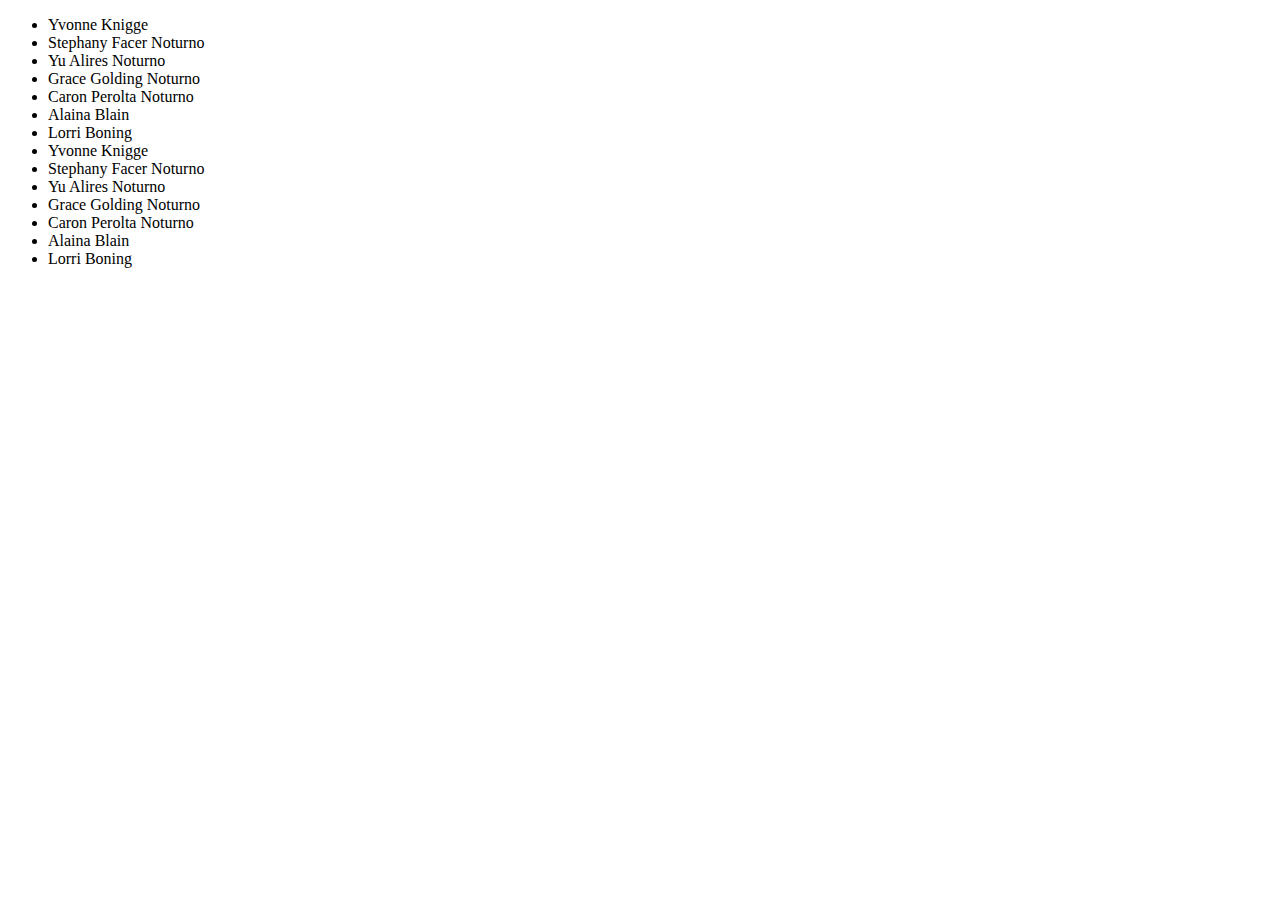
==== EspacoDasProfissoes/app/src/main/assets/material_html/index.html @ 050be242 "Adição do material HTML, incluindo JSONs" ====
<!DOCTYPE HTML>
<html lang="en">
<head>
  <meta http-equiv="Content-Type" content="text/html;charset=UTF-8">
  <meta name="viewport" content="width=device-width, initial-scale=1.0, user-scalable=no">
  <title>Espaço das Profissões - UFG 2016</title>
  <link rel="stylesheet" href="css/style.css" type="text/css" media="screen">
  
	
</head>
<body>


<div class="lista">
  <ul>
    <li>
      <span class="titulo">Yvonne Knigge</span>
    </li>
    <li>
      <span class="titulo">Stephany Facer</span>
      <span class="subtitulo">Noturno</span>
    </li>
    <li>
      <span class="titulo">Yu Alires</span>
      <span class="subtitulo">Noturno</span>
    </li>
    <li>
      <span class="titulo">Grace Golding</span>
      <span class="subtitulo">Noturno</span>
    </li>
    <li>
      <span class="titulo">Caron Perolta</span>
      <span class="subtitulo">Noturno</span>
    </li>
    <li>
      <span class="titulo">Alaina Blain</span>
    </li>
    <li>
      <span class="titulo">Lorri Boning</span>
    </li>
    <li>
      <span class="titulo">Yvonne Knigge</span>
    </li>
    <li>
      <span class="titulo">Stephany Facer</span>
      <span class="subtitulo">Noturno</span>
    </li>
    <li>
      <span class="titulo">Yu Alires</span>
      <span class="subtitulo">Noturno</span>
    </li>
    <li>
      <span class="titulo">Grace Golding</span>
      <span class="subtitulo">Noturno</span>
    </li>
    <li>
      <span class="titulo">Caron Perolta</span>
      <span class="subtitulo">Noturno</span>
    </li>
    <li>
      <span class="titulo">Alaina Blain</span>
    </li>
    <li>
      <span class="titulo">Lorri Boning</span>
    </li>
  </ul>
</div>


<script src="js/jquery.js"></script>
<script src="js/scripts.js"></script>

</body>
</html>
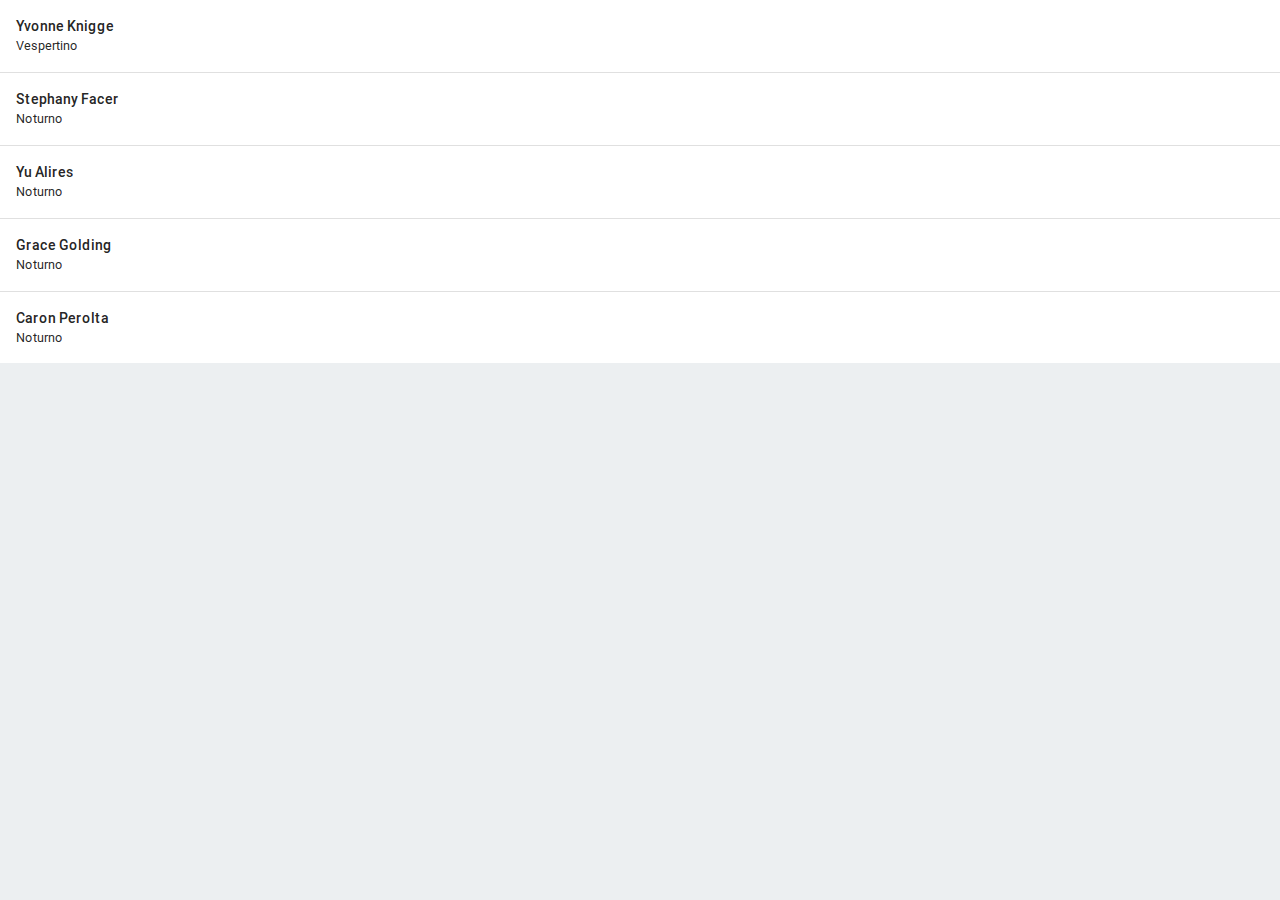
==== commit 1ada72c8: "Merge pull request #2 from ciar-multimidia/master" ====
--- a/EspacoDasProfissoes/app/src/main/assets/material_html/index.html
+++ b/EspacoDasProfissoes/app/src/main/assets/material_html/index.html
@@ -13,55 +13,25 @@
 
 <div class="lista">
   <ul>
-    <li>
+    <li class="ripple">
       <span class="titulo">Yvonne Knigge</span>
+      <span class="subtitulo">Vespertino</span>
     </li>
-    <li>
+    <li class="ripple">
       <span class="titulo">Stephany Facer</span>
       <span class="subtitulo">Noturno</span>
     </li>
-    <li>
+    <li class="ripple">
       <span class="titulo">Yu Alires</span>
       <span class="subtitulo">Noturno</span>
     </li>
-    <li>
+    <li class="ripple">
       <span class="titulo">Grace Golding</span>
       <span class="subtitulo">Noturno</span>
     </li>
-    <li>
+    <li class="ripple">
       <span class="titulo">Caron Perolta</span>
       <span class="subtitulo">Noturno</span>
-    </li>
-    <li>
-      <span class="titulo">Alaina Blain</span>
-    </li>
-    <li>
-      <span class="titulo">Lorri Boning</span>
-    </li>
-    <li>
-      <span class="titulo">Yvonne Knigge</span>
-    </li>
-    <li>
-      <span class="titulo">Stephany Facer</span>
-      <span class="subtitulo">Noturno</span>
-    </li>
-    <li>
-      <span class="titulo">Yu Alires</span>
-      <span class="subtitulo">Noturno</span>
-    </li>
-    <li>
-      <span class="titulo">Grace Golding</span>
-      <span class="subtitulo">Noturno</span>
-    </li>
-    <li>
-      <span class="titulo">Caron Perolta</span>
-      <span class="subtitulo">Noturno</span>
-    </li>
-    <li>
-      <span class="titulo">Alaina Blain</span>
-    </li>
-    <li>
-      <span class="titulo">Lorri Boning</span>
     </li>
   </ul>
 </div>
--- a/EspacoDasProfissoes/app/src/main/assets/material_html/css/style.css
+++ b/EspacoDasProfissoes/app/src/main/assets/material_html/css/style.css
@@ -0,0 +1,5 @@
+/*! normalize.css v4.1.1 | MIT License | github.com/necolas/normalize.css */html{font-family:sans-serif;-ms-text-size-adjust:100%;-webkit-text-size-adjust:100%}body{margin:0}html{box-sizing:border-box}*,*:before,*:after{box-sizing:inherit}article,aside,details,figcaption,figure,footer,header,main,menu,nav,section,summary{display:block}audio,canvas,progress,video{display:inline-block}audio:not([controls]){display:none;height:0}progress{vertical-align:baseline}template,[hidden]{display:none}a{background-color:transparent;-webkit-text-decoration-skip:objects}a:active,a:hover{outline-width:0}abbr[title]{border-bottom:none;text-decoration:underline;text-decoration:underline dotted}b,strong{font-weight:inherit}b,strong{font-weight:bolder}dfn{font-style:italic}h1{font-size:2em;margin:0.67em 0}mark{background-color:#ff0;color:#000}small{font-size:80%}sub,sup{font-size:75%;line-height:0;position:relative;vertical-align:baseline}sub{bottom:-0.25em}sup{top:-0.5em}img{border-style:none}svg:not(:root){overflow:hidden}code,kbd,pre,samp{font-family:monospace, monospace;font-size:1em}figure{margin:1em 40px}hr{box-sizing:content-box;height:0;overflow:visible}button,input,select,textarea{font:inherit;margin:0}optgroup{font-weight:bold}button,input{overflow:visible}button,select{text-transform:none}button,html [type="button"],[type="reset"],[type="submit"]{-webkit-appearance:button}button::-moz-focus-inner,[type="button"]::-moz-focus-inner,[type="reset"]::-moz-focus-inner,[type="submit"]::-moz-focus-inner{border-style:none;padding:0}button:-moz-focusring,[type="button"]:-moz-focusring,[type="reset"]:-moz-focusring,[type="submit"]:-moz-focusring{outline:1px dotted ButtonText}fieldset{border:1px solid #c0c0c0;margin:0 2px;padding:0.35em 0.625em 0.75em}legend{box-sizing:border-box;color:inherit;display:table;max-width:100%;padding:0;white-space:normal}textarea{overflow:auto}[type="checkbox"],[type="radio"]{box-sizing:border-box;padding:0}[type="number"]::-webkit-inner-spin-button,[type="number"]::-webkit-outer-spin-button{height:auto}[type="search"]{-webkit-appearance:textfield;outline-offset:-2px}[type="search"]::-webkit-search-cancel-button,[type="search"]::-webkit-search-decoration{-webkit-appearance:none}::-webkit-input-placeholder{color:inherit;opacity:0.54}::-webkit-file-upload-button{-webkit-appearance:button;font:inherit}/*!
+ *  Font Awesome 4.6.3 by @davegandy - http://fontawesome.io - @fontawesome
+ *  License - http://fontawesome.io/license (Font: SIL OFL 1.1, CSS: MIT License)
+ */@font-face{font-family:'FontAwesome';src:url("../fonts/icones/fontawesome-webfont.eot?v=4.6.3");src:url("../fonts/icones/fontawesome-webfont.eot?#iefix&v=4.6.3") format("embedded-opentype"),url("../fonts/icones/fontawesome-webfont.woff2?v=4.6.3") format("woff2"),url("../fonts/icones/fontawesome-webfont.woff?v=4.6.3") format("woff"),url("../fonts/icones/fontawesome-webfont.ttf?v=4.6.3") format("truetype"),url("../fonts/icones/fontawesome-webfont.svg?v=4.6.3#fontawesomeregular") format("svg");font-weight:normal;font-style:normal}.fa{display:inline-block;font:normal normal normal 14px/1em 'FontAwesome';font-size:inherit;text-rendering:auto;-webkit-font-smoothing:antialiased;-moz-osx-font-smoothing:grayscale}.fa-lg{font-size:1.33333333em;line-height:0.75em;vertical-align:-15%}.fa-2x{font-size:2em}.fa-3x{font-size:3em}.fa-4x{font-size:4em}.fa-5x{font-size:5em}.fa-fw{width:1.28571429em;text-align:center}.fa-ul{padding-left:0;margin-left:2.14285714em;list-style-type:none}.fa-ul>li{position:relative}.fa-li{position:absolute;left:-2.14285714em;width:2.14285714em;top:0.14285714em;text-align:center}.fa-li.fa-lg{left:-1.85714286em}.fa-border{padding:.2em .25em .15em;border:solid 0.08em #eeeeee;border-radius:.1em}.fa-pull-left{float:left}.fa-pull-right{float:right}.fa.fa-pull-left{margin-right:.3em}.fa.fa-pull-right{margin-left:.3em}.pull-right{float:right}.pull-left{float:left}.fa.pull-left{margin-right:.3em}.fa.pull-right{margin-left:.3em}.fa-spin{-webkit-animation:fa-spin 2s infinite linear;animation:fa-spin 2s infinite linear}.fa-pulse{-webkit-animation:fa-spin 1s infinite steps(8);animation:fa-spin 1s infinite steps(8)}@-webkit-keyframes fa-spin{0%{-webkit-transform:rotate(0deg);transform:rotate(0deg)}100%{-webkit-transform:rotate(359deg);transform:rotate(359deg)}}@keyframes fa-spin{0%{-webkit-transform:rotate(0deg);transform:rotate(0deg)}100%{-webkit-transform:rotate(359deg);transform:rotate(359deg)}}.fa-rotate-90{-ms-filter:"progid:DXImageTransform.Microsoft.BasicImage(rotation=1)";-webkit-transform:rotate(90deg);-ms-transform:rotate(90deg);transform:rotate(90deg)}.fa-rotate-180{-ms-filter:"progid:DXImageTransform.Microsoft.BasicImage(rotation=2)";-webkit-transform:rotate(180deg);-ms-transform:rotate(180deg);transform:rotate(180deg)}.fa-rotate-270{-ms-filter:"progid:DXImageTransform.Microsoft.BasicImage(rotation=3)";-webkit-transform:rotate(270deg);-ms-transform:rotate(270deg);transform:rotate(270deg)}.fa-flip-horizontal{-ms-filter:"progid:DXImageTransform.Microsoft.BasicImage(rotation=0, mirror=1)";-webkit-transform:scale(-1, 1);-ms-transform:scale(-1, 1);transform:scale(-1, 1)}.fa-flip-vertical{-ms-filter:"progid:DXImageTransform.Microsoft.BasicImage(rotation=2, mirror=1)";-webkit-transform:scale(1, -1);-ms-transform:scale(1, -1);transform:scale(1, -1)}:root .fa-rotate-90,:root .fa-rotate-180,:root .fa-rotate-270,:root .fa-flip-horizontal,:root .fa-flip-vertical{filter:none}.fa-stack{position:relative;display:inline-block;width:2em;height:2em;line-height:2em;vertical-align:middle}.fa-stack-1x,.fa-stack-2x{position:absolute;left:0;width:100%;text-align:center}.fa-stack-1x{line-height:inherit}.fa-stack-2x{font-size:2em}.fa-inverse{color:#ffffff}.fa-glass:before{content:"\f000"}.fa-music:before{content:"\f001"}.fa-search:before{content:"\f002"}.fa-envelope-o:before{content:"\f003"}.fa-heart:before{content:"\f004"}.fa-star:before{content:"\f005"}.fa-star-o:before{content:"\f006"}.fa-user:before{content:"\f007"}.fa-film:before{content:"\f008"}.fa-th-large:before{content:"\f009"}.fa-th:before{content:"\f00a"}.fa-th-list:before{content:"\f00b"}.fa-check:before{content:"\f00c"}.fa-remove:before,.fa-close:before,.fa-times:before{content:"\f00d"}.fa-search-plus:before{content:"\f00e"}.fa-search-minus:before{content:"\f010"}.fa-power-off:before{content:"\f011"}.fa-signal:before{content:"\f012"}.fa-gear:before,.fa-cog:before{content:"\f013"}.fa-trash-o:before{content:"\f014"}.fa-home:before{content:"\f015"}.fa-file-o:before{content:"\f016"}.fa-clock-o:before{content:"\f017"}.fa-road:before{content:"\f018"}.fa-download:before{content:"\f019"}.fa-arrow-circle-o-down:before{content:"\f01a"}.fa-arrow-circle-o-up:before{content:"\f01b"}.fa-inbox:before{content:"\f01c"}.fa-play-circle-o:before{content:"\f01d"}.fa-rotate-right:before,.fa-repeat:before{content:"\f01e"}.fa-refresh:before{content:"\f021"}.fa-list-alt:before{content:"\f022"}.fa-lock:before{content:"\f023"}.fa-flag:before{content:"\f024"}.fa-headphones:before{content:"\f025"}.fa-volume-off:before{content:"\f026"}.fa-volume-down:before{content:"\f027"}.fa-volume-up:before{content:"\f028"}.fa-qrcode:before{content:"\f029"}.fa-barcode:before{content:"\f02a"}.fa-tag:before{content:"\f02b"}.fa-tags:before{content:"\f02c"}.fa-book:before{content:"\f02d"}.fa-bookmark:before{content:"\f02e"}.fa-print:before{content:"\f02f"}.fa-camera:before{content:"\f030"}.fa-font:before{content:"\f031"}.fa-bold:before{content:"\f032"}.fa-italic:before{content:"\f033"}.fa-text-height:before{content:"\f034"}.fa-text-width:before{content:"\f035"}.fa-align-left:before{content:"\f036"}.fa-align-center:before{content:"\f037"}.fa-align-right:before{content:"\f038"}.fa-align-justify:before{content:"\f039"}.fa-list:before{content:"\f03a"}.fa-dedent:before,.fa-outdent:before{content:"\f03b"}.fa-indent:before{content:"\f03c"}.fa-video-camera:before{content:"\f03d"}.fa-photo:before,.fa-image:before,.fa-picture-o:before{content:"\f03e"}.fa-pencil:before{content:"\f040"}.fa-map-marker:before{content:"\f041"}.fa-adjust:before{content:"\f042"}.fa-tint:before{content:"\f043"}.fa-edit:before,.fa-pencil-square-o:before{content:"\f044"}.fa-share-square-o:before{content:"\f045"}.fa-check-square-o:before{content:"\f046"}.fa-arrows:before{content:"\f047"}.fa-step-backward:before{content:"\f048"}.fa-fast-backward:before{content:"\f049"}.fa-backward:before{content:"\f04a"}.fa-play:before{content:"\f04b"}.fa-pause:before{content:"\f04c"}.fa-stop:before{content:"\f04d"}.fa-forward:before{content:"\f04e"}.fa-fast-forward:before{content:"\f050"}.fa-step-forward:before{content:"\f051"}.fa-eject:before{content:"\f052"}.fa-chevron-left:before{content:"\f053"}.fa-chevron-right:before{content:"\f054"}.fa-plus-circle:before{content:"\f055"}.fa-minus-circle:before{content:"\f056"}.fa-times-circle:before{content:"\f057"}.fa-check-circle:before{content:"\f058"}.fa-question-circle:before{content:"\f059"}.fa-info-circle:before{content:"\f05a"}.fa-crosshairs:before{content:"\f05b"}.fa-times-circle-o:before{content:"\f05c"}.fa-check-circle-o:before{content:"\f05d"}.fa-ban:before{content:"\f05e"}.fa-arrow-left:before{content:"\f060"}.fa-arrow-right:before{content:"\f061"}.fa-arrow-up:before{content:"\f062"}.fa-arrow-down:before{content:"\f063"}.fa-mail-forward:before,.fa-share:before{content:"\f064"}.fa-expand:before{content:"\f065"}.fa-compress:before{content:"\f066"}.fa-plus:before{content:"\f067"}.fa-minus:before{content:"\f068"}.fa-asterisk:before{content:"\f069"}.fa-exclamation-circle:before{content:"\f06a"}.fa-gift:before{content:"\f06b"}.fa-leaf:before{content:"\f06c"}.fa-fire:before{content:"\f06d"}.fa-eye:before{content:"\f06e"}.fa-eye-slash:before{content:"\f070"}.fa-warning:before,.fa-exclamation-triangle:before{content:"\f071"}.fa-plane:before{content:"\f072"}.fa-calendar:before{content:"\f073"}.fa-random:before{content:"\f074"}.fa-comment:before{content:"\f075"}.fa-magnet:before{content:"\f076"}.fa-chevron-up:before{content:"\f077"}.fa-chevron-down:before{content:"\f078"}.fa-retweet:before{content:"\f079"}.fa-shopping-cart:before{content:"\f07a"}.fa-folder:before{content:"\f07b"}.fa-folder-open:before{content:"\f07c"}.fa-arrows-v:before{content:"\f07d"}.fa-arrows-h:before{content:"\f07e"}.fa-bar-chart-o:before,.fa-bar-chart:before{content:"\f080"}.fa-twitter-square:before{content:"\f081"}.fa-facebook-square:before{content:"\f082"}.fa-camera-retro:before{content:"\f083"}.fa-key:before{content:"\f084"}.fa-gears:before,.fa-cogs:before{content:"\f085"}.fa-comments:before{content:"\f086"}.fa-thumbs-o-up:before{content:"\f087"}.fa-thumbs-o-down:before{content:"\f088"}.fa-star-half:before{content:"\f089"}.fa-heart-o:before{content:"\f08a"}.fa-sign-out:before{content:"\f08b"}.fa-linkedin-square:before{content:"\f08c"}.fa-thumb-tack:before{content:"\f08d"}.fa-external-link:before{content:"\f08e"}.fa-sign-in:before{content:"\f090"}.fa-trophy:before{content:"\f091"}.fa-github-square:before{content:"\f092"}.fa-upload:before{content:"\f093"}.fa-lemon-o:before{content:"\f094"}.fa-phone:before{content:"\f095"}.fa-square-o:before{content:"\f096"}.fa-bookmark-o:before{content:"\f097"}.fa-phone-square:before{content:"\f098"}.fa-twitter:before{content:"\f099"}.fa-facebook-f:before,.fa-facebook:before{content:"\f09a"}.fa-github:before{content:"\f09b"}.fa-unlock:before{content:"\f09c"}.fa-credit-card:before{content:"\f09d"}.fa-feed:before,.fa-rss:before{content:"\f09e"}.fa-hdd-o:before{content:"\f0a0"}.fa-bullhorn:before{content:"\f0a1"}.fa-bell:before{content:"\f0f3"}.fa-certificate:before{content:"\f0a3"}.fa-hand-o-right:before{content:"\f0a4"}.fa-hand-o-left:before{content:"\f0a5"}.fa-hand-o-up:before{content:"\f0a6"}.fa-hand-o-down:before{content:"\f0a7"}.fa-arrow-circle-left:before{content:"\f0a8"}.fa-arrow-circle-right:before{content:"\f0a9"}.fa-arrow-circle-up:before{content:"\f0aa"}.fa-arrow-circle-down:before{content:"\f0ab"}.fa-globe:before{content:"\f0ac"}.fa-wrench:before{content:"\f0ad"}.fa-tasks:before{content:"\f0ae"}.fa-filter:before{content:"\f0b0"}.fa-briefcase:before{content:"\f0b1"}.fa-arrows-alt:before{content:"\f0b2"}.fa-group:before,.fa-users:before{content:"\f0c0"}.fa-chain:before,.fa-link:before{content:"\f0c1"}.fa-cloud:before{content:"\f0c2"}.fa-flask:before{content:"\f0c3"}.fa-cut:before,.fa-scissors:before{content:"\f0c4"}.fa-copy:before,.fa-files-o:before{content:"\f0c5"}.fa-paperclip:before{content:"\f0c6"}.fa-save:before,.fa-floppy-o:before{content:"\f0c7"}.fa-square:before{content:"\f0c8"}.fa-navicon:before,.fa-reorder:before,.fa-bars:before{content:"\f0c9"}.fa-list-ul:before{content:"\f0ca"}.fa-list-ol:before{content:"\f0cb"}.fa-strikethrough:before{content:"\f0cc"}.fa-underline:before{content:"\f0cd"}.fa-table:before{content:"\f0ce"}.fa-magic:before{content:"\f0d0"}.fa-truck:before{content:"\f0d1"}.fa-pinterest:before{content:"\f0d2"}.fa-pinterest-square:before{content:"\f0d3"}.fa-google-plus-square:before{content:"\f0d4"}.fa-google-plus:before{content:"\f0d5"}.fa-money:before{content:"\f0d6"}.fa-caret-down:before{content:"\f0d7"}.fa-caret-up:before{content:"\f0d8"}.fa-caret-left:before{content:"\f0d9"}.fa-caret-right:before{content:"\f0da"}.fa-columns:before{content:"\f0db"}.fa-unsorted:before,.fa-sort:before{content:"\f0dc"}.fa-sort-down:before,.fa-sort-desc:before{content:"\f0dd"}.fa-sort-up:before,.fa-sort-asc:before{content:"\f0de"}.fa-envelope:before{content:"\f0e0"}.fa-linkedin:before{content:"\f0e1"}.fa-rotate-left:before,.fa-undo:before{content:"\f0e2"}.fa-legal:before,.fa-gavel:before{content:"\f0e3"}.fa-dashboard:before,.fa-tachometer:before{content:"\f0e4"}.fa-comment-o:before{content:"\f0e5"}.fa-comments-o:before{content:"\f0e6"}.fa-flash:before,.fa-bolt:before{content:"\f0e7"}.fa-sitemap:before{content:"\f0e8"}.fa-umbrella:before{content:"\f0e9"}.fa-paste:before,.fa-clipboard:before{content:"\f0ea"}.fa-lightbulb-o:before{content:"\f0eb"}.fa-exchange:before{content:"\f0ec"}.fa-cloud-download:before{content:"\f0ed"}.fa-cloud-upload:before{content:"\f0ee"}.fa-user-md:before{content:"\f0f0"}.fa-stethoscope:before{content:"\f0f1"}.fa-suitcase:before{content:"\f0f2"}.fa-bell-o:before{content:"\f0a2"}.fa-coffee:before{content:"\f0f4"}.fa-cutlery:before{content:"\f0f5"}.fa-file-text-o:before{content:"\f0f6"}.fa-building-o:before{content:"\f0f7"}.fa-hospital-o:before{content:"\f0f8"}.fa-ambulance:before{content:"\f0f9"}.fa-medkit:before{content:"\f0fa"}.fa-fighter-jet:before{content:"\f0fb"}.fa-beer:before{content:"\f0fc"}.fa-h-square:before{content:"\f0fd"}.fa-plus-square:before{content:"\f0fe"}.fa-angle-double-left:before{content:"\f100"}.fa-angle-double-right:before{content:"\f101"}.fa-angle-double-up:before{content:"\f102"}.fa-angle-double-down:before{content:"\f103"}.fa-angle-left:before{content:"\f104"}.fa-angle-right:before{content:"\f105"}.fa-angle-up:before{content:"\f106"}.fa-angle-down:before{content:"\f107"}.fa-desktop:before{content:"\f108"}.fa-laptop:before{content:"\f109"}.fa-tablet:before{content:"\f10a"}.fa-mobile-phone:before,.fa-mobile:before{content:"\f10b"}.fa-circle-o:before{content:"\f10c"}.fa-quote-left:before{content:"\f10d"}.fa-quote-right:before{content:"\f10e"}.fa-spinner:before{content:"\f110"}.fa-circle:before{content:"\f111"}.fa-mail-reply:before,.fa-reply:before{content:"\f112"}.fa-github-alt:before{content:"\f113"}.fa-folder-o:before{content:"\f114"}.fa-folder-open-o:before{content:"\f115"}.fa-smile-o:before{content:"\f118"}.fa-frown-o:before{content:"\f119"}.fa-meh-o:before{content:"\f11a"}.fa-gamepad:before{content:"\f11b"}.fa-keyboard-o:before{content:"\f11c"}.fa-flag-o:before{content:"\f11d"}.fa-flag-checkered:before{content:"\f11e"}.fa-terminal:before{content:"\f120"}.fa-code:before{content:"\f121"}.fa-mail-reply-all:before,.fa-reply-all:before{content:"\f122"}.fa-star-half-empty:before,.fa-star-half-full:before,.fa-star-half-o:before{content:"\f123"}.fa-location-arrow:before{content:"\f124"}.fa-crop:before{content:"\f125"}.fa-code-fork:before{content:"\f126"}.fa-unlink:before,.fa-chain-broken:before{content:"\f127"}.fa-question:before{content:"\f128"}.fa-info:before{content:"\f129"}.fa-exclamation:before{content:"\f12a"}.fa-superscript:before{content:"\f12b"}.fa-subscript:before{content:"\f12c"}.fa-eraser:before{content:"\f12d"}.fa-puzzle-piece:before{content:"\f12e"}.fa-microphone:before{content:"\f130"}.fa-microphone-slash:before{content:"\f131"}.fa-shield:before{content:"\f132"}.fa-calendar-o:before{content:"\f133"}.fa-fire-extinguisher:before{content:"\f134"}.fa-rocket:before{content:"\f135"}.fa-maxcdn:before{content:"\f136"}.fa-chevron-circle-left:before{content:"\f137"}.fa-chevron-circle-right:before{content:"\f138"}.fa-chevron-circle-up:before{content:"\f139"}.fa-chevron-circle-down:before{content:"\f13a"}.fa-html5:before{content:"\f13b"}.fa-css3:before{content:"\f13c"}.fa-anchor:before{content:"\f13d"}.fa-unlock-alt:before{content:"\f13e"}.fa-bullseye:before{content:"\f140"}.fa-ellipsis-h:before{content:"\f141"}.fa-ellipsis-v:before{content:"\f142"}.fa-rss-square:before{content:"\f143"}.fa-play-circle:before{content:"\f144"}.fa-ticket:before{content:"\f145"}.fa-minus-square:before{content:"\f146"}.fa-minus-square-o:before{content:"\f147"}.fa-level-up:before{content:"\f148"}.fa-level-down:before{content:"\f149"}.fa-check-square:before{content:"\f14a"}.fa-pencil-square:before{content:"\f14b"}.fa-external-link-square:before{content:"\f14c"}.fa-share-square:before{content:"\f14d"}.fa-compass:before{content:"\f14e"}.fa-toggle-down:before,.fa-caret-square-o-down:before{content:"\f150"}.fa-toggle-up:before,.fa-caret-square-o-up:before{content:"\f151"}.fa-toggle-right:before,.fa-caret-square-o-right:before{content:"\f152"}.fa-euro:before,.fa-eur:before{content:"\f153"}.fa-gbp:before{content:"\f154"}.fa-dollar:before,.fa-usd:before{content:"\f155"}.fa-rupee:before,.fa-inr:before{content:"\f156"}.fa-cny:before,.fa-rmb:before,.fa-yen:before,.fa-jpy:before{content:"\f157"}.fa-ruble:before,.fa-rouble:before,.fa-rub:before{content:"\f158"}.fa-won:before,.fa-krw:before{content:"\f159"}.fa-bitcoin:before,.fa-btc:before{content:"\f15a"}.fa-file:before{content:"\f15b"}.fa-file-text:before{content:"\f15c"}.fa-sort-alpha-asc:before{content:"\f15d"}.fa-sort-alpha-desc:before{content:"\f15e"}.fa-sort-amount-asc:before{content:"\f160"}.fa-sort-amount-desc:before{content:"\f161"}.fa-sort-numeric-asc:before{content:"\f162"}.fa-sort-numeric-desc:before{content:"\f163"}.fa-thumbs-up:before{content:"\f164"}.fa-thumbs-down:before{content:"\f165"}.fa-youtube-square:before{content:"\f166"}.fa-youtube:before{content:"\f167"}.fa-xing:before{content:"\f168"}.fa-xing-square:before{content:"\f169"}.fa-youtube-play:before{content:"\f16a"}.fa-dropbox:before{content:"\f16b"}.fa-stack-overflow:before{content:"\f16c"}.fa-instagram:before{content:"\f16d"}.fa-flickr:before{content:"\f16e"}.fa-adn:before{content:"\f170"}.fa-bitbucket:before{content:"\f171"}.fa-bitbucket-square:before{content:"\f172"}.fa-tumblr:before{content:"\f173"}.fa-tumblr-square:before{content:"\f174"}.fa-long-arrow-down:before{content:"\f175"}.fa-long-arrow-up:before{content:"\f176"}.fa-long-arrow-left:before{content:"\f177"}.fa-long-arrow-right:before{content:"\f178"}.fa-apple:before{content:"\f179"}.fa-windows:before{content:"\f17a"}.fa-android:before{content:"\f17b"}.fa-linux:before{content:"\f17c"}.fa-dribbble:before{content:"\f17d"}.fa-skype:before{content:"\f17e"}.fa-foursquare:before{content:"\f180"}.fa-trello:before{content:"\f181"}.fa-female:before{content:"\f182"}.fa-male:before{content:"\f183"}.fa-gittip:before,.fa-gratipay:before{content:"\f184"}.fa-sun-o:before{content:"\f185"}.fa-moon-o:before{content:"\f186"}.fa-archive:before{content:"\f187"}.fa-bug:before{content:"\f188"}.fa-vk:before{content:"\f189"}.fa-weibo:before{content:"\f18a"}.fa-renren:before{content:"\f18b"}.fa-pagelines:before{content:"\f18c"}.fa-stack-exchange:before{content:"\f18d"}.fa-arrow-circle-o-right:before{content:"\f18e"}.fa-arrow-circle-o-left:before{content:"\f190"}.fa-toggle-left:before,.fa-caret-square-o-left:before{content:"\f191"}.fa-dot-circle-o:before{content:"\f192"}.fa-wheelchair:before{content:"\f193"}.fa-vimeo-square:before{content:"\f194"}.fa-turkish-lira:before,.fa-try:before{content:"\f195"}.fa-plus-square-o:before{content:"\f196"}.fa-space-shuttle:before{content:"\f197"}.fa-slack:before{content:"\f198"}.fa-envelope-square:before{content:"\f199"}.fa-wordpress:before{content:"\f19a"}.fa-openid:before{content:"\f19b"}.fa-institution:before,.fa-bank:before,.fa-university:before{content:"\f19c"}.fa-mortar-board:before,.fa-graduation-cap:before{content:"\f19d"}.fa-yahoo:before{content:"\f19e"}.fa-google:before{content:"\f1a0"}.fa-reddit:before{content:"\f1a1"}.fa-reddit-square:before{content:"\f1a2"}.fa-stumbleupon-circle:before{content:"\f1a3"}.fa-stumbleupon:before{content:"\f1a4"}.fa-delicious:before{content:"\f1a5"}.fa-digg:before{content:"\f1a6"}.fa-pied-piper-pp:before{content:"\f1a7"}.fa-pied-piper-alt:before{content:"\f1a8"}.fa-drupal:before{content:"\f1a9"}.fa-joomla:before{content:"\f1aa"}.fa-language:before{content:"\f1ab"}.fa-fax:before{content:"\f1ac"}.fa-building:before{content:"\f1ad"}.fa-child:before{content:"\f1ae"}.fa-paw:before{content:"\f1b0"}.fa-spoon:before{content:"\f1b1"}.fa-cube:before{content:"\f1b2"}.fa-cubes:before{content:"\f1b3"}.fa-behance:before{content:"\f1b4"}.fa-behance-square:before{content:"\f1b5"}.fa-steam:before{content:"\f1b6"}.fa-steam-square:before{content:"\f1b7"}.fa-recycle:before{content:"\f1b8"}.fa-automobile:before,.fa-car:before{content:"\f1b9"}.fa-cab:before,.fa-taxi:before{content:"\f1ba"}.fa-tree:before{content:"\f1bb"}.fa-spotify:before{content:"\f1bc"}.fa-deviantart:before{content:"\f1bd"}.fa-soundcloud:before{content:"\f1be"}.fa-database:before{content:"\f1c0"}.fa-file-pdf-o:before{content:"\f1c1"}.fa-file-word-o:before{content:"\f1c2"}.fa-file-excel-o:before{content:"\f1c3"}.fa-file-powerpoint-o:before{content:"\f1c4"}.fa-file-photo-o:before,.fa-file-picture-o:before,.fa-file-image-o:before{content:"\f1c5"}.fa-file-zip-o:before,.fa-file-archive-o:before{content:"\f1c6"}.fa-file-sound-o:before,.fa-file-audio-o:before{content:"\f1c7"}.fa-file-movie-o:before,.fa-file-video-o:before{content:"\f1c8"}.fa-file-code-o:before{content:"\f1c9"}.fa-vine:before{content:"\f1ca"}.fa-codepen:before{content:"\f1cb"}.fa-jsfiddle:before{content:"\f1cc"}.fa-life-bouy:before,.fa-life-buoy:before,.fa-life-saver:before,.fa-support:before,.fa-life-ring:before{content:"\f1cd"}.fa-circle-o-notch:before{content:"\f1ce"}.fa-ra:before,.fa-resistance:before,.fa-rebel:before{content:"\f1d0"}.fa-ge:before,.fa-empire:before{content:"\f1d1"}.fa-git-square:before{content:"\f1d2"}.fa-git:before{content:"\f1d3"}.fa-y-combinator-square:before,.fa-yc-square:before,.fa-hacker-news:before{content:"\f1d4"}.fa-tencent-weibo:before{content:"\f1d5"}.fa-qq:before{content:"\f1d6"}.fa-wechat:before,.fa-weixin:before{content:"\f1d7"}.fa-send:before,.fa-paper-plane:before{content:"\f1d8"}.fa-send-o:before,.fa-paper-plane-o:before{content:"\f1d9"}.fa-history:before{content:"\f1da"}.fa-circle-thin:before{content:"\f1db"}.fa-header:before{content:"\f1dc"}.fa-paragraph:before{content:"\f1dd"}.fa-sliders:before{content:"\f1de"}.fa-share-alt:before{content:"\f1e0"}.fa-share-alt-square:before{content:"\f1e1"}.fa-bomb:before{content:"\f1e2"}.fa-soccer-ball-o:before,.fa-futbol-o:before{content:"\f1e3"}.fa-tty:before{content:"\f1e4"}.fa-binoculars:before{content:"\f1e5"}.fa-plug:before{content:"\f1e6"}.fa-slideshare:before{content:"\f1e7"}.fa-twitch:before{content:"\f1e8"}.fa-yelp:before{content:"\f1e9"}.fa-newspaper-o:before{content:"\f1ea"}.fa-wifi:before{content:"\f1eb"}.fa-calculator:before{content:"\f1ec"}.fa-paypal:before{content:"\f1ed"}.fa-google-wallet:before{content:"\f1ee"}.fa-cc-visa:before{content:"\f1f0"}.fa-cc-mastercard:before{content:"\f1f1"}.fa-cc-discover:before{content:"\f1f2"}.fa-cc-amex:before{content:"\f1f3"}.fa-cc-paypal:before{content:"\f1f4"}.fa-cc-stripe:before{content:"\f1f5"}.fa-bell-slash:before{content:"\f1f6"}.fa-bell-slash-o:before{content:"\f1f7"}.fa-trash:before{content:"\f1f8"}.fa-copyright:before{content:"\f1f9"}.fa-at:before{content:"\f1fa"}.fa-eyedropper:before{content:"\f1fb"}.fa-paint-brush:before{content:"\f1fc"}.fa-birthday-cake:before{content:"\f1fd"}.fa-area-chart:before{content:"\f1fe"}.fa-pie-chart:before{content:"\f200"}.fa-line-chart:before{content:"\f201"}.fa-lastfm:before{content:"\f202"}.fa-lastfm-square:before{content:"\f203"}.fa-toggle-off:before{content:"\f204"}.fa-toggle-on:before{content:"\f205"}.fa-bicycle:before{content:"\f206"}.fa-bus:before{content:"\f207"}.fa-ioxhost:before{content:"\f208"}.fa-angellist:before{content:"\f209"}.fa-cc:before{content:"\f20a"}.fa-shekel:before,.fa-sheqel:before,.fa-ils:before{content:"\f20b"}.fa-meanpath:before{content:"\f20c"}.fa-buysellads:before{content:"\f20d"}.fa-connectdevelop:before{content:"\f20e"}.fa-dashcube:before{content:"\f210"}.fa-forumbee:before{content:"\f211"}.fa-leanpub:before{content:"\f212"}.fa-sellsy:before{content:"\f213"}.fa-shirtsinbulk:before{content:"\f214"}.fa-simplybuilt:before{content:"\f215"}.fa-skyatlas:before{content:"\f216"}.fa-cart-plus:before{content:"\f217"}.fa-cart-arrow-down:before{content:"\f218"}.fa-diamond:before{content:"\f219"}.fa-ship:before{content:"\f21a"}.fa-user-secret:before{content:"\f21b"}.fa-motorcycle:before{content:"\f21c"}.fa-street-view:before{content:"\f21d"}.fa-heartbeat:before{content:"\f21e"}.fa-venus:before{content:"\f221"}.fa-mars:before{content:"\f222"}.fa-mercury:before{content:"\f223"}.fa-intersex:before,.fa-transgender:before{content:"\f224"}.fa-transgender-alt:before{content:"\f225"}.fa-venus-double:before{content:"\f226"}.fa-mars-double:before{content:"\f227"}.fa-venus-mars:before{content:"\f228"}.fa-mars-stroke:before{content:"\f229"}.fa-mars-stroke-v:before{content:"\f22a"}.fa-mars-stroke-h:before{content:"\f22b"}.fa-neuter:before{content:"\f22c"}.fa-genderless:before{content:"\f22d"}.fa-facebook-official:before{content:"\f230"}.fa-pinterest-p:before{content:"\f231"}.fa-whatsapp:before{content:"\f232"}.fa-server:before{content:"\f233"}.fa-user-plus:before{content:"\f234"}.fa-user-times:before{content:"\f235"}.fa-hotel:before,.fa-bed:before{content:"\f236"}.fa-viacoin:before{content:"\f237"}.fa-train:before{content:"\f238"}.fa-subway:before{content:"\f239"}.fa-medium:before{content:"\f23a"}.fa-yc:before,.fa-y-combinator:before{content:"\f23b"}.fa-optin-monster:before{content:"\f23c"}.fa-opencart:before{content:"\f23d"}.fa-expeditedssl:before{content:"\f23e"}.fa-battery-4:before,.fa-battery-full:before{content:"\f240"}.fa-battery-3:before,.fa-battery-three-quarters:before{content:"\f241"}.fa-battery-2:before,.fa-battery-half:before{content:"\f242"}.fa-battery-1:before,.fa-battery-quarter:before{content:"\f243"}.fa-battery-0:before,.fa-battery-empty:before{content:"\f244"}.fa-mouse-pointer:before{content:"\f245"}.fa-i-cursor:before{content:"\f246"}.fa-object-group:before{content:"\f247"}.fa-object-ungroup:before{content:"\f248"}.fa-sticky-note:before{content:"\f249"}.fa-sticky-note-o:before{content:"\f24a"}.fa-cc-jcb:before{content:"\f24b"}.fa-cc-diners-club:before{content:"\f24c"}.fa-clone:before{content:"\f24d"}.fa-balance-scale:before{content:"\f24e"}.fa-hourglass-o:before{content:"\f250"}.fa-hourglass-1:before,.fa-hourglass-start:before{content:"\f251"}.fa-hourglass-2:before,.fa-hourglass-half:before{content:"\f252"}.fa-hourglass-3:before,.fa-hourglass-end:before{content:"\f253"}.fa-hourglass:before{content:"\f254"}.fa-hand-grab-o:before,.fa-hand-rock-o:before{content:"\f255"}.fa-hand-stop-o:before,.fa-hand-paper-o:before{content:"\f256"}.fa-hand-scissors-o:before{content:"\f257"}.fa-hand-lizard-o:before{content:"\f258"}.fa-hand-spock-o:before{content:"\f259"}.fa-hand-pointer-o:before{content:"\f25a"}.fa-hand-peace-o:before{content:"\f25b"}.fa-trademark:before{content:"\f25c"}.fa-registered:before{content:"\f25d"}.fa-creative-commons:before{content:"\f25e"}.fa-gg:before{content:"\f260"}.fa-gg-circle:before{content:"\f261"}.fa-tripadvisor:before{content:"\f262"}.fa-odnoklassniki:before{content:"\f263"}.fa-odnoklassniki-square:before{content:"\f264"}.fa-get-pocket:before{content:"\f265"}.fa-wikipedia-w:before{content:"\f266"}.fa-safari:before{content:"\f267"}.fa-chrome:before{content:"\f268"}.fa-firefox:before{content:"\f269"}.fa-opera:before{content:"\f26a"}.fa-internet-explorer:before{content:"\f26b"}.fa-tv:before,.fa-television:before{content:"\f26c"}.fa-contao:before{content:"\f26d"}.fa-500px:before{content:"\f26e"}.fa-amazon:before{content:"\f270"}.fa-calendar-plus-o:before{content:"\f271"}.fa-calendar-minus-o:before{content:"\f272"}.fa-calendar-times-o:before{content:"\f273"}.fa-calendar-check-o:before{content:"\f274"}.fa-industry:before{content:"\f275"}.fa-map-pin:before{content:"\f276"}.fa-map-signs:before{content:"\f277"}.fa-map-o:before{content:"\f278"}.fa-map:before{content:"\f279"}.fa-commenting:before{content:"\f27a"}.fa-commenting-o:before{content:"\f27b"}.fa-houzz:before{content:"\f27c"}.fa-vimeo:before{content:"\f27d"}.fa-black-tie:before{content:"\f27e"}.fa-fonticons:before{content:"\f280"}.fa-reddit-alien:before{content:"\f281"}.fa-edge:before{content:"\f282"}.fa-credit-card-alt:before{content:"\f283"}.fa-codiepie:before{content:"\f284"}.fa-modx:before{content:"\f285"}.fa-fort-awesome:before{content:"\f286"}.fa-usb:before{content:"\f287"}.fa-product-hunt:before{content:"\f288"}.fa-mixcloud:before{content:"\f289"}.fa-scribd:before{content:"\f28a"}.fa-pause-circle:before{content:"\f28b"}.fa-pause-circle-o:before{content:"\f28c"}.fa-stop-circle:before{content:"\f28d"}.fa-stop-circle-o:before{content:"\f28e"}.fa-shopping-bag:before{content:"\f290"}.fa-shopping-basket:before{content:"\f291"}.fa-hashtag:before{content:"\f292"}.fa-bluetooth:before{content:"\f293"}.fa-bluetooth-b:before{content:"\f294"}.fa-percent:before{content:"\f295"}.fa-gitlab:before{content:"\f296"}.fa-wpbeginner:before{content:"\f297"}.fa-wpforms:before{content:"\f298"}.fa-envira:before{content:"\f299"}.fa-universal-access:before{content:"\f29a"}.fa-wheelchair-alt:before{content:"\f29b"}.fa-question-circle-o:before{content:"\f29c"}.fa-blind:before{content:"\f29d"}.fa-audio-description:before{content:"\f29e"}.fa-volume-control-phone:before{content:"\f2a0"}.fa-braille:before{content:"\f2a1"}.fa-assistive-listening-systems:before{content:"\f2a2"}.fa-asl-interpreting:before,.fa-american-sign-language-interpreting:before{content:"\f2a3"}.fa-deafness:before,.fa-hard-of-hearing:before,.fa-deaf:before{content:"\f2a4"}.fa-glide:before{content:"\f2a5"}.fa-glide-g:before{content:"\f2a6"}.fa-signing:before,.fa-sign-language:before{content:"\f2a7"}.fa-low-vision:before{content:"\f2a8"}.fa-viadeo:before{content:"\f2a9"}.fa-viadeo-square:before{content:"\f2aa"}.fa-snapchat:before{content:"\f2ab"}.fa-snapchat-ghost:before{content:"\f2ac"}.fa-snapchat-square:before{content:"\f2ad"}.fa-pied-piper:before{content:"\f2ae"}.fa-first-order:before{content:"\f2b0"}.fa-yoast:before{content:"\f2b1"}.fa-themeisle:before{content:"\f2b2"}.fa-google-plus-circle:before,.fa-google-plus-official:before{content:"\f2b3"}.fa-fa:before,.fa-font-awesome:before{content:"\f2b4"}.sr-only{position:absolute;width:1px;height:1px;padding:0;margin:-1px;overflow:hidden;clip:rect(0, 0, 0, 0);border:0}.sr-only-focusable:active,.sr-only-focusable:focus{position:static;width:auto;height:auto;margin:0;overflow:visible;clip:auto}@font-face{font-family:"Roboto";src:local(Roboto Thin),url("../fonts/Roboto-Thin.eot");src:url("../fonts/Roboto-Thin.eot?#iefix") format("embedded-opentype"),url("../fonts/Roboto-Thin.woff2") format("woff2"),url("../fonts/Roboto-Thin.woff") format("woff"),url("../fonts/Roboto-Thin.ttf") format("truetype");font-weight:200}@font-face{font-family:"Roboto";src:local(Roboto Light),url("../fonts/Roboto-Light.eot");src:url("../fonts/Roboto-Light.eot?#iefix") format("embedded-opentype"),url("../fonts/Roboto-Light.woff2") format("woff2"),url("../fonts/Roboto-Light.woff") format("woff"),url("../fonts/Roboto-Light.ttf") format("truetype");font-weight:300}@font-face{font-family:"Roboto";src:local(Roboto Regular),url("../fonts/Roboto-Regular.eot");src:url("../fonts/Roboto-Regular.eot?#iefix") format("embedded-opentype"),url("../fonts/Roboto-Regular.woff2") format("woff2"),url("../fonts/Roboto-Regular.woff") format("woff"),url("../fonts/Roboto-Regular.ttf") format("truetype");font-weight:400}@font-face{font-family:"Roboto";src:url("../fonts/Roboto-Medium.eot");src:url("../fonts/Roboto-Medium.eot?#iefix") format("embedded-opentype"),url("../fonts/Roboto-Medium.woff2") format("woff2"),url("../fonts/Roboto-Medium.woff") format("woff"),url("../fonts/Roboto-Medium.ttf") format("truetype");font-weight:500}@font-face{font-family:"Roboto";src:url("../fonts/Roboto-Bold.eot");src:url("../fonts/Roboto-Bold.eot?#iefix") format("embedded-opentype"),url("../fonts/Roboto-Bold.woff2") format("woff2"),url("../fonts/Roboto-Bold.woff") format("woff"),url("../fonts/Roboto-Bold.ttf") format("truetype");font-weight:700}.ripple{overflow:hidden}.ripple-effect{position:absolute;border-radius:50%;width:50px;height:50px;background:rgba(0,0,0,0.4);animation:ripple-animation 1.5s}@keyframes ripple-animation{from{transform:scale(1);opacity:0.4}to{transform:scale(100);opacity:0}}html,body{overflow-x:hidden}body{background:#ECEFF1;line-height:1.5;font-family:"Roboto", sans-serif;font-weight:normal;font-size:14px;color:rgba(0,0,0,0.87)}.container{padding:16px}.lista ul{margin:0;padding:0;list-style:none}.lista ul li{width:100%;float:left;clear:both;position:relative;background:#FFF;padding:16px;overflow:hidden;border-top:1px solid #e0e0e0}.lista ul li:first-child{border:0}.icone{width:40px;height:40px;border-radius:50%;margin:0 20px 0 0;display:block;float:left;background:#ECEFF1;text-align:center;line-height:40px;font-size:1.2em}.titulo{font-weight:500;display:block}.subtitulo{font-size:0.9em;display:block}.separahorario{font-size:0.8em;opacity:0.6;margin:0 16px;display:block}.card{background:#fff;padding:16px 16px 24px;margin:8px 0;border-radius:4px;display:block}.card .content{padding:8px 0;display:block}.card .horario,.card .local{font-size:0.9em;display:block}.card .horario:before,.card .local:before{width:10px;margin-right:8px;text-align:center;font-family:"FontAwesome";display:inline-block}.card .horario:before{content:"\f017"}.card .local:before{content:"\f041"}label{font-size:0.9em;font-weight:500;display:block}label.eventocultural{color:#4CAF50}label.eventocurso{color:#FF9800}label.eventogeral{color:#00BCD4}
+/*# sourceMappingURL=style.css.map */
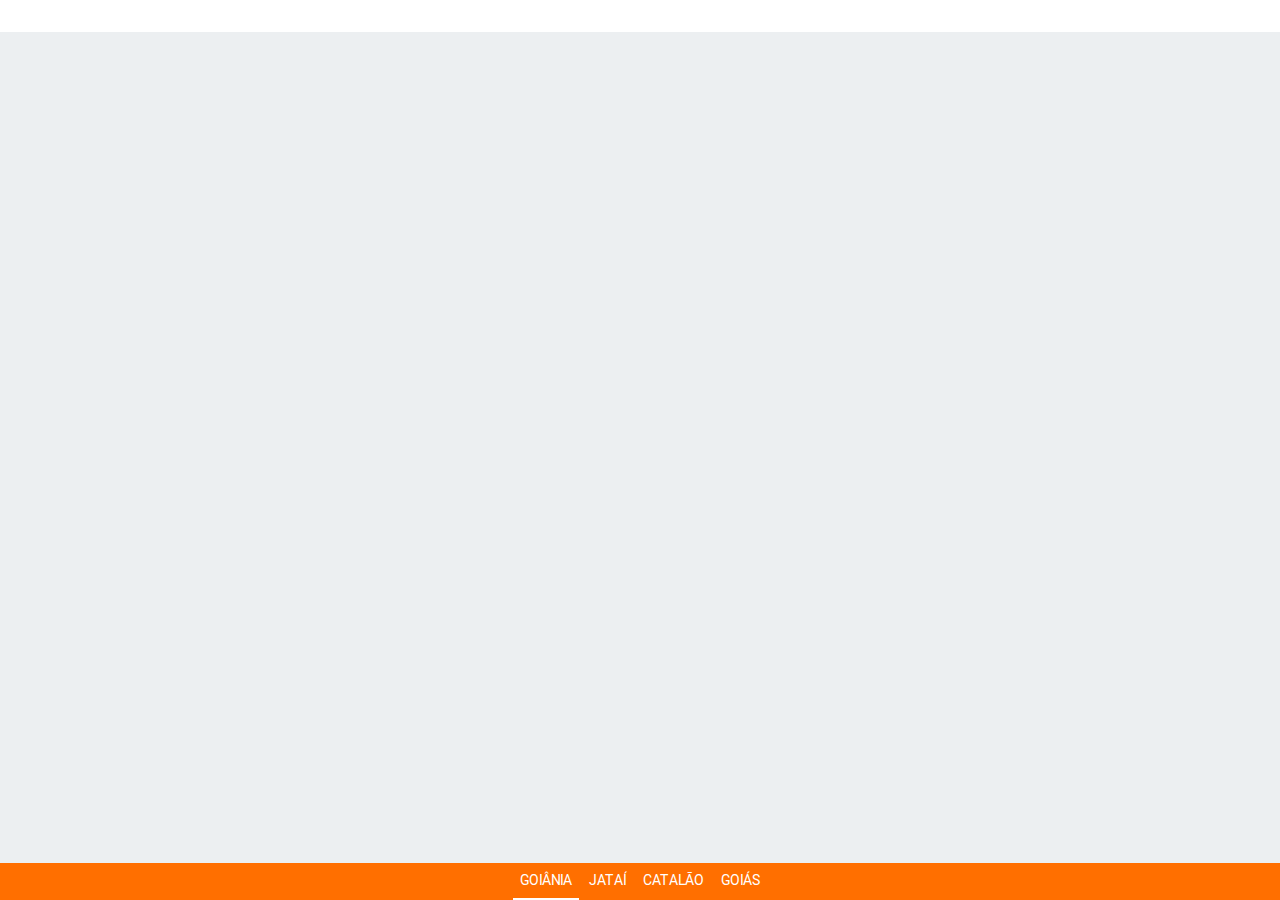
==== commit ba8add6e: "inserção de bottombar na lista de curso" ====
--- a/EspacoDasProfissoes/app/src/main/assets/material_html/index.html
+++ b/EspacoDasProfissoes/app/src/main/assets/material_html/index.html
@@ -3,42 +3,79 @@
 <head>
   <meta http-equiv="Content-Type" content="text/html;charset=UTF-8">
   <meta name="viewport" content="width=device-width, initial-scale=1.0, user-scalable=no">
-  <title>Espaço das Profissões - UFG 2016</title>
+  <title>Cursos - Espaço das Profissões - UFG 2016</title>
   <link rel="stylesheet" href="css/style.css" type="text/css" media="screen">
   
 	
 </head>
 <body>
 
-
-<div class="lista">
-  <ul>
-    <li class="ripple">
-      <span class="titulo">Yvonne Knigge</span>
-      <span class="subtitulo">Vespertino</span>
-    </li>
-    <li class="ripple">
-      <span class="titulo">Stephany Facer</span>
-      <span class="subtitulo">Noturno</span>
-    </li>
-    <li class="ripple">
-      <span class="titulo">Yu Alires</span>
-      <span class="subtitulo">Noturno</span>
-    </li>
-    <li class="ripple">
-      <span class="titulo">Grace Golding</span>
-      <span class="subtitulo">Noturno</span>
-    </li>
-    <li class="ripple">
-      <span class="titulo">Caron Perolta</span>
-      <span class="subtitulo">Noturno</span>
-    </li>
-  </ul>
+<div class="wrap-slider">
+  <div class="itemslider">
+    <div class="lista">
+      <ul>
+        <li class="ripple">
+          <span class="titulo"></span>
+          <span class="subtitulo"></span>
+        </li>
+      </ul>
+    </div>
+  </div>
+  <div class="itemslider">  
+    <div class="lista">
+      <ul>
+        <li class="ripple">
+          <span class="titulo"></span>
+          <span class="subtitulo"></span>
+        </li>
+      </ul>
+    </div>
+  </div>
+  <div class="itemslider">
+    <div class="lista">
+      <ul>
+        <li class="ripple">
+          <span class="titulo"></span>
+          <span class="subtitulo"></span>
+        </li>
+      </ul>
+    </div>
+  </div>
+  <div class="itemslider">  
+    <div class="lista">
+      <ul>
+        <li class="ripple">
+          <span class="titulo"></span>
+          <span class="subtitulo"></span>
+        </li>
+      </ul>
+    </div>
+  </div>
 </div>
 
+<div class="bottombar">
+  <a data-slide-index="0" href="">Goiânia</a>
+  <a data-slide-index="1" href="">Jataí</a>
+  <a data-slide-index="2" href="">Catalão</a>
+  <a data-slide-index="3" href="">Goiás</a>
+</div>
 
 <script src="js/jquery.js"></script>
+<script src="js/bxslider.js"></script>
 <script src="js/scripts.js"></script>
+<script type="text/javascript">
+  var regional = 0;
+  console.log('sadasd');
+
+  $(document).ready(function() {
+    $('.wrap-slider').bxSlider({
+      controls: false,
+      pagerCustom: '.bottombar'
+    });
+  });
+  
+</script>
+<script src="js/lista-cursos.js"></script>
 
 </body>
 </html>--- a/EspacoDasProfissoes/app/src/main/assets/material_html/css/style.css
+++ b/EspacoDasProfissoes/app/src/main/assets/material_html/css/style.css
@@ -1,5 +1,5 @@
 /*! normalize.css v4.1.1 | MIT License | github.com/necolas/normalize.css */html{font-family:sans-serif;-ms-text-size-adjust:100%;-webkit-text-size-adjust:100%}body{margin:0}html{box-sizing:border-box}*,*:before,*:after{box-sizing:inherit}article,aside,details,figcaption,figure,footer,header,main,menu,nav,section,summary{display:block}audio,canvas,progress,video{display:inline-block}audio:not([controls]){display:none;height:0}progress{vertical-align:baseline}template,[hidden]{display:none}a{background-color:transparent;-webkit-text-decoration-skip:objects}a:active,a:hover{outline-width:0}abbr[title]{border-bottom:none;text-decoration:underline;text-decoration:underline dotted}b,strong{font-weight:inherit}b,strong{font-weight:bolder}dfn{font-style:italic}h1{font-size:2em;margin:0.67em 0}mark{background-color:#ff0;color:#000}small{font-size:80%}sub,sup{font-size:75%;line-height:0;position:relative;vertical-align:baseline}sub{bottom:-0.25em}sup{top:-0.5em}img{border-style:none}svg:not(:root){overflow:hidden}code,kbd,pre,samp{font-family:monospace, monospace;font-size:1em}figure{margin:1em 40px}hr{box-sizing:content-box;height:0;overflow:visible}button,input,select,textarea{font:inherit;margin:0}optgroup{font-weight:bold}button,input{overflow:visible}button,select{text-transform:none}button,html [type="button"],[type="reset"],[type="submit"]{-webkit-appearance:button}button::-moz-focus-inner,[type="button"]::-moz-focus-inner,[type="reset"]::-moz-focus-inner,[type="submit"]::-moz-focus-inner{border-style:none;padding:0}button:-moz-focusring,[type="button"]:-moz-focusring,[type="reset"]:-moz-focusring,[type="submit"]:-moz-focusring{outline:1px dotted ButtonText}fieldset{border:1px solid #c0c0c0;margin:0 2px;padding:0.35em 0.625em 0.75em}legend{box-sizing:border-box;color:inherit;display:table;max-width:100%;padding:0;white-space:normal}textarea{overflow:auto}[type="checkbox"],[type="radio"]{box-sizing:border-box;padding:0}[type="number"]::-webkit-inner-spin-button,[type="number"]::-webkit-outer-spin-button{height:auto}[type="search"]{-webkit-appearance:textfield;outline-offset:-2px}[type="search"]::-webkit-search-cancel-button,[type="search"]::-webkit-search-decoration{-webkit-appearance:none}::-webkit-input-placeholder{color:inherit;opacity:0.54}::-webkit-file-upload-button{-webkit-appearance:button;font:inherit}/*!
  *  Font Awesome 4.6.3 by @davegandy - http://fontawesome.io - @fontawesome
  *  License - http://fontawesome.io/license (Font: SIL OFL 1.1, CSS: MIT License)
- */@font-face{font-family:'FontAwesome';src:url("../fonts/icones/fontawesome-webfont.eot?v=4.6.3");src:url("../fonts/icones/fontawesome-webfont.eot?#iefix&v=4.6.3") format("embedded-opentype"),url("../fonts/icones/fontawesome-webfont.woff2?v=4.6.3") format("woff2"),url("../fonts/icones/fontawesome-webfont.woff?v=4.6.3") format("woff"),url("../fonts/icones/fontawesome-webfont.ttf?v=4.6.3") format("truetype"),url("../fonts/icones/fontawesome-webfont.svg?v=4.6.3#fontawesomeregular") format("svg");font-weight:normal;font-style:normal}.fa{display:inline-block;font:normal normal normal 14px/1em 'FontAwesome';font-size:inherit;text-rendering:auto;-webkit-font-smoothing:antialiased;-moz-osx-font-smoothing:grayscale}.fa-lg{font-size:1.33333333em;line-height:0.75em;vertical-align:-15%}.fa-2x{font-size:2em}.fa-3x{font-size:3em}.fa-4x{font-size:4em}.fa-5x{font-size:5em}.fa-fw{width:1.28571429em;text-align:center}.fa-ul{padding-left:0;margin-left:2.14285714em;list-style-type:none}.fa-ul>li{position:relative}.fa-li{position:absolute;left:-2.14285714em;width:2.14285714em;top:0.14285714em;text-align:center}.fa-li.fa-lg{left:-1.85714286em}.fa-border{padding:.2em .25em .15em;border:solid 0.08em #eeeeee;border-radius:.1em}.fa-pull-left{float:left}.fa-pull-right{float:right}.fa.fa-pull-left{margin-right:.3em}.fa.fa-pull-right{margin-left:.3em}.pull-right{float:right}.pull-left{float:left}.fa.pull-left{margin-right:.3em}.fa.pull-right{margin-left:.3em}.fa-spin{-webkit-animation:fa-spin 2s infinite linear;animation:fa-spin 2s infinite linear}.fa-pulse{-webkit-animation:fa-spin 1s infinite steps(8);animation:fa-spin 1s infinite steps(8)}@-webkit-keyframes fa-spin{0%{-webkit-transform:rotate(0deg);transform:rotate(0deg)}100%{-webkit-transform:rotate(359deg);transform:rotate(359deg)}}@keyframes fa-spin{0%{-webkit-transform:rotate(0deg);transform:rotate(0deg)}100%{-webkit-transform:rotate(359deg);transform:rotate(359deg)}}.fa-rotate-90{-ms-filter:"progid:DXImageTransform.Microsoft.BasicImage(rotation=1)";-webkit-transform:rotate(90deg);-ms-transform:rotate(90deg);transform:rotate(90deg)}.fa-rotate-180{-ms-filter:"progid:DXImageTransform.Microsoft.BasicImage(rotation=2)";-webkit-transform:rotate(180deg);-ms-transform:rotate(180deg);transform:rotate(180deg)}.fa-rotate-270{-ms-filter:"progid:DXImageTransform.Microsoft.BasicImage(rotation=3)";-webkit-transform:rotate(270deg);-ms-transform:rotate(270deg);transform:rotate(270deg)}.fa-flip-horizontal{-ms-filter:"progid:DXImageTransform.Microsoft.BasicImage(rotation=0, mirror=1)";-webkit-transform:scale(-1, 1);-ms-transform:scale(-1, 1);transform:scale(-1, 1)}.fa-flip-vertical{-ms-filter:"progid:DXImageTransform.Microsoft.BasicImage(rotation=2, mirror=1)";-webkit-transform:scale(1, -1);-ms-transform:scale(1, -1);transform:scale(1, -1)}:root .fa-rotate-90,:root .fa-rotate-180,:root .fa-rotate-270,:root .fa-flip-horizontal,:root .fa-flip-vertical{filter:none}.fa-stack{position:relative;display:inline-block;width:2em;height:2em;line-height:2em;vertical-align:middle}.fa-stack-1x,.fa-stack-2x{position:absolute;left:0;width:100%;text-align:center}.fa-stack-1x{line-height:inherit}.fa-stack-2x{font-size:2em}.fa-inverse{color:#ffffff}.fa-glass:before{content:"\f000"}.fa-music:before{content:"\f001"}.fa-search:before{content:"\f002"}.fa-envelope-o:before{content:"\f003"}.fa-heart:before{content:"\f004"}.fa-star:before{content:"\f005"}.fa-star-o:before{content:"\f006"}.fa-user:before{content:"\f007"}.fa-film:before{content:"\f008"}.fa-th-large:before{content:"\f009"}.fa-th:before{content:"\f00a"}.fa-th-list:before{content:"\f00b"}.fa-check:before{content:"\f00c"}.fa-remove:before,.fa-close:before,.fa-times:before{content:"\f00d"}.fa-search-plus:before{content:"\f00e"}.fa-search-minus:before{content:"\f010"}.fa-power-off:before{content:"\f011"}.fa-signal:before{content:"\f012"}.fa-gear:before,.fa-cog:before{content:"\f013"}.fa-trash-o:before{content:"\f014"}.fa-home:before{content:"\f015"}.fa-file-o:before{content:"\f016"}.fa-clock-o:before{content:"\f017"}.fa-road:before{content:"\f018"}.fa-download:before{content:"\f019"}.fa-arrow-circle-o-down:before{content:"\f01a"}.fa-arrow-circle-o-up:before{content:"\f01b"}.fa-inbox:before{content:"\f01c"}.fa-play-circle-o:before{content:"\f01d"}.fa-rotate-right:before,.fa-repeat:before{content:"\f01e"}.fa-refresh:before{content:"\f021"}.fa-list-alt:before{content:"\f022"}.fa-lock:before{content:"\f023"}.fa-flag:before{content:"\f024"}.fa-headphones:before{content:"\f025"}.fa-volume-off:before{content:"\f026"}.fa-volume-down:before{content:"\f027"}.fa-volume-up:before{content:"\f028"}.fa-qrcode:before{content:"\f029"}.fa-barcode:before{content:"\f02a"}.fa-tag:before{content:"\f02b"}.fa-tags:before{content:"\f02c"}.fa-book:before{content:"\f02d"}.fa-bookmark:before{content:"\f02e"}.fa-print:before{content:"\f02f"}.fa-camera:before{content:"\f030"}.fa-font:before{content:"\f031"}.fa-bold:before{content:"\f032"}.fa-italic:before{content:"\f033"}.fa-text-height:before{content:"\f034"}.fa-text-width:before{content:"\f035"}.fa-align-left:before{content:"\f036"}.fa-align-center:before{content:"\f037"}.fa-align-right:before{content:"\f038"}.fa-align-justify:before{content:"\f039"}.fa-list:before{content:"\f03a"}.fa-dedent:before,.fa-outdent:before{content:"\f03b"}.fa-indent:before{content:"\f03c"}.fa-video-camera:before{content:"\f03d"}.fa-photo:before,.fa-image:before,.fa-picture-o:before{content:"\f03e"}.fa-pencil:before{content:"\f040"}.fa-map-marker:before{content:"\f041"}.fa-adjust:before{content:"\f042"}.fa-tint:before{content:"\f043"}.fa-edit:before,.fa-pencil-square-o:before{content:"\f044"}.fa-share-square-o:before{content:"\f045"}.fa-check-square-o:before{content:"\f046"}.fa-arrows:before{content:"\f047"}.fa-step-backward:before{content:"\f048"}.fa-fast-backward:before{content:"\f049"}.fa-backward:before{content:"\f04a"}.fa-play:before{content:"\f04b"}.fa-pause:before{content:"\f04c"}.fa-stop:before{content:"\f04d"}.fa-forward:before{content:"\f04e"}.fa-fast-forward:before{content:"\f050"}.fa-step-forward:before{content:"\f051"}.fa-eject:before{content:"\f052"}.fa-chevron-left:before{content:"\f053"}.fa-chevron-right:before{content:"\f054"}.fa-plus-circle:before{content:"\f055"}.fa-minus-circle:before{content:"\f056"}.fa-times-circle:before{content:"\f057"}.fa-check-circle:before{content:"\f058"}.fa-question-circle:before{content:"\f059"}.fa-info-circle:before{content:"\f05a"}.fa-crosshairs:before{content:"\f05b"}.fa-times-circle-o:before{content:"\f05c"}.fa-check-circle-o:before{content:"\f05d"}.fa-ban:before{content:"\f05e"}.fa-arrow-left:before{content:"\f060"}.fa-arrow-right:before{content:"\f061"}.fa-arrow-up:before{content:"\f062"}.fa-arrow-down:before{content:"\f063"}.fa-mail-forward:before,.fa-share:before{content:"\f064"}.fa-expand:before{content:"\f065"}.fa-compress:before{content:"\f066"}.fa-plus:before{content:"\f067"}.fa-minus:before{content:"\f068"}.fa-asterisk:before{content:"\f069"}.fa-exclamation-circle:before{content:"\f06a"}.fa-gift:before{content:"\f06b"}.fa-leaf:before{content:"\f06c"}.fa-fire:before{content:"\f06d"}.fa-eye:before{content:"\f06e"}.fa-eye-slash:before{content:"\f070"}.fa-warning:before,.fa-exclamation-triangle:before{content:"\f071"}.fa-plane:before{content:"\f072"}.fa-calendar:before{content:"\f073"}.fa-random:before{content:"\f074"}.fa-comment:before{content:"\f075"}.fa-magnet:before{content:"\f076"}.fa-chevron-up:before{content:"\f077"}.fa-chevron-down:before{content:"\f078"}.fa-retweet:before{content:"\f079"}.fa-shopping-cart:before{content:"\f07a"}.fa-folder:before{content:"\f07b"}.fa-folder-open:before{content:"\f07c"}.fa-arrows-v:before{content:"\f07d"}.fa-arrows-h:before{content:"\f07e"}.fa-bar-chart-o:before,.fa-bar-chart:before{content:"\f080"}.fa-twitter-square:before{content:"\f081"}.fa-facebook-square:before{content:"\f082"}.fa-camera-retro:before{content:"\f083"}.fa-key:before{content:"\f084"}.fa-gears:before,.fa-cogs:before{content:"\f085"}.fa-comments:before{content:"\f086"}.fa-thumbs-o-up:before{content:"\f087"}.fa-thumbs-o-down:before{content:"\f088"}.fa-star-half:before{content:"\f089"}.fa-heart-o:before{content:"\f08a"}.fa-sign-out:before{content:"\f08b"}.fa-linkedin-square:before{content:"\f08c"}.fa-thumb-tack:before{content:"\f08d"}.fa-external-link:before{content:"\f08e"}.fa-sign-in:before{content:"\f090"}.fa-trophy:before{content:"\f091"}.fa-github-square:before{content:"\f092"}.fa-upload:before{content:"\f093"}.fa-lemon-o:before{content:"\f094"}.fa-phone:before{content:"\f095"}.fa-square-o:before{content:"\f096"}.fa-bookmark-o:before{content:"\f097"}.fa-phone-square:before{content:"\f098"}.fa-twitter:before{content:"\f099"}.fa-facebook-f:before,.fa-facebook:before{content:"\f09a"}.fa-github:before{content:"\f09b"}.fa-unlock:before{content:"\f09c"}.fa-credit-card:before{content:"\f09d"}.fa-feed:before,.fa-rss:before{content:"\f09e"}.fa-hdd-o:before{content:"\f0a0"}.fa-bullhorn:before{content:"\f0a1"}.fa-bell:before{content:"\f0f3"}.fa-certificate:before{content:"\f0a3"}.fa-hand-o-right:before{content:"\f0a4"}.fa-hand-o-left:before{content:"\f0a5"}.fa-hand-o-up:before{content:"\f0a6"}.fa-hand-o-down:before{content:"\f0a7"}.fa-arrow-circle-left:before{content:"\f0a8"}.fa-arrow-circle-right:before{content:"\f0a9"}.fa-arrow-circle-up:before{content:"\f0aa"}.fa-arrow-circle-down:before{content:"\f0ab"}.fa-globe:before{content:"\f0ac"}.fa-wrench:before{content:"\f0ad"}.fa-tasks:before{content:"\f0ae"}.fa-filter:before{content:"\f0b0"}.fa-briefcase:before{content:"\f0b1"}.fa-arrows-alt:before{content:"\f0b2"}.fa-group:before,.fa-users:before{content:"\f0c0"}.fa-chain:before,.fa-link:before{content:"\f0c1"}.fa-cloud:before{content:"\f0c2"}.fa-flask:before{content:"\f0c3"}.fa-cut:before,.fa-scissors:before{content:"\f0c4"}.fa-copy:before,.fa-files-o:before{content:"\f0c5"}.fa-paperclip:before{content:"\f0c6"}.fa-save:before,.fa-floppy-o:before{content:"\f0c7"}.fa-square:before{content:"\f0c8"}.fa-navicon:before,.fa-reorder:before,.fa-bars:before{content:"\f0c9"}.fa-list-ul:before{content:"\f0ca"}.fa-list-ol:before{content:"\f0cb"}.fa-strikethrough:before{content:"\f0cc"}.fa-underline:before{content:"\f0cd"}.fa-table:before{content:"\f0ce"}.fa-magic:before{content:"\f0d0"}.fa-truck:before{content:"\f0d1"}.fa-pinterest:before{content:"\f0d2"}.fa-pinterest-square:before{content:"\f0d3"}.fa-google-plus-square:before{content:"\f0d4"}.fa-google-plus:before{content:"\f0d5"}.fa-money:before{content:"\f0d6"}.fa-caret-down:before{content:"\f0d7"}.fa-caret-up:before{content:"\f0d8"}.fa-caret-left:before{content:"\f0d9"}.fa-caret-right:before{content:"\f0da"}.fa-columns:before{content:"\f0db"}.fa-unsorted:before,.fa-sort:before{content:"\f0dc"}.fa-sort-down:before,.fa-sort-desc:before{content:"\f0dd"}.fa-sort-up:before,.fa-sort-asc:before{content:"\f0de"}.fa-envelope:before{content:"\f0e0"}.fa-linkedin:before{content:"\f0e1"}.fa-rotate-left:before,.fa-undo:before{content:"\f0e2"}.fa-legal:before,.fa-gavel:before{content:"\f0e3"}.fa-dashboard:before,.fa-tachometer:before{content:"\f0e4"}.fa-comment-o:before{content:"\f0e5"}.fa-comments-o:before{content:"\f0e6"}.fa-flash:before,.fa-bolt:before{content:"\f0e7"}.fa-sitemap:before{content:"\f0e8"}.fa-umbrella:before{content:"\f0e9"}.fa-paste:before,.fa-clipboard:before{content:"\f0ea"}.fa-lightbulb-o:before{content:"\f0eb"}.fa-exchange:before{content:"\f0ec"}.fa-cloud-download:before{content:"\f0ed"}.fa-cloud-upload:before{content:"\f0ee"}.fa-user-md:before{content:"\f0f0"}.fa-stethoscope:before{content:"\f0f1"}.fa-suitcase:before{content:"\f0f2"}.fa-bell-o:before{content:"\f0a2"}.fa-coffee:before{content:"\f0f4"}.fa-cutlery:before{content:"\f0f5"}.fa-file-text-o:before{content:"\f0f6"}.fa-building-o:before{content:"\f0f7"}.fa-hospital-o:before{content:"\f0f8"}.fa-ambulance:before{content:"\f0f9"}.fa-medkit:before{content:"\f0fa"}.fa-fighter-jet:before{content:"\f0fb"}.fa-beer:before{content:"\f0fc"}.fa-h-square:before{content:"\f0fd"}.fa-plus-square:before{content:"\f0fe"}.fa-angle-double-left:before{content:"\f100"}.fa-angle-double-right:before{content:"\f101"}.fa-angle-double-up:before{content:"\f102"}.fa-angle-double-down:before{content:"\f103"}.fa-angle-left:before{content:"\f104"}.fa-angle-right:before{content:"\f105"}.fa-angle-up:before{content:"\f106"}.fa-angle-down:before{content:"\f107"}.fa-desktop:before{content:"\f108"}.fa-laptop:before{content:"\f109"}.fa-tablet:before{content:"\f10a"}.fa-mobile-phone:before,.fa-mobile:before{content:"\f10b"}.fa-circle-o:before{content:"\f10c"}.fa-quote-left:before{content:"\f10d"}.fa-quote-right:before{content:"\f10e"}.fa-spinner:before{content:"\f110"}.fa-circle:before{content:"\f111"}.fa-mail-reply:before,.fa-reply:before{content:"\f112"}.fa-github-alt:before{content:"\f113"}.fa-folder-o:before{content:"\f114"}.fa-folder-open-o:before{content:"\f115"}.fa-smile-o:before{content:"\f118"}.fa-frown-o:before{content:"\f119"}.fa-meh-o:before{content:"\f11a"}.fa-gamepad:before{content:"\f11b"}.fa-keyboard-o:before{content:"\f11c"}.fa-flag-o:before{content:"\f11d"}.fa-flag-checkered:before{content:"\f11e"}.fa-terminal:before{content:"\f120"}.fa-code:before{content:"\f121"}.fa-mail-reply-all:before,.fa-reply-all:before{content:"\f122"}.fa-star-half-empty:before,.fa-star-half-full:before,.fa-star-half-o:before{content:"\f123"}.fa-location-arrow:before{content:"\f124"}.fa-crop:before{content:"\f125"}.fa-code-fork:before{content:"\f126"}.fa-unlink:before,.fa-chain-broken:before{content:"\f127"}.fa-question:before{content:"\f128"}.fa-info:before{content:"\f129"}.fa-exclamation:before{content:"\f12a"}.fa-superscript:before{content:"\f12b"}.fa-subscript:before{content:"\f12c"}.fa-eraser:before{content:"\f12d"}.fa-puzzle-piece:before{content:"\f12e"}.fa-microphone:before{content:"\f130"}.fa-microphone-slash:before{content:"\f131"}.fa-shield:before{content:"\f132"}.fa-calendar-o:before{content:"\f133"}.fa-fire-extinguisher:before{content:"\f134"}.fa-rocket:before{content:"\f135"}.fa-maxcdn:before{content:"\f136"}.fa-chevron-circle-left:before{content:"\f137"}.fa-chevron-circle-right:before{content:"\f138"}.fa-chevron-circle-up:before{content:"\f139"}.fa-chevron-circle-down:before{content:"\f13a"}.fa-html5:before{content:"\f13b"}.fa-css3:before{content:"\f13c"}.fa-anchor:before{content:"\f13d"}.fa-unlock-alt:before{content:"\f13e"}.fa-bullseye:before{content:"\f140"}.fa-ellipsis-h:before{content:"\f141"}.fa-ellipsis-v:before{content:"\f142"}.fa-rss-square:before{content:"\f143"}.fa-play-circle:before{content:"\f144"}.fa-ticket:before{content:"\f145"}.fa-minus-square:before{content:"\f146"}.fa-minus-square-o:before{content:"\f147"}.fa-level-up:before{content:"\f148"}.fa-level-down:before{content:"\f149"}.fa-check-square:before{content:"\f14a"}.fa-pencil-square:before{content:"\f14b"}.fa-external-link-square:before{content:"\f14c"}.fa-share-square:before{content:"\f14d"}.fa-compass:before{content:"\f14e"}.fa-toggle-down:before,.fa-caret-square-o-down:before{content:"\f150"}.fa-toggle-up:before,.fa-caret-square-o-up:before{content:"\f151"}.fa-toggle-right:before,.fa-caret-square-o-right:before{content:"\f152"}.fa-euro:before,.fa-eur:before{content:"\f153"}.fa-gbp:before{content:"\f154"}.fa-dollar:before,.fa-usd:before{content:"\f155"}.fa-rupee:before,.fa-inr:before{content:"\f156"}.fa-cny:before,.fa-rmb:before,.fa-yen:before,.fa-jpy:before{content:"\f157"}.fa-ruble:before,.fa-rouble:before,.fa-rub:before{content:"\f158"}.fa-won:before,.fa-krw:before{content:"\f159"}.fa-bitcoin:before,.fa-btc:before{content:"\f15a"}.fa-file:before{content:"\f15b"}.fa-file-text:before{content:"\f15c"}.fa-sort-alpha-asc:before{content:"\f15d"}.fa-sort-alpha-desc:before{content:"\f15e"}.fa-sort-amount-asc:before{content:"\f160"}.fa-sort-amount-desc:before{content:"\f161"}.fa-sort-numeric-asc:before{content:"\f162"}.fa-sort-numeric-desc:before{content:"\f163"}.fa-thumbs-up:before{content:"\f164"}.fa-thumbs-down:before{content:"\f165"}.fa-youtube-square:before{content:"\f166"}.fa-youtube:before{content:"\f167"}.fa-xing:before{content:"\f168"}.fa-xing-square:before{content:"\f169"}.fa-youtube-play:before{content:"\f16a"}.fa-dropbox:before{content:"\f16b"}.fa-stack-overflow:before{content:"\f16c"}.fa-instagram:before{content:"\f16d"}.fa-flickr:before{content:"\f16e"}.fa-adn:before{content:"\f170"}.fa-bitbucket:before{content:"\f171"}.fa-bitbucket-square:before{content:"\f172"}.fa-tumblr:before{content:"\f173"}.fa-tumblr-square:before{content:"\f174"}.fa-long-arrow-down:before{content:"\f175"}.fa-long-arrow-up:before{content:"\f176"}.fa-long-arrow-left:before{content:"\f177"}.fa-long-arrow-right:before{content:"\f178"}.fa-apple:before{content:"\f179"}.fa-windows:before{content:"\f17a"}.fa-android:before{content:"\f17b"}.fa-linux:before{content:"\f17c"}.fa-dribbble:before{content:"\f17d"}.fa-skype:before{content:"\f17e"}.fa-foursquare:before{content:"\f180"}.fa-trello:before{content:"\f181"}.fa-female:before{content:"\f182"}.fa-male:before{content:"\f183"}.fa-gittip:before,.fa-gratipay:before{content:"\f184"}.fa-sun-o:before{content:"\f185"}.fa-moon-o:before{content:"\f186"}.fa-archive:before{content:"\f187"}.fa-bug:before{content:"\f188"}.fa-vk:before{content:"\f189"}.fa-weibo:before{content:"\f18a"}.fa-renren:before{content:"\f18b"}.fa-pagelines:before{content:"\f18c"}.fa-stack-exchange:before{content:"\f18d"}.fa-arrow-circle-o-right:before{content:"\f18e"}.fa-arrow-circle-o-left:before{content:"\f190"}.fa-toggle-left:before,.fa-caret-square-o-left:before{content:"\f191"}.fa-dot-circle-o:before{content:"\f192"}.fa-wheelchair:before{content:"\f193"}.fa-vimeo-square:before{content:"\f194"}.fa-turkish-lira:before,.fa-try:before{content:"\f195"}.fa-plus-square-o:before{content:"\f196"}.fa-space-shuttle:before{content:"\f197"}.fa-slack:before{content:"\f198"}.fa-envelope-square:before{content:"\f199"}.fa-wordpress:before{content:"\f19a"}.fa-openid:before{content:"\f19b"}.fa-institution:before,.fa-bank:before,.fa-university:before{content:"\f19c"}.fa-mortar-board:before,.fa-graduation-cap:before{content:"\f19d"}.fa-yahoo:before{content:"\f19e"}.fa-google:before{content:"\f1a0"}.fa-reddit:before{content:"\f1a1"}.fa-reddit-square:before{content:"\f1a2"}.fa-stumbleupon-circle:before{content:"\f1a3"}.fa-stumbleupon:before{content:"\f1a4"}.fa-delicious:before{content:"\f1a5"}.fa-digg:before{content:"\f1a6"}.fa-pied-piper-pp:before{content:"\f1a7"}.fa-pied-piper-alt:before{content:"\f1a8"}.fa-drupal:before{content:"\f1a9"}.fa-joomla:before{content:"\f1aa"}.fa-language:before{content:"\f1ab"}.fa-fax:before{content:"\f1ac"}.fa-building:before{content:"\f1ad"}.fa-child:before{content:"\f1ae"}.fa-paw:before{content:"\f1b0"}.fa-spoon:before{content:"\f1b1"}.fa-cube:before{content:"\f1b2"}.fa-cubes:before{content:"\f1b3"}.fa-behance:before{content:"\f1b4"}.fa-behance-square:before{content:"\f1b5"}.fa-steam:before{content:"\f1b6"}.fa-steam-square:before{content:"\f1b7"}.fa-recycle:before{content:"\f1b8"}.fa-automobile:before,.fa-car:before{content:"\f1b9"}.fa-cab:before,.fa-taxi:before{content:"\f1ba"}.fa-tree:before{content:"\f1bb"}.fa-spotify:before{content:"\f1bc"}.fa-deviantart:before{content:"\f1bd"}.fa-soundcloud:before{content:"\f1be"}.fa-database:before{content:"\f1c0"}.fa-file-pdf-o:before{content:"\f1c1"}.fa-file-word-o:before{content:"\f1c2"}.fa-file-excel-o:before{content:"\f1c3"}.fa-file-powerpoint-o:before{content:"\f1c4"}.fa-file-photo-o:before,.fa-file-picture-o:before,.fa-file-image-o:before{content:"\f1c5"}.fa-file-zip-o:before,.fa-file-archive-o:before{content:"\f1c6"}.fa-file-sound-o:before,.fa-file-audio-o:before{content:"\f1c7"}.fa-file-movie-o:before,.fa-file-video-o:before{content:"\f1c8"}.fa-file-code-o:before{content:"\f1c9"}.fa-vine:before{content:"\f1ca"}.fa-codepen:before{content:"\f1cb"}.fa-jsfiddle:before{content:"\f1cc"}.fa-life-bouy:before,.fa-life-buoy:before,.fa-life-saver:before,.fa-support:before,.fa-life-ring:before{content:"\f1cd"}.fa-circle-o-notch:before{content:"\f1ce"}.fa-ra:before,.fa-resistance:before,.fa-rebel:before{content:"\f1d0"}.fa-ge:before,.fa-empire:before{content:"\f1d1"}.fa-git-square:before{content:"\f1d2"}.fa-git:before{content:"\f1d3"}.fa-y-combinator-square:before,.fa-yc-square:before,.fa-hacker-news:before{content:"\f1d4"}.fa-tencent-weibo:before{content:"\f1d5"}.fa-qq:before{content:"\f1d6"}.fa-wechat:before,.fa-weixin:before{content:"\f1d7"}.fa-send:before,.fa-paper-plane:before{content:"\f1d8"}.fa-send-o:before,.fa-paper-plane-o:before{content:"\f1d9"}.fa-history:before{content:"\f1da"}.fa-circle-thin:before{content:"\f1db"}.fa-header:before{content:"\f1dc"}.fa-paragraph:before{content:"\f1dd"}.fa-sliders:before{content:"\f1de"}.fa-share-alt:before{content:"\f1e0"}.fa-share-alt-square:before{content:"\f1e1"}.fa-bomb:before{content:"\f1e2"}.fa-soccer-ball-o:before,.fa-futbol-o:before{content:"\f1e3"}.fa-tty:before{content:"\f1e4"}.fa-binoculars:before{content:"\f1e5"}.fa-plug:before{content:"\f1e6"}.fa-slideshare:before{content:"\f1e7"}.fa-twitch:before{content:"\f1e8"}.fa-yelp:before{content:"\f1e9"}.fa-newspaper-o:before{content:"\f1ea"}.fa-wifi:before{content:"\f1eb"}.fa-calculator:before{content:"\f1ec"}.fa-paypal:before{content:"\f1ed"}.fa-google-wallet:before{content:"\f1ee"}.fa-cc-visa:before{content:"\f1f0"}.fa-cc-mastercard:before{content:"\f1f1"}.fa-cc-discover:before{content:"\f1f2"}.fa-cc-amex:before{content:"\f1f3"}.fa-cc-paypal:before{content:"\f1f4"}.fa-cc-stripe:before{content:"\f1f5"}.fa-bell-slash:before{content:"\f1f6"}.fa-bell-slash-o:before{content:"\f1f7"}.fa-trash:before{content:"\f1f8"}.fa-copyright:before{content:"\f1f9"}.fa-at:before{content:"\f1fa"}.fa-eyedropper:before{content:"\f1fb"}.fa-paint-brush:before{content:"\f1fc"}.fa-birthday-cake:before{content:"\f1fd"}.fa-area-chart:before{content:"\f1fe"}.fa-pie-chart:before{content:"\f200"}.fa-line-chart:before{content:"\f201"}.fa-lastfm:before{content:"\f202"}.fa-lastfm-square:before{content:"\f203"}.fa-toggle-off:before{content:"\f204"}.fa-toggle-on:before{content:"\f205"}.fa-bicycle:before{content:"\f206"}.fa-bus:before{content:"\f207"}.fa-ioxhost:before{content:"\f208"}.fa-angellist:before{content:"\f209"}.fa-cc:before{content:"\f20a"}.fa-shekel:before,.fa-sheqel:before,.fa-ils:before{content:"\f20b"}.fa-meanpath:before{content:"\f20c"}.fa-buysellads:before{content:"\f20d"}.fa-connectdevelop:before{content:"\f20e"}.fa-dashcube:before{content:"\f210"}.fa-forumbee:before{content:"\f211"}.fa-leanpub:before{content:"\f212"}.fa-sellsy:before{content:"\f213"}.fa-shirtsinbulk:before{content:"\f214"}.fa-simplybuilt:before{content:"\f215"}.fa-skyatlas:before{content:"\f216"}.fa-cart-plus:before{content:"\f217"}.fa-cart-arrow-down:before{content:"\f218"}.fa-diamond:before{content:"\f219"}.fa-ship:before{content:"\f21a"}.fa-user-secret:before{content:"\f21b"}.fa-motorcycle:before{content:"\f21c"}.fa-street-view:before{content:"\f21d"}.fa-heartbeat:before{content:"\f21e"}.fa-venus:before{content:"\f221"}.fa-mars:before{content:"\f222"}.fa-mercury:before{content:"\f223"}.fa-intersex:before,.fa-transgender:before{content:"\f224"}.fa-transgender-alt:before{content:"\f225"}.fa-venus-double:before{content:"\f226"}.fa-mars-double:before{content:"\f227"}.fa-venus-mars:before{content:"\f228"}.fa-mars-stroke:before{content:"\f229"}.fa-mars-stroke-v:before{content:"\f22a"}.fa-mars-stroke-h:before{content:"\f22b"}.fa-neuter:before{content:"\f22c"}.fa-genderless:before{content:"\f22d"}.fa-facebook-official:before{content:"\f230"}.fa-pinterest-p:before{content:"\f231"}.fa-whatsapp:before{content:"\f232"}.fa-server:before{content:"\f233"}.fa-user-plus:before{content:"\f234"}.fa-user-times:before{content:"\f235"}.fa-hotel:before,.fa-bed:before{content:"\f236"}.fa-viacoin:before{content:"\f237"}.fa-train:before{content:"\f238"}.fa-subway:before{content:"\f239"}.fa-medium:before{content:"\f23a"}.fa-yc:before,.fa-y-combinator:before{content:"\f23b"}.fa-optin-monster:before{content:"\f23c"}.fa-opencart:before{content:"\f23d"}.fa-expeditedssl:before{content:"\f23e"}.fa-battery-4:before,.fa-battery-full:before{content:"\f240"}.fa-battery-3:before,.fa-battery-three-quarters:before{content:"\f241"}.fa-battery-2:before,.fa-battery-half:before{content:"\f242"}.fa-battery-1:before,.fa-battery-quarter:before{content:"\f243"}.fa-battery-0:before,.fa-battery-empty:before{content:"\f244"}.fa-mouse-pointer:before{content:"\f245"}.fa-i-cursor:before{content:"\f246"}.fa-object-group:before{content:"\f247"}.fa-object-ungroup:before{content:"\f248"}.fa-sticky-note:before{content:"\f249"}.fa-sticky-note-o:before{content:"\f24a"}.fa-cc-jcb:before{content:"\f24b"}.fa-cc-diners-club:before{content:"\f24c"}.fa-clone:before{content:"\f24d"}.fa-balance-scale:before{content:"\f24e"}.fa-hourglass-o:before{content:"\f250"}.fa-hourglass-1:before,.fa-hourglass-start:before{content:"\f251"}.fa-hourglass-2:before,.fa-hourglass-half:before{content:"\f252"}.fa-hourglass-3:before,.fa-hourglass-end:before{content:"\f253"}.fa-hourglass:before{content:"\f254"}.fa-hand-grab-o:before,.fa-hand-rock-o:before{content:"\f255"}.fa-hand-stop-o:before,.fa-hand-paper-o:before{content:"\f256"}.fa-hand-scissors-o:before{content:"\f257"}.fa-hand-lizard-o:before{content:"\f258"}.fa-hand-spock-o:before{content:"\f259"}.fa-hand-pointer-o:before{content:"\f25a"}.fa-hand-peace-o:before{content:"\f25b"}.fa-trademark:before{content:"\f25c"}.fa-registered:before{content:"\f25d"}.fa-creative-commons:before{content:"\f25e"}.fa-gg:before{content:"\f260"}.fa-gg-circle:before{content:"\f261"}.fa-tripadvisor:before{content:"\f262"}.fa-odnoklassniki:before{content:"\f263"}.fa-odnoklassniki-square:before{content:"\f264"}.fa-get-pocket:before{content:"\f265"}.fa-wikipedia-w:before{content:"\f266"}.fa-safari:before{content:"\f267"}.fa-chrome:before{content:"\f268"}.fa-firefox:before{content:"\f269"}.fa-opera:before{content:"\f26a"}.fa-internet-explorer:before{content:"\f26b"}.fa-tv:before,.fa-television:before{content:"\f26c"}.fa-contao:before{content:"\f26d"}.fa-500px:before{content:"\f26e"}.fa-amazon:before{content:"\f270"}.fa-calendar-plus-o:before{content:"\f271"}.fa-calendar-minus-o:before{content:"\f272"}.fa-calendar-times-o:before{content:"\f273"}.fa-calendar-check-o:before{content:"\f274"}.fa-industry:before{content:"\f275"}.fa-map-pin:before{content:"\f276"}.fa-map-signs:before{content:"\f277"}.fa-map-o:before{content:"\f278"}.fa-map:before{content:"\f279"}.fa-commenting:before{content:"\f27a"}.fa-commenting-o:before{content:"\f27b"}.fa-houzz:before{content:"\f27c"}.fa-vimeo:before{content:"\f27d"}.fa-black-tie:before{content:"\f27e"}.fa-fonticons:before{content:"\f280"}.fa-reddit-alien:before{content:"\f281"}.fa-edge:before{content:"\f282"}.fa-credit-card-alt:before{content:"\f283"}.fa-codiepie:before{content:"\f284"}.fa-modx:before{content:"\f285"}.fa-fort-awesome:before{content:"\f286"}.fa-usb:before{content:"\f287"}.fa-product-hunt:before{content:"\f288"}.fa-mixcloud:before{content:"\f289"}.fa-scribd:before{content:"\f28a"}.fa-pause-circle:before{content:"\f28b"}.fa-pause-circle-o:before{content:"\f28c"}.fa-stop-circle:before{content:"\f28d"}.fa-stop-circle-o:before{content:"\f28e"}.fa-shopping-bag:before{content:"\f290"}.fa-shopping-basket:before{content:"\f291"}.fa-hashtag:before{content:"\f292"}.fa-bluetooth:before{content:"\f293"}.fa-bluetooth-b:before{content:"\f294"}.fa-percent:before{content:"\f295"}.fa-gitlab:before{content:"\f296"}.fa-wpbeginner:before{content:"\f297"}.fa-wpforms:before{content:"\f298"}.fa-envira:before{content:"\f299"}.fa-universal-access:before{content:"\f29a"}.fa-wheelchair-alt:before{content:"\f29b"}.fa-question-circle-o:before{content:"\f29c"}.fa-blind:before{content:"\f29d"}.fa-audio-description:before{content:"\f29e"}.fa-volume-control-phone:before{content:"\f2a0"}.fa-braille:before{content:"\f2a1"}.fa-assistive-listening-systems:before{content:"\f2a2"}.fa-asl-interpreting:before,.fa-american-sign-language-interpreting:before{content:"\f2a3"}.fa-deafness:before,.fa-hard-of-hearing:before,.fa-deaf:before{content:"\f2a4"}.fa-glide:before{content:"\f2a5"}.fa-glide-g:before{content:"\f2a6"}.fa-signing:before,.fa-sign-language:before{content:"\f2a7"}.fa-low-vision:before{content:"\f2a8"}.fa-viadeo:before{content:"\f2a9"}.fa-viadeo-square:before{content:"\f2aa"}.fa-snapchat:before{content:"\f2ab"}.fa-snapchat-ghost:before{content:"\f2ac"}.fa-snapchat-square:before{content:"\f2ad"}.fa-pied-piper:before{content:"\f2ae"}.fa-first-order:before{content:"\f2b0"}.fa-yoast:before{content:"\f2b1"}.fa-themeisle:before{content:"\f2b2"}.fa-google-plus-circle:before,.fa-google-plus-official:before{content:"\f2b3"}.fa-fa:before,.fa-font-awesome:before{content:"\f2b4"}.sr-only{position:absolute;width:1px;height:1px;padding:0;margin:-1px;overflow:hidden;clip:rect(0, 0, 0, 0);border:0}.sr-only-focusable:active,.sr-only-focusable:focus{position:static;width:auto;height:auto;margin:0;overflow:visible;clip:auto}@font-face{font-family:"Roboto";src:local(Roboto Thin),url("../fonts/Roboto-Thin.eot");src:url("../fonts/Roboto-Thin.eot?#iefix") format("embedded-opentype"),url("../fonts/Roboto-Thin.woff2") format("woff2"),url("../fonts/Roboto-Thin.woff") format("woff"),url("../fonts/Roboto-Thin.ttf") format("truetype");font-weight:200}@font-face{font-family:"Roboto";src:local(Roboto Light),url("../fonts/Roboto-Light.eot");src:url("../fonts/Roboto-Light.eot?#iefix") format("embedded-opentype"),url("../fonts/Roboto-Light.woff2") format("woff2"),url("../fonts/Roboto-Light.woff") format("woff"),url("../fonts/Roboto-Light.ttf") format("truetype");font-weight:300}@font-face{font-family:"Roboto";src:local(Roboto Regular),url("../fonts/Roboto-Regular.eot");src:url("../fonts/Roboto-Regular.eot?#iefix") format("embedded-opentype"),url("../fonts/Roboto-Regular.woff2") format("woff2"),url("../fonts/Roboto-Regular.woff") format("woff"),url("../fonts/Roboto-Regular.ttf") format("truetype");font-weight:400}@font-face{font-family:"Roboto";src:url("../fonts/Roboto-Medium.eot");src:url("../fonts/Roboto-Medium.eot?#iefix") format("embedded-opentype"),url("../fonts/Roboto-Medium.woff2") format("woff2"),url("../fonts/Roboto-Medium.woff") format("woff"),url("../fonts/Roboto-Medium.ttf") format("truetype");font-weight:500}@font-face{font-family:"Roboto";src:url("../fonts/Roboto-Bold.eot");src:url("../fonts/Roboto-Bold.eot?#iefix") format("embedded-opentype"),url("../fonts/Roboto-Bold.woff2") format("woff2"),url("../fonts/Roboto-Bold.woff") format("woff"),url("../fonts/Roboto-Bold.ttf") format("truetype");font-weight:700}.ripple{overflow:hidden}.ripple-effect{position:absolute;border-radius:50%;width:50px;height:50px;background:rgba(0,0,0,0.4);animation:ripple-animation 1.5s}@keyframes ripple-animation{from{transform:scale(1);opacity:0.4}to{transform:scale(100);opacity:0}}html,body{overflow-x:hidden}body{background:#ECEFF1;line-height:1.5;font-family:"Roboto", sans-serif;font-weight:normal;font-size:14px;color:rgba(0,0,0,0.87)}.container{padding:16px}.lista ul{margin:0;padding:0;list-style:none}.lista ul li{width:100%;float:left;clear:both;position:relative;background:#FFF;padding:16px;overflow:hidden;border-top:1px solid #e0e0e0}.lista ul li:first-child{border:0}.icone{width:40px;height:40px;border-radius:50%;margin:0 20px 0 0;display:block;float:left;background:#ECEFF1;text-align:center;line-height:40px;font-size:1.2em}.titulo{font-weight:500;display:block}.subtitulo{font-size:0.9em;display:block}.separahorario{font-size:0.8em;opacity:0.6;margin:0 16px;display:block}.card{background:#fff;padding:16px 16px 24px;margin:8px 0;border-radius:4px;display:block}.card .content{padding:8px 0;display:block}.card .horario,.card .local{font-size:0.9em;display:block}.card .horario:before,.card .local:before{width:10px;margin-right:8px;text-align:center;font-family:"FontAwesome";display:inline-block}.card .horario:before{content:"\f017"}.card .local:before{content:"\f041"}label{font-size:0.9em;font-weight:500;display:block}label.eventocultural{color:#4CAF50}label.eventocurso{color:#FF9800}label.eventogeral{color:#00BCD4}
+ */@font-face{font-family:'FontAwesome';src:url("../fonts/icones/fontawesome-webfont.eot?v=4.6.3");src:url("../fonts/icones/fontawesome-webfont.eot?#iefix&v=4.6.3") format("embedded-opentype"),url("../fonts/icones/fontawesome-webfont.woff2?v=4.6.3") format("woff2"),url("../fonts/icones/fontawesome-webfont.woff?v=4.6.3") format("woff"),url("../fonts/icones/fontawesome-webfont.ttf?v=4.6.3") format("truetype"),url("../fonts/icones/fontawesome-webfont.svg?v=4.6.3#fontawesomeregular") format("svg");font-weight:normal;font-style:normal}.fa{display:inline-block;font:normal normal normal 14px/1em 'FontAwesome';font-size:inherit;text-rendering:auto;-webkit-font-smoothing:antialiased;-moz-osx-font-smoothing:grayscale}.fa-lg{font-size:1.33333333em;line-height:0.75em;vertical-align:-15%}.fa-2x{font-size:2em}.fa-3x{font-size:3em}.fa-4x{font-size:4em}.fa-5x{font-size:5em}.fa-fw{width:1.28571429em;text-align:center}.fa-ul{padding-left:0;margin-left:2.14285714em;list-style-type:none}.fa-ul>li{position:relative}.fa-li{position:absolute;left:-2.14285714em;width:2.14285714em;top:0.14285714em;text-align:center}.fa-li.fa-lg{left:-1.85714286em}.fa-border{padding:.2em .25em .15em;border:solid 0.08em #eeeeee;border-radius:.1em}.fa-pull-left{float:left}.fa-pull-right{float:right}.fa.fa-pull-left{margin-right:.3em}.fa.fa-pull-right{margin-left:.3em}.pull-right{float:right}.pull-left{float:left}.fa.pull-left{margin-right:.3em}.fa.pull-right{margin-left:.3em}.fa-spin{-webkit-animation:fa-spin 2s infinite linear;animation:fa-spin 2s infinite linear}.fa-pulse{-webkit-animation:fa-spin 1s infinite steps(8);animation:fa-spin 1s infinite steps(8)}@-webkit-keyframes fa-spin{0%{-webkit-transform:rotate(0deg);transform:rotate(0deg)}100%{-webkit-transform:rotate(359deg);transform:rotate(359deg)}}@keyframes fa-spin{0%{-webkit-transform:rotate(0deg);transform:rotate(0deg)}100%{-webkit-transform:rotate(359deg);transform:rotate(359deg)}}.fa-rotate-90{-ms-filter:"progid:DXImageTransform.Microsoft.BasicImage(rotation=1)";-webkit-transform:rotate(90deg);-ms-transform:rotate(90deg);transform:rotate(90deg)}.fa-rotate-180{-ms-filter:"progid:DXImageTransform.Microsoft.BasicImage(rotation=2)";-webkit-transform:rotate(180deg);-ms-transform:rotate(180deg);transform:rotate(180deg)}.fa-rotate-270{-ms-filter:"progid:DXImageTransform.Microsoft.BasicImage(rotation=3)";-webkit-transform:rotate(270deg);-ms-transform:rotate(270deg);transform:rotate(270deg)}.fa-flip-horizontal{-ms-filter:"progid:DXImageTransform.Microsoft.BasicImage(rotation=0, mirror=1)";-webkit-transform:scale(-1, 1);-ms-transform:scale(-1, 1);transform:scale(-1, 1)}.fa-flip-vertical{-ms-filter:"progid:DXImageTransform.Microsoft.BasicImage(rotation=2, mirror=1)";-webkit-transform:scale(1, -1);-ms-transform:scale(1, -1);transform:scale(1, -1)}:root .fa-rotate-90,:root .fa-rotate-180,:root .fa-rotate-270,:root .fa-flip-horizontal,:root .fa-flip-vertical{filter:none}.fa-stack{position:relative;display:inline-block;width:2em;height:2em;line-height:2em;vertical-align:middle}.fa-stack-1x,.fa-stack-2x{position:absolute;left:0;width:100%;text-align:center}.fa-stack-1x{line-height:inherit}.fa-stack-2x{font-size:2em}.fa-inverse{color:#ffffff}.fa-glass:before{content:"\f000"}.fa-music:before{content:"\f001"}.fa-search:before{content:"\f002"}.fa-envelope-o:before{content:"\f003"}.fa-heart:before{content:"\f004"}.fa-star:before{content:"\f005"}.fa-star-o:before{content:"\f006"}.fa-user:before{content:"\f007"}.fa-film:before{content:"\f008"}.fa-th-large:before{content:"\f009"}.fa-th:before{content:"\f00a"}.fa-th-list:before{content:"\f00b"}.fa-check:before{content:"\f00c"}.fa-remove:before,.fa-close:before,.fa-times:before{content:"\f00d"}.fa-search-plus:before{content:"\f00e"}.fa-search-minus:before{content:"\f010"}.fa-power-off:before{content:"\f011"}.fa-signal:before{content:"\f012"}.fa-gear:before,.fa-cog:before{content:"\f013"}.fa-trash-o:before{content:"\f014"}.fa-home:before{content:"\f015"}.fa-file-o:before{content:"\f016"}.fa-clock-o:before{content:"\f017"}.fa-road:before{content:"\f018"}.fa-download:before{content:"\f019"}.fa-arrow-circle-o-down:before{content:"\f01a"}.fa-arrow-circle-o-up:before{content:"\f01b"}.fa-inbox:before{content:"\f01c"}.fa-play-circle-o:before{content:"\f01d"}.fa-rotate-right:before,.fa-repeat:before{content:"\f01e"}.fa-refresh:before{content:"\f021"}.fa-list-alt:before{content:"\f022"}.fa-lock:before{content:"\f023"}.fa-flag:before{content:"\f024"}.fa-headphones:before{content:"\f025"}.fa-volume-off:before{content:"\f026"}.fa-volume-down:before{content:"\f027"}.fa-volume-up:before{content:"\f028"}.fa-qrcode:before{content:"\f029"}.fa-barcode:before{content:"\f02a"}.fa-tag:before{content:"\f02b"}.fa-tags:before{content:"\f02c"}.fa-book:before{content:"\f02d"}.fa-bookmark:before{content:"\f02e"}.fa-print:before{content:"\f02f"}.fa-camera:before{content:"\f030"}.fa-font:before{content:"\f031"}.fa-bold:before{content:"\f032"}.fa-italic:before{content:"\f033"}.fa-text-height:before{content:"\f034"}.fa-text-width:before{content:"\f035"}.fa-align-left:before{content:"\f036"}.fa-align-center:before{content:"\f037"}.fa-align-right:before{content:"\f038"}.fa-align-justify:before{content:"\f039"}.fa-list:before{content:"\f03a"}.fa-dedent:before,.fa-outdent:before{content:"\f03b"}.fa-indent:before{content:"\f03c"}.fa-video-camera:before{content:"\f03d"}.fa-photo:before,.fa-image:before,.fa-picture-o:before{content:"\f03e"}.fa-pencil:before{content:"\f040"}.fa-map-marker:before{content:"\f041"}.fa-adjust:before{content:"\f042"}.fa-tint:before{content:"\f043"}.fa-edit:before,.fa-pencil-square-o:before{content:"\f044"}.fa-share-square-o:before{content:"\f045"}.fa-check-square-o:before{content:"\f046"}.fa-arrows:before{content:"\f047"}.fa-step-backward:before{content:"\f048"}.fa-fast-backward:before{content:"\f049"}.fa-backward:before{content:"\f04a"}.fa-play:before{content:"\f04b"}.fa-pause:before{content:"\f04c"}.fa-stop:before{content:"\f04d"}.fa-forward:before{content:"\f04e"}.fa-fast-forward:before{content:"\f050"}.fa-step-forward:before{content:"\f051"}.fa-eject:before{content:"\f052"}.fa-chevron-left:before{content:"\f053"}.fa-chevron-right:before{content:"\f054"}.fa-plus-circle:before{content:"\f055"}.fa-minus-circle:before{content:"\f056"}.fa-times-circle:before{content:"\f057"}.fa-check-circle:before{content:"\f058"}.fa-question-circle:before{content:"\f059"}.fa-info-circle:before{content:"\f05a"}.fa-crosshairs:before{content:"\f05b"}.fa-times-circle-o:before{content:"\f05c"}.fa-check-circle-o:before{content:"\f05d"}.fa-ban:before{content:"\f05e"}.fa-arrow-left:before{content:"\f060"}.fa-arrow-right:before{content:"\f061"}.fa-arrow-up:before{content:"\f062"}.fa-arrow-down:before{content:"\f063"}.fa-mail-forward:before,.fa-share:before{content:"\f064"}.fa-expand:before{content:"\f065"}.fa-compress:before{content:"\f066"}.fa-plus:before{content:"\f067"}.fa-minus:before{content:"\f068"}.fa-asterisk:before{content:"\f069"}.fa-exclamation-circle:before{content:"\f06a"}.fa-gift:before{content:"\f06b"}.fa-leaf:before{content:"\f06c"}.fa-fire:before{content:"\f06d"}.fa-eye:before{content:"\f06e"}.fa-eye-slash:before{content:"\f070"}.fa-warning:before,.fa-exclamation-triangle:before{content:"\f071"}.fa-plane:before{content:"\f072"}.fa-calendar:before{content:"\f073"}.fa-random:before{content:"\f074"}.fa-comment:before{content:"\f075"}.fa-magnet:before{content:"\f076"}.fa-chevron-up:before{content:"\f077"}.fa-chevron-down:before{content:"\f078"}.fa-retweet:before{content:"\f079"}.fa-shopping-cart:before{content:"\f07a"}.fa-folder:before{content:"\f07b"}.fa-folder-open:before{content:"\f07c"}.fa-arrows-v:before{content:"\f07d"}.fa-arrows-h:before{content:"\f07e"}.fa-bar-chart-o:before,.fa-bar-chart:before{content:"\f080"}.fa-twitter-square:before{content:"\f081"}.fa-facebook-square:before{content:"\f082"}.fa-camera-retro:before{content:"\f083"}.fa-key:before{content:"\f084"}.fa-gears:before,.fa-cogs:before{content:"\f085"}.fa-comments:before{content:"\f086"}.fa-thumbs-o-up:before{content:"\f087"}.fa-thumbs-o-down:before{content:"\f088"}.fa-star-half:before{content:"\f089"}.fa-heart-o:before{content:"\f08a"}.fa-sign-out:before{content:"\f08b"}.fa-linkedin-square:before{content:"\f08c"}.fa-thumb-tack:before{content:"\f08d"}.fa-external-link:before{content:"\f08e"}.fa-sign-in:before{content:"\f090"}.fa-trophy:before{content:"\f091"}.fa-github-square:before{content:"\f092"}.fa-upload:before{content:"\f093"}.fa-lemon-o:before{content:"\f094"}.fa-phone:before{content:"\f095"}.fa-square-o:before{content:"\f096"}.fa-bookmark-o:before{content:"\f097"}.fa-phone-square:before{content:"\f098"}.fa-twitter:before{content:"\f099"}.fa-facebook-f:before,.fa-facebook:before{content:"\f09a"}.fa-github:before{content:"\f09b"}.fa-unlock:before{content:"\f09c"}.fa-credit-card:before{content:"\f09d"}.fa-feed:before,.fa-rss:before{content:"\f09e"}.fa-hdd-o:before{content:"\f0a0"}.fa-bullhorn:before{content:"\f0a1"}.fa-bell:before{content:"\f0f3"}.fa-certificate:before{content:"\f0a3"}.fa-hand-o-right:before{content:"\f0a4"}.fa-hand-o-left:before{content:"\f0a5"}.fa-hand-o-up:before{content:"\f0a6"}.fa-hand-o-down:before{content:"\f0a7"}.fa-arrow-circle-left:before{content:"\f0a8"}.fa-arrow-circle-right:before{content:"\f0a9"}.fa-arrow-circle-up:before{content:"\f0aa"}.fa-arrow-circle-down:before{content:"\f0ab"}.fa-globe:before{content:"\f0ac"}.fa-wrench:before{content:"\f0ad"}.fa-tasks:before{content:"\f0ae"}.fa-filter:before{content:"\f0b0"}.fa-briefcase:before{content:"\f0b1"}.fa-arrows-alt:before{content:"\f0b2"}.fa-group:before,.fa-users:before{content:"\f0c0"}.fa-chain:before,.fa-link:before{content:"\f0c1"}.fa-cloud:before{content:"\f0c2"}.fa-flask:before{content:"\f0c3"}.fa-cut:before,.fa-scissors:before{content:"\f0c4"}.fa-copy:before,.fa-files-o:before{content:"\f0c5"}.fa-paperclip:before{content:"\f0c6"}.fa-save:before,.fa-floppy-o:before{content:"\f0c7"}.fa-square:before{content:"\f0c8"}.fa-navicon:before,.fa-reorder:before,.fa-bars:before{content:"\f0c9"}.fa-list-ul:before{content:"\f0ca"}.fa-list-ol:before{content:"\f0cb"}.fa-strikethrough:before{content:"\f0cc"}.fa-underline:before{content:"\f0cd"}.fa-table:before{content:"\f0ce"}.fa-magic:before{content:"\f0d0"}.fa-truck:before{content:"\f0d1"}.fa-pinterest:before{content:"\f0d2"}.fa-pinterest-square:before{content:"\f0d3"}.fa-google-plus-square:before{content:"\f0d4"}.fa-google-plus:before{content:"\f0d5"}.fa-money:before{content:"\f0d6"}.fa-caret-down:before{content:"\f0d7"}.fa-caret-up:before{content:"\f0d8"}.fa-caret-left:before{content:"\f0d9"}.fa-caret-right:before{content:"\f0da"}.fa-columns:before{content:"\f0db"}.fa-unsorted:before,.fa-sort:before{content:"\f0dc"}.fa-sort-down:before,.fa-sort-desc:before{content:"\f0dd"}.fa-sort-up:before,.fa-sort-asc:before{content:"\f0de"}.fa-envelope:before{content:"\f0e0"}.fa-linkedin:before{content:"\f0e1"}.fa-rotate-left:before,.fa-undo:before{content:"\f0e2"}.fa-legal:before,.fa-gavel:before{content:"\f0e3"}.fa-dashboard:before,.fa-tachometer:before{content:"\f0e4"}.fa-comment-o:before{content:"\f0e5"}.fa-comments-o:before{content:"\f0e6"}.fa-flash:before,.fa-bolt:before{content:"\f0e7"}.fa-sitemap:before{content:"\f0e8"}.fa-umbrella:before{content:"\f0e9"}.fa-paste:before,.fa-clipboard:before{content:"\f0ea"}.fa-lightbulb-o:before{content:"\f0eb"}.fa-exchange:before{content:"\f0ec"}.fa-cloud-download:before{content:"\f0ed"}.fa-cloud-upload:before{content:"\f0ee"}.fa-user-md:before{content:"\f0f0"}.fa-stethoscope:before{content:"\f0f1"}.fa-suitcase:before{content:"\f0f2"}.fa-bell-o:before{content:"\f0a2"}.fa-coffee:before{content:"\f0f4"}.fa-cutlery:before{content:"\f0f5"}.fa-file-text-o:before{content:"\f0f6"}.fa-building-o:before{content:"\f0f7"}.fa-hospital-o:before{content:"\f0f8"}.fa-ambulance:before{content:"\f0f9"}.fa-medkit:before{content:"\f0fa"}.fa-fighter-jet:before{content:"\f0fb"}.fa-beer:before{content:"\f0fc"}.fa-h-square:before{content:"\f0fd"}.fa-plus-square:before{content:"\f0fe"}.fa-angle-double-left:before{content:"\f100"}.fa-angle-double-right:before{content:"\f101"}.fa-angle-double-up:before{content:"\f102"}.fa-angle-double-down:before{content:"\f103"}.fa-angle-left:before{content:"\f104"}.fa-angle-right:before{content:"\f105"}.fa-angle-up:before{content:"\f106"}.fa-angle-down:before{content:"\f107"}.fa-desktop:before{content:"\f108"}.fa-laptop:before{content:"\f109"}.fa-tablet:before{content:"\f10a"}.fa-mobile-phone:before,.fa-mobile:before{content:"\f10b"}.fa-circle-o:before{content:"\f10c"}.fa-quote-left:before{content:"\f10d"}.fa-quote-right:before{content:"\f10e"}.fa-spinner:before{content:"\f110"}.fa-circle:before{content:"\f111"}.fa-mail-reply:before,.fa-reply:before{content:"\f112"}.fa-github-alt:before{content:"\f113"}.fa-folder-o:before{content:"\f114"}.fa-folder-open-o:before{content:"\f115"}.fa-smile-o:before{content:"\f118"}.fa-frown-o:before{content:"\f119"}.fa-meh-o:before{content:"\f11a"}.fa-gamepad:before{content:"\f11b"}.fa-keyboard-o:before{content:"\f11c"}.fa-flag-o:before{content:"\f11d"}.fa-flag-checkered:before{content:"\f11e"}.fa-terminal:before{content:"\f120"}.fa-code:before{content:"\f121"}.fa-mail-reply-all:before,.fa-reply-all:before{content:"\f122"}.fa-star-half-empty:before,.fa-star-half-full:before,.fa-star-half-o:before{content:"\f123"}.fa-location-arrow:before{content:"\f124"}.fa-crop:before{content:"\f125"}.fa-code-fork:before{content:"\f126"}.fa-unlink:before,.fa-chain-broken:before{content:"\f127"}.fa-question:before{content:"\f128"}.fa-info:before{content:"\f129"}.fa-exclamation:before{content:"\f12a"}.fa-superscript:before{content:"\f12b"}.fa-subscript:before{content:"\f12c"}.fa-eraser:before{content:"\f12d"}.fa-puzzle-piece:before{content:"\f12e"}.fa-microphone:before{content:"\f130"}.fa-microphone-slash:before{content:"\f131"}.fa-shield:before{content:"\f132"}.fa-calendar-o:before{content:"\f133"}.fa-fire-extinguisher:before{content:"\f134"}.fa-rocket:before{content:"\f135"}.fa-maxcdn:before{content:"\f136"}.fa-chevron-circle-left:before{content:"\f137"}.fa-chevron-circle-right:before{content:"\f138"}.fa-chevron-circle-up:before{content:"\f139"}.fa-chevron-circle-down:before{content:"\f13a"}.fa-html5:before{content:"\f13b"}.fa-css3:before{content:"\f13c"}.fa-anchor:before{content:"\f13d"}.fa-unlock-alt:before{content:"\f13e"}.fa-bullseye:before{content:"\f140"}.fa-ellipsis-h:before{content:"\f141"}.fa-ellipsis-v:before{content:"\f142"}.fa-rss-square:before{content:"\f143"}.fa-play-circle:before{content:"\f144"}.fa-ticket:before{content:"\f145"}.fa-minus-square:before{content:"\f146"}.fa-minus-square-o:before{content:"\f147"}.fa-level-up:before{content:"\f148"}.fa-level-down:before{content:"\f149"}.fa-check-square:before{content:"\f14a"}.fa-pencil-square:before{content:"\f14b"}.fa-external-link-square:before{content:"\f14c"}.fa-share-square:before{content:"\f14d"}.fa-compass:before{content:"\f14e"}.fa-toggle-down:before,.fa-caret-square-o-down:before{content:"\f150"}.fa-toggle-up:before,.fa-caret-square-o-up:before{content:"\f151"}.fa-toggle-right:before,.fa-caret-square-o-right:before{content:"\f152"}.fa-euro:before,.fa-eur:before{content:"\f153"}.fa-gbp:before{content:"\f154"}.fa-dollar:before,.fa-usd:before{content:"\f155"}.fa-rupee:before,.fa-inr:before{content:"\f156"}.fa-cny:before,.fa-rmb:before,.fa-yen:before,.fa-jpy:before{content:"\f157"}.fa-ruble:before,.fa-rouble:before,.fa-rub:before{content:"\f158"}.fa-won:before,.fa-krw:before{content:"\f159"}.fa-bitcoin:before,.fa-btc:before{content:"\f15a"}.fa-file:before{content:"\f15b"}.fa-file-text:before{content:"\f15c"}.fa-sort-alpha-asc:before{content:"\f15d"}.fa-sort-alpha-desc:before{content:"\f15e"}.fa-sort-amount-asc:before{content:"\f160"}.fa-sort-amount-desc:before{content:"\f161"}.fa-sort-numeric-asc:before{content:"\f162"}.fa-sort-numeric-desc:before{content:"\f163"}.fa-thumbs-up:before{content:"\f164"}.fa-thumbs-down:before{content:"\f165"}.fa-youtube-square:before{content:"\f166"}.fa-youtube:before{content:"\f167"}.fa-xing:before{content:"\f168"}.fa-xing-square:before{content:"\f169"}.fa-youtube-play:before{content:"\f16a"}.fa-dropbox:before{content:"\f16b"}.fa-stack-overflow:before{content:"\f16c"}.fa-instagram:before{content:"\f16d"}.fa-flickr:before{content:"\f16e"}.fa-adn:before{content:"\f170"}.fa-bitbucket:before{content:"\f171"}.fa-bitbucket-square:before{content:"\f172"}.fa-tumblr:before{content:"\f173"}.fa-tumblr-square:before{content:"\f174"}.fa-long-arrow-down:before{content:"\f175"}.fa-long-arrow-up:before{content:"\f176"}.fa-long-arrow-left:before{content:"\f177"}.fa-long-arrow-right:before{content:"\f178"}.fa-apple:before{content:"\f179"}.fa-windows:before{content:"\f17a"}.fa-android:before{content:"\f17b"}.fa-linux:before{content:"\f17c"}.fa-dribbble:before{content:"\f17d"}.fa-skype:before{content:"\f17e"}.fa-foursquare:before{content:"\f180"}.fa-trello:before{content:"\f181"}.fa-female:before{content:"\f182"}.fa-male:before{content:"\f183"}.fa-gittip:before,.fa-gratipay:before{content:"\f184"}.fa-sun-o:before{content:"\f185"}.fa-moon-o:before{content:"\f186"}.fa-archive:before{content:"\f187"}.fa-bug:before{content:"\f188"}.fa-vk:before{content:"\f189"}.fa-weibo:before{content:"\f18a"}.fa-renren:before{content:"\f18b"}.fa-pagelines:before{content:"\f18c"}.fa-stack-exchange:before{content:"\f18d"}.fa-arrow-circle-o-right:before{content:"\f18e"}.fa-arrow-circle-o-left:before{content:"\f190"}.fa-toggle-left:before,.fa-caret-square-o-left:before{content:"\f191"}.fa-dot-circle-o:before{content:"\f192"}.fa-wheelchair:before{content:"\f193"}.fa-vimeo-square:before{content:"\f194"}.fa-turkish-lira:before,.fa-try:before{content:"\f195"}.fa-plus-square-o:before{content:"\f196"}.fa-space-shuttle:before{content:"\f197"}.fa-slack:before{content:"\f198"}.fa-envelope-square:before{content:"\f199"}.fa-wordpress:before{content:"\f19a"}.fa-openid:before{content:"\f19b"}.fa-institution:before,.fa-bank:before,.fa-university:before{content:"\f19c"}.fa-mortar-board:before,.fa-graduation-cap:before{content:"\f19d"}.fa-yahoo:before{content:"\f19e"}.fa-google:before{content:"\f1a0"}.fa-reddit:before{content:"\f1a1"}.fa-reddit-square:before{content:"\f1a2"}.fa-stumbleupon-circle:before{content:"\f1a3"}.fa-stumbleupon:before{content:"\f1a4"}.fa-delicious:before{content:"\f1a5"}.fa-digg:before{content:"\f1a6"}.fa-pied-piper-pp:before{content:"\f1a7"}.fa-pied-piper-alt:before{content:"\f1a8"}.fa-drupal:before{content:"\f1a9"}.fa-joomla:before{content:"\f1aa"}.fa-language:before{content:"\f1ab"}.fa-fax:before{content:"\f1ac"}.fa-building:before{content:"\f1ad"}.fa-child:before{content:"\f1ae"}.fa-paw:before{content:"\f1b0"}.fa-spoon:before{content:"\f1b1"}.fa-cube:before{content:"\f1b2"}.fa-cubes:before{content:"\f1b3"}.fa-behance:before{content:"\f1b4"}.fa-behance-square:before{content:"\f1b5"}.fa-steam:before{content:"\f1b6"}.fa-steam-square:before{content:"\f1b7"}.fa-recycle:before{content:"\f1b8"}.fa-automobile:before,.fa-car:before{content:"\f1b9"}.fa-cab:before,.fa-taxi:before{content:"\f1ba"}.fa-tree:before{content:"\f1bb"}.fa-spotify:before{content:"\f1bc"}.fa-deviantart:before{content:"\f1bd"}.fa-soundcloud:before{content:"\f1be"}.fa-database:before{content:"\f1c0"}.fa-file-pdf-o:before{content:"\f1c1"}.fa-file-word-o:before{content:"\f1c2"}.fa-file-excel-o:before{content:"\f1c3"}.fa-file-powerpoint-o:before{content:"\f1c4"}.fa-file-photo-o:before,.fa-file-picture-o:before,.fa-file-image-o:before{content:"\f1c5"}.fa-file-zip-o:before,.fa-file-archive-o:before{content:"\f1c6"}.fa-file-sound-o:before,.fa-file-audio-o:before{content:"\f1c7"}.fa-file-movie-o:before,.fa-file-video-o:before{content:"\f1c8"}.fa-file-code-o:before{content:"\f1c9"}.fa-vine:before{content:"\f1ca"}.fa-codepen:before{content:"\f1cb"}.fa-jsfiddle:before{content:"\f1cc"}.fa-life-bouy:before,.fa-life-buoy:before,.fa-life-saver:before,.fa-support:before,.fa-life-ring:before{content:"\f1cd"}.fa-circle-o-notch:before{content:"\f1ce"}.fa-ra:before,.fa-resistance:before,.fa-rebel:before{content:"\f1d0"}.fa-ge:before,.fa-empire:before{content:"\f1d1"}.fa-git-square:before{content:"\f1d2"}.fa-git:before{content:"\f1d3"}.fa-y-combinator-square:before,.fa-yc-square:before,.fa-hacker-news:before{content:"\f1d4"}.fa-tencent-weibo:before{content:"\f1d5"}.fa-qq:before{content:"\f1d6"}.fa-wechat:before,.fa-weixin:before{content:"\f1d7"}.fa-send:before,.fa-paper-plane:before{content:"\f1d8"}.fa-send-o:before,.fa-paper-plane-o:before{content:"\f1d9"}.fa-history:before{content:"\f1da"}.fa-circle-thin:before{content:"\f1db"}.fa-header:before{content:"\f1dc"}.fa-paragraph:before{content:"\f1dd"}.fa-sliders:before{content:"\f1de"}.fa-share-alt:before{content:"\f1e0"}.fa-share-alt-square:before{content:"\f1e1"}.fa-bomb:before{content:"\f1e2"}.fa-soccer-ball-o:before,.fa-futbol-o:before{content:"\f1e3"}.fa-tty:before{content:"\f1e4"}.fa-binoculars:before{content:"\f1e5"}.fa-plug:before{content:"\f1e6"}.fa-slideshare:before{content:"\f1e7"}.fa-twitch:before{content:"\f1e8"}.fa-yelp:before{content:"\f1e9"}.fa-newspaper-o:before{content:"\f1ea"}.fa-wifi:before{content:"\f1eb"}.fa-calculator:before{content:"\f1ec"}.fa-paypal:before{content:"\f1ed"}.fa-google-wallet:before{content:"\f1ee"}.fa-cc-visa:before{content:"\f1f0"}.fa-cc-mastercard:before{content:"\f1f1"}.fa-cc-discover:before{content:"\f1f2"}.fa-cc-amex:before{content:"\f1f3"}.fa-cc-paypal:before{content:"\f1f4"}.fa-cc-stripe:before{content:"\f1f5"}.fa-bell-slash:before{content:"\f1f6"}.fa-bell-slash-o:before{content:"\f1f7"}.fa-trash:before{content:"\f1f8"}.fa-copyright:before{content:"\f1f9"}.fa-at:before{content:"\f1fa"}.fa-eyedropper:before{content:"\f1fb"}.fa-paint-brush:before{content:"\f1fc"}.fa-birthday-cake:before{content:"\f1fd"}.fa-area-chart:before{content:"\f1fe"}.fa-pie-chart:before{content:"\f200"}.fa-line-chart:before{content:"\f201"}.fa-lastfm:before{content:"\f202"}.fa-lastfm-square:before{content:"\f203"}.fa-toggle-off:before{content:"\f204"}.fa-toggle-on:before{content:"\f205"}.fa-bicycle:before{content:"\f206"}.fa-bus:before{content:"\f207"}.fa-ioxhost:before{content:"\f208"}.fa-angellist:before{content:"\f209"}.fa-cc:before{content:"\f20a"}.fa-shekel:before,.fa-sheqel:before,.fa-ils:before{content:"\f20b"}.fa-meanpath:before{content:"\f20c"}.fa-buysellads:before{content:"\f20d"}.fa-connectdevelop:before{content:"\f20e"}.fa-dashcube:before{content:"\f210"}.fa-forumbee:before{content:"\f211"}.fa-leanpub:before{content:"\f212"}.fa-sellsy:before{content:"\f213"}.fa-shirtsinbulk:before{content:"\f214"}.fa-simplybuilt:before{content:"\f215"}.fa-skyatlas:before{content:"\f216"}.fa-cart-plus:before{content:"\f217"}.fa-cart-arrow-down:before{content:"\f218"}.fa-diamond:before{content:"\f219"}.fa-ship:before{content:"\f21a"}.fa-user-secret:before{content:"\f21b"}.fa-motorcycle:before{content:"\f21c"}.fa-street-view:before{content:"\f21d"}.fa-heartbeat:before{content:"\f21e"}.fa-venus:before{content:"\f221"}.fa-mars:before{content:"\f222"}.fa-mercury:before{content:"\f223"}.fa-intersex:before,.fa-transgender:before{content:"\f224"}.fa-transgender-alt:before{content:"\f225"}.fa-venus-double:before{content:"\f226"}.fa-mars-double:before{content:"\f227"}.fa-venus-mars:before{content:"\f228"}.fa-mars-stroke:before{content:"\f229"}.fa-mars-stroke-v:before{content:"\f22a"}.fa-mars-stroke-h:before{content:"\f22b"}.fa-neuter:before{content:"\f22c"}.fa-genderless:before{content:"\f22d"}.fa-facebook-official:before{content:"\f230"}.fa-pinterest-p:before{content:"\f231"}.fa-whatsapp:before{content:"\f232"}.fa-server:before{content:"\f233"}.fa-user-plus:before{content:"\f234"}.fa-user-times:before{content:"\f235"}.fa-hotel:before,.fa-bed:before{content:"\f236"}.fa-viacoin:before{content:"\f237"}.fa-train:before{content:"\f238"}.fa-subway:before{content:"\f239"}.fa-medium:before{content:"\f23a"}.fa-yc:before,.fa-y-combinator:before{content:"\f23b"}.fa-optin-monster:before{content:"\f23c"}.fa-opencart:before{content:"\f23d"}.fa-expeditedssl:before{content:"\f23e"}.fa-battery-4:before,.fa-battery-full:before{content:"\f240"}.fa-battery-3:before,.fa-battery-three-quarters:before{content:"\f241"}.fa-battery-2:before,.fa-battery-half:before{content:"\f242"}.fa-battery-1:before,.fa-battery-quarter:before{content:"\f243"}.fa-battery-0:before,.fa-battery-empty:before{content:"\f244"}.fa-mouse-pointer:before{content:"\f245"}.fa-i-cursor:before{content:"\f246"}.fa-object-group:before{content:"\f247"}.fa-object-ungroup:before{content:"\f248"}.fa-sticky-note:before{content:"\f249"}.fa-sticky-note-o:before{content:"\f24a"}.fa-cc-jcb:before{content:"\f24b"}.fa-cc-diners-club:before{content:"\f24c"}.fa-clone:before{content:"\f24d"}.fa-balance-scale:before{content:"\f24e"}.fa-hourglass-o:before{content:"\f250"}.fa-hourglass-1:before,.fa-hourglass-start:before{content:"\f251"}.fa-hourglass-2:before,.fa-hourglass-half:before{content:"\f252"}.fa-hourglass-3:before,.fa-hourglass-end:before{content:"\f253"}.fa-hourglass:before{content:"\f254"}.fa-hand-grab-o:before,.fa-hand-rock-o:before{content:"\f255"}.fa-hand-stop-o:before,.fa-hand-paper-o:before{content:"\f256"}.fa-hand-scissors-o:before{content:"\f257"}.fa-hand-lizard-o:before{content:"\f258"}.fa-hand-spock-o:before{content:"\f259"}.fa-hand-pointer-o:before{content:"\f25a"}.fa-hand-peace-o:before{content:"\f25b"}.fa-trademark:before{content:"\f25c"}.fa-registered:before{content:"\f25d"}.fa-creative-commons:before{content:"\f25e"}.fa-gg:before{content:"\f260"}.fa-gg-circle:before{content:"\f261"}.fa-tripadvisor:before{content:"\f262"}.fa-odnoklassniki:before{content:"\f263"}.fa-odnoklassniki-square:before{content:"\f264"}.fa-get-pocket:before{content:"\f265"}.fa-wikipedia-w:before{content:"\f266"}.fa-safari:before{content:"\f267"}.fa-chrome:before{content:"\f268"}.fa-firefox:before{content:"\f269"}.fa-opera:before{content:"\f26a"}.fa-internet-explorer:before{content:"\f26b"}.fa-tv:before,.fa-television:before{content:"\f26c"}.fa-contao:before{content:"\f26d"}.fa-500px:before{content:"\f26e"}.fa-amazon:before{content:"\f270"}.fa-calendar-plus-o:before{content:"\f271"}.fa-calendar-minus-o:before{content:"\f272"}.fa-calendar-times-o:before{content:"\f273"}.fa-calendar-check-o:before{content:"\f274"}.fa-industry:before{content:"\f275"}.fa-map-pin:before{content:"\f276"}.fa-map-signs:before{content:"\f277"}.fa-map-o:before{content:"\f278"}.fa-map:before{content:"\f279"}.fa-commenting:before{content:"\f27a"}.fa-commenting-o:before{content:"\f27b"}.fa-houzz:before{content:"\f27c"}.fa-vimeo:before{content:"\f27d"}.fa-black-tie:before{content:"\f27e"}.fa-fonticons:before{content:"\f280"}.fa-reddit-alien:before{content:"\f281"}.fa-edge:before{content:"\f282"}.fa-credit-card-alt:before{content:"\f283"}.fa-codiepie:before{content:"\f284"}.fa-modx:before{content:"\f285"}.fa-fort-awesome:before{content:"\f286"}.fa-usb:before{content:"\f287"}.fa-product-hunt:before{content:"\f288"}.fa-mixcloud:before{content:"\f289"}.fa-scribd:before{content:"\f28a"}.fa-pause-circle:before{content:"\f28b"}.fa-pause-circle-o:before{content:"\f28c"}.fa-stop-circle:before{content:"\f28d"}.fa-stop-circle-o:before{content:"\f28e"}.fa-shopping-bag:before{content:"\f290"}.fa-shopping-basket:before{content:"\f291"}.fa-hashtag:before{content:"\f292"}.fa-bluetooth:before{content:"\f293"}.fa-bluetooth-b:before{content:"\f294"}.fa-percent:before{content:"\f295"}.fa-gitlab:before{content:"\f296"}.fa-wpbeginner:before{content:"\f297"}.fa-wpforms:before{content:"\f298"}.fa-envira:before{content:"\f299"}.fa-universal-access:before{content:"\f29a"}.fa-wheelchair-alt:before{content:"\f29b"}.fa-question-circle-o:before{content:"\f29c"}.fa-blind:before{content:"\f29d"}.fa-audio-description:before{content:"\f29e"}.fa-volume-control-phone:before{content:"\f2a0"}.fa-braille:before{content:"\f2a1"}.fa-assistive-listening-systems:before{content:"\f2a2"}.fa-asl-interpreting:before,.fa-american-sign-language-interpreting:before{content:"\f2a3"}.fa-deafness:before,.fa-hard-of-hearing:before,.fa-deaf:before{content:"\f2a4"}.fa-glide:before{content:"\f2a5"}.fa-glide-g:before{content:"\f2a6"}.fa-signing:before,.fa-sign-language:before{content:"\f2a7"}.fa-low-vision:before{content:"\f2a8"}.fa-viadeo:before{content:"\f2a9"}.fa-viadeo-square:before{content:"\f2aa"}.fa-snapchat:before{content:"\f2ab"}.fa-snapchat-ghost:before{content:"\f2ac"}.fa-snapchat-square:before{content:"\f2ad"}.fa-pied-piper:before{content:"\f2ae"}.fa-first-order:before{content:"\f2b0"}.fa-yoast:before{content:"\f2b1"}.fa-themeisle:before{content:"\f2b2"}.fa-google-plus-circle:before,.fa-google-plus-official:before{content:"\f2b3"}.fa-fa:before,.fa-font-awesome:before{content:"\f2b4"}.sr-only{position:absolute;width:1px;height:1px;padding:0;margin:-1px;overflow:hidden;clip:rect(0, 0, 0, 0);border:0}.sr-only-focusable:active,.sr-only-focusable:focus{position:static;width:auto;height:auto;margin:0;overflow:visible;clip:auto}@font-face{font-family:"Roboto";src:local(Roboto Thin),url("../fonts/Roboto-Thin.eot");src:url("../fonts/Roboto-Thin.eot?#iefix") format("embedded-opentype"),url("../fonts/Roboto-Thin.woff2") format("woff2"),url("../fonts/Roboto-Thin.woff") format("woff"),url("../fonts/Roboto-Thin.ttf") format("truetype");font-weight:200}@font-face{font-family:"Roboto";src:local(Roboto Light),url("../fonts/Roboto-Light.eot");src:url("../fonts/Roboto-Light.eot?#iefix") format("embedded-opentype"),url("../fonts/Roboto-Light.woff2") format("woff2"),url("../fonts/Roboto-Light.woff") format("woff"),url("../fonts/Roboto-Light.ttf") format("truetype");font-weight:300}@font-face{font-family:"Roboto";src:local(Roboto Regular),url("../fonts/Roboto-Regular.eot");src:url("../fonts/Roboto-Regular.eot?#iefix") format("embedded-opentype"),url("../fonts/Roboto-Regular.woff2") format("woff2"),url("../fonts/Roboto-Regular.woff") format("woff"),url("../fonts/Roboto-Regular.ttf") format("truetype");font-weight:400}@font-face{font-family:"Roboto";src:url("../fonts/Roboto-Medium.eot");src:url("../fonts/Roboto-Medium.eot?#iefix") format("embedded-opentype"),url("../fonts/Roboto-Medium.woff2") format("woff2"),url("../fonts/Roboto-Medium.woff") format("woff"),url("../fonts/Roboto-Medium.ttf") format("truetype");font-weight:500}@font-face{font-family:"Roboto";src:url("../fonts/Roboto-Bold.eot");src:url("../fonts/Roboto-Bold.eot?#iefix") format("embedded-opentype"),url("../fonts/Roboto-Bold.woff2") format("woff2"),url("../fonts/Roboto-Bold.woff") format("woff"),url("../fonts/Roboto-Bold.ttf") format("truetype");font-weight:700}.ripple{overflow:hidden}.ripple-effect{position:absolute;border-radius:50%;width:50px;height:50px;background:rgba(0,0,0,0.4);animation:ripple-animation 1.5s}@keyframes ripple-animation{from{transform:scale(1);opacity:0.4}to{transform:scale(100);opacity:0}}html,body{overflow-x:hidden}body{background:#ECEFF1;line-height:1.5;font-family:"Roboto", sans-serif;font-weight:normal;font-size:14px;position:relative;color:rgba(0,0,0,0.87)}body.branco{background:#FFF}.container{padding:16px}.lista ul{margin:0;padding:0;list-style:none}.lista ul li{width:100%;float:left;clear:both;position:relative;background:#FFF;padding:16px;overflow:hidden;border-top:1px solid #e0e0e0}.lista ul li:first-child{border:0}.icone{width:40px;height:40px;border-radius:50%;margin:0 20px 0 0;display:block;float:left;background:#ECEFF1;text-align:center;line-height:40px;font-size:1.2em;overflow:hidden;position:relative}.icone img{width:100%;height:auto;position:absolute;top:0;border-radius:50%;left:-50%;-webkit-transform:translateX(50%);-moz-transform:translateX(50%);-ms-transform:translateX(50%);-o-transform:translateX(50%);transform:translateX(50%)}.titulo{font-weight:500;display:block}.listacurso,.subtitulo{font-size:0.9em;opacity:0.75;display:block}.listacurso{margin:1px 0}.rotas ul li .titulo{line-height:40px}.separahorario{font-size:0.8em;opacity:0.6;margin:40px 16px 0;display:block}.separahorario:first-of-type{margin-top:0}hr{border:0;width:calc(100% + 32px);border-top:1px solid #e0e0e0;margin:16px 0 16px -16px}.card{overflow:auto;background:#fff;padding:16px 16px 24px;margin:8px 0;border-radius:4px;display:block;box-shadow:0 2px 5px 0 rgba(0,0,0,0.16),0 2px 10px 0 rgba(0,0,0,0.12)}.card .content{padding:8px 0 0;display:block;width:100%;clear:both}.horario,.local,label.requertransporte{font-size:0.9em;display:block}.horario:before,.local:before,label.requertransporte:before{width:10px;margin-right:8px;text-align:center;font-family:"FontAwesome";display:inline-block}.horario:before{content:"\f017"}.local:before{content:"\f041"}label{font-size:0.9em;font-weight:500;display:block;float:left}label.roteirocultural{color:#4CAF50}label.palestracurso{color:#FF9800}label.palestrageral{color:#00BCD4}label.espacointerativo{color:#673AB7}label.requertransporte{color:#D50000}label.requertransporte:before{content:'\f207'}label.horario{float:right;opacity:0.4}label.horario:before{display:none}.wrap-slider{height:100vh}.wrap-slider .itemslider{height:100%;overflow:scroll}.bottombar{background:#FF6F00;padding:0;width:100%;position:fixed;z-index:2;bottom:0;text-align:center}.bottombar a{color:#fff;font-weight:400;text-transform:uppercase;text-decoration:none;display:inline-block;padding:7px;border-bottom:2px solid #FF6F00}.bottombar a.active{border-bottom-color:#FFF}.nopadding{padding:0}.nomargin{margin:0}.esconder{display:none}
 /*# sourceMappingURL=style.css.map */
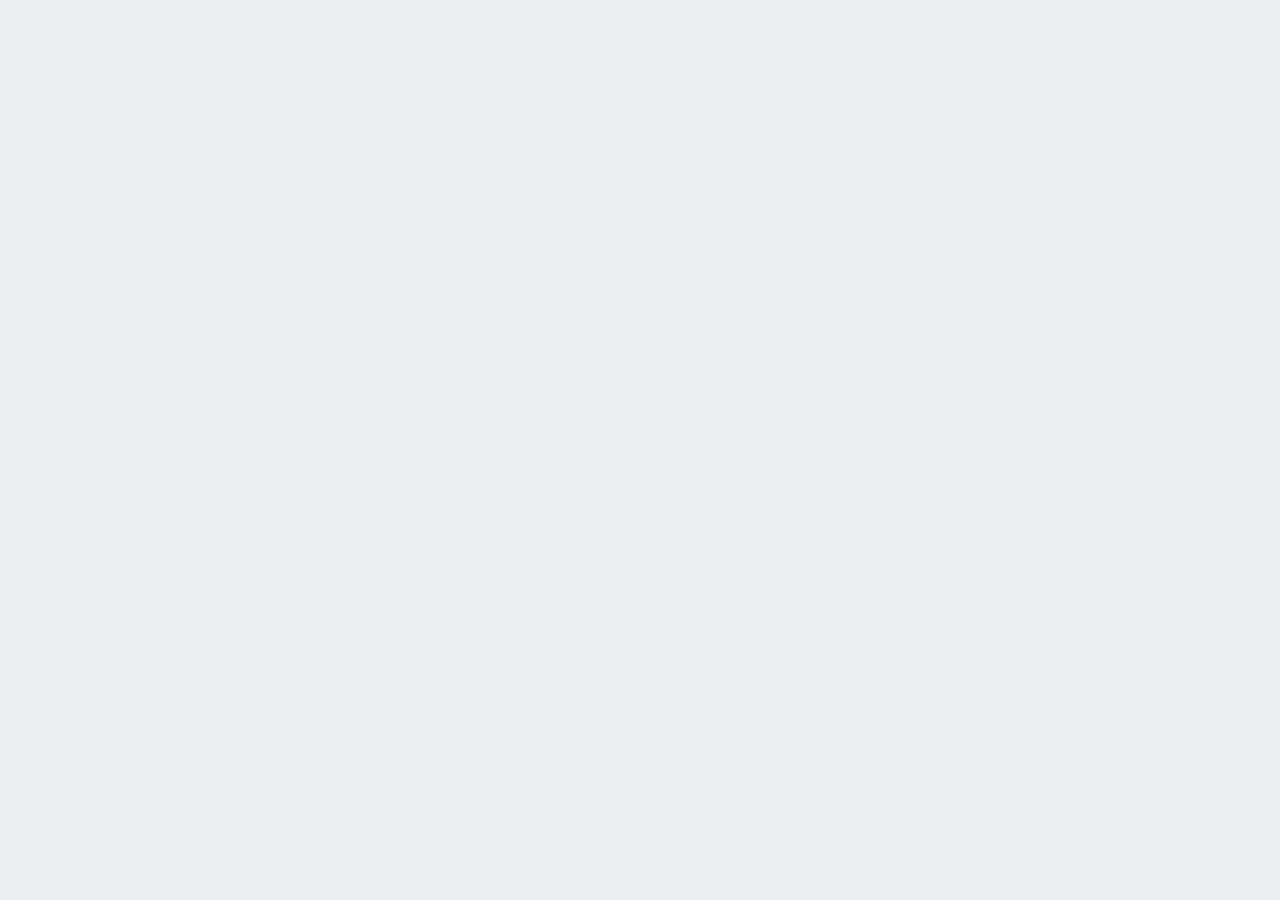
==== commit b8545794: "Atualizações na interface de comunicação com HTML e na UX da aplicação" ====
--- a/EspacoDasProfissoes/app/src/main/assets/material_html/index.html
+++ b/EspacoDasProfissoes/app/src/main/assets/material_html/index.html
@@ -5,75 +5,31 @@
   <meta name="viewport" content="width=device-width, initial-scale=1.0, user-scalable=no">
   <title>Cursos - Espaço das Profissões - UFG 2016</title>
   <link rel="stylesheet" href="css/style.css" type="text/css" media="screen">
-  
-	
+
+<script
+
+
+ int cod = Android.getCursoId();
+/>
 </head>
 <body>
 
-<div class="wrap-slider">
-  <div class="itemslider">
-    <div class="lista">
-      <ul>
-        <li class="ripple">
-          <span class="titulo"></span>
-          <span class="subtitulo"></span>
-        </li>
-      </ul>
-    </div>
-  </div>
-  <div class="itemslider">  
-    <div class="lista">
-      <ul>
-        <li class="ripple">
-          <span class="titulo"></span>
-          <span class="subtitulo"></span>
-        </li>
-      </ul>
-    </div>
-  </div>
-  <div class="itemslider">
-    <div class="lista">
-      <ul>
-        <li class="ripple">
-          <span class="titulo"></span>
-          <span class="subtitulo"></span>
-        </li>
-      </ul>
-    </div>
-  </div>
-  <div class="itemslider">  
-    <div class="lista">
-      <ul>
-        <li class="ripple">
-          <span class="titulo"></span>
-          <span class="subtitulo"></span>
-        </li>
-      </ul>
-    </div>
-  </div>
+
+<div class="lista">
+  <ul>
+    <li class="ripple">
+      <span class="titulo"></span>
+      <span class="subtitulo"></span>
+    </li>
+   
+  </ul>
 </div>
 
-<div class="bottombar">
-  <a data-slide-index="0" href="">Goiânia</a>
-  <a data-slide-index="1" href="">Jataí</a>
-  <a data-slide-index="2" href="">Catalão</a>
-  <a data-slide-index="3" href="">Goiás</a>
-</div>
 
 <script src="js/jquery.js"></script>
-<script src="js/bxslider.js"></script>
 <script src="js/scripts.js"></script>
 <script type="text/javascript">
   var regional = 0;
-  console.log('sadasd');
-
-  $(document).ready(function() {
-    $('.wrap-slider').bxSlider({
-      controls: false,
-      pagerCustom: '.bottombar'
-    });
-  });
-  
 </script>
 <script src="js/lista-cursos.js"></script>
 
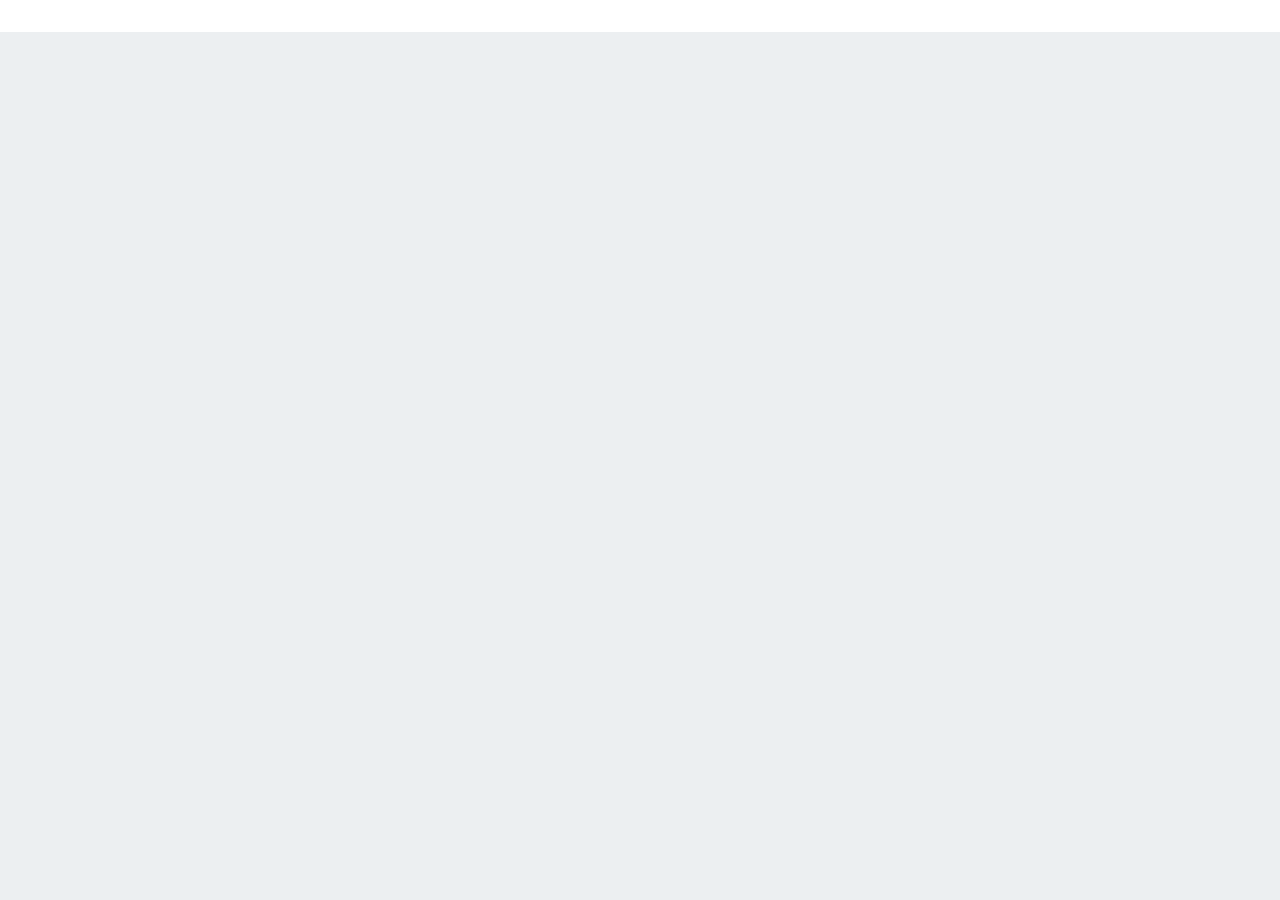
==== commit 9231d019: "Retirada de código morto." ====
--- a/EspacoDasProfissoes/app/src/main/assets/material_html/index.html
+++ b/EspacoDasProfissoes/app/src/main/assets/material_html/index.html
@@ -5,12 +5,6 @@
   <meta name="viewport" content="width=device-width, initial-scale=1.0, user-scalable=no">
   <title>Cursos - Espaço das Profissões - UFG 2016</title>
   <link rel="stylesheet" href="css/style.css" type="text/css" media="screen">
-
-<script
-
-
- int cod = Android.getCursoId();
-/>
 </head>
 <body>
 
--- a/EspacoDasProfissoes/app/src/main/assets/material_html/css/style.css
+++ b/EspacoDasProfissoes/app/src/main/assets/material_html/css/style.css
@@ -1,5 +1,5 @@
 /*! normalize.css v4.1.1 | MIT License | github.com/necolas/normalize.css */html{font-family:sans-serif;-ms-text-size-adjust:100%;-webkit-text-size-adjust:100%}body{margin:0}html{box-sizing:border-box}*,*:before,*:after{box-sizing:inherit}article,aside,details,figcaption,figure,footer,header,main,menu,nav,section,summary{display:block}audio,canvas,progress,video{display:inline-block}audio:not([controls]){display:none;height:0}progress{vertical-align:baseline}template,[hidden]{display:none}a{background-color:transparent;-webkit-text-decoration-skip:objects}a:active,a:hover{outline-width:0}abbr[title]{border-bottom:none;text-decoration:underline;text-decoration:underline dotted}b,strong{font-weight:inherit}b,strong{font-weight:bolder}dfn{font-style:italic}h1{font-size:2em;margin:0.67em 0}mark{background-color:#ff0;color:#000}small{font-size:80%}sub,sup{font-size:75%;line-height:0;position:relative;vertical-align:baseline}sub{bottom:-0.25em}sup{top:-0.5em}img{border-style:none}svg:not(:root){overflow:hidden}code,kbd,pre,samp{font-family:monospace, monospace;font-size:1em}figure{margin:1em 40px}hr{box-sizing:content-box;height:0;overflow:visible}button,input,select,textarea{font:inherit;margin:0}optgroup{font-weight:bold}button,input{overflow:visible}button,select{text-transform:none}button,html [type="button"],[type="reset"],[type="submit"]{-webkit-appearance:button}button::-moz-focus-inner,[type="button"]::-moz-focus-inner,[type="reset"]::-moz-focus-inner,[type="submit"]::-moz-focus-inner{border-style:none;padding:0}button:-moz-focusring,[type="button"]:-moz-focusring,[type="reset"]:-moz-focusring,[type="submit"]:-moz-focusring{outline:1px dotted ButtonText}fieldset{border:1px solid #c0c0c0;margin:0 2px;padding:0.35em 0.625em 0.75em}legend{box-sizing:border-box;color:inherit;display:table;max-width:100%;padding:0;white-space:normal}textarea{overflow:auto}[type="checkbox"],[type="radio"]{box-sizing:border-box;padding:0}[type="number"]::-webkit-inner-spin-button,[type="number"]::-webkit-outer-spin-button{height:auto}[type="search"]{-webkit-appearance:textfield;outline-offset:-2px}[type="search"]::-webkit-search-cancel-button,[type="search"]::-webkit-search-decoration{-webkit-appearance:none}::-webkit-input-placeholder{color:inherit;opacity:0.54}::-webkit-file-upload-button{-webkit-appearance:button;font:inherit}/*!
  *  Font Awesome 4.6.3 by @davegandy - http://fontawesome.io - @fontawesome
  *  License - http://fontawesome.io/license (Font: SIL OFL 1.1, CSS: MIT License)
- */@font-face{font-family:'FontAwesome';src:url("../fonts/icones/fontawesome-webfont.eot?v=4.6.3");src:url("../fonts/icones/fontawesome-webfont.eot?#iefix&v=4.6.3") format("embedded-opentype"),url("../fonts/icones/fontawesome-webfont.woff2?v=4.6.3") format("woff2"),url("../fonts/icones/fontawesome-webfont.woff?v=4.6.3") format("woff"),url("../fonts/icones/fontawesome-webfont.ttf?v=4.6.3") format("truetype"),url("../fonts/icones/fontawesome-webfont.svg?v=4.6.3#fontawesomeregular") format("svg");font-weight:normal;font-style:normal}.fa{display:inline-block;font:normal normal normal 14px/1em 'FontAwesome';font-size:inherit;text-rendering:auto;-webkit-font-smoothing:antialiased;-moz-osx-font-smoothing:grayscale}.fa-lg{font-size:1.33333333em;line-height:0.75em;vertical-align:-15%}.fa-2x{font-size:2em}.fa-3x{font-size:3em}.fa-4x{font-size:4em}.fa-5x{font-size:5em}.fa-fw{width:1.28571429em;text-align:center}.fa-ul{padding-left:0;margin-left:2.14285714em;list-style-type:none}.fa-ul>li{position:relative}.fa-li{position:absolute;left:-2.14285714em;width:2.14285714em;top:0.14285714em;text-align:center}.fa-li.fa-lg{left:-1.85714286em}.fa-border{padding:.2em .25em .15em;border:solid 0.08em #eeeeee;border-radius:.1em}.fa-pull-left{float:left}.fa-pull-right{float:right}.fa.fa-pull-left{margin-right:.3em}.fa.fa-pull-right{margin-left:.3em}.pull-right{float:right}.pull-left{float:left}.fa.pull-left{margin-right:.3em}.fa.pull-right{margin-left:.3em}.fa-spin{-webkit-animation:fa-spin 2s infinite linear;animation:fa-spin 2s infinite linear}.fa-pulse{-webkit-animation:fa-spin 1s infinite steps(8);animation:fa-spin 1s infinite steps(8)}@-webkit-keyframes fa-spin{0%{-webkit-transform:rotate(0deg);transform:rotate(0deg)}100%{-webkit-transform:rotate(359deg);transform:rotate(359deg)}}@keyframes fa-spin{0%{-webkit-transform:rotate(0deg);transform:rotate(0deg)}100%{-webkit-transform:rotate(359deg);transform:rotate(359deg)}}.fa-rotate-90{-ms-filter:"progid:DXImageTransform.Microsoft.BasicImage(rotation=1)";-webkit-transform:rotate(90deg);-ms-transform:rotate(90deg);transform:rotate(90deg)}.fa-rotate-180{-ms-filter:"progid:DXImageTransform.Microsoft.BasicImage(rotation=2)";-webkit-transform:rotate(180deg);-ms-transform:rotate(180deg);transform:rotate(180deg)}.fa-rotate-270{-ms-filter:"progid:DXImageTransform.Microsoft.BasicImage(rotation=3)";-webkit-transform:rotate(270deg);-ms-transform:rotate(270deg);transform:rotate(270deg)}.fa-flip-horizontal{-ms-filter:"progid:DXImageTransform.Microsoft.BasicImage(rotation=0, mirror=1)";-webkit-transform:scale(-1, 1);-ms-transform:scale(-1, 1);transform:scale(-1, 1)}.fa-flip-vertical{-ms-filter:"progid:DXImageTransform.Microsoft.BasicImage(rotation=2, mirror=1)";-webkit-transform:scale(1, -1);-ms-transform:scale(1, -1);transform:scale(1, -1)}:root .fa-rotate-90,:root .fa-rotate-180,:root .fa-rotate-270,:root .fa-flip-horizontal,:root .fa-flip-vertical{filter:none}.fa-stack{position:relative;display:inline-block;width:2em;height:2em;line-height:2em;vertical-align:middle}.fa-stack-1x,.fa-stack-2x{position:absolute;left:0;width:100%;text-align:center}.fa-stack-1x{line-height:inherit}.fa-stack-2x{font-size:2em}.fa-inverse{color:#ffffff}.fa-glass:before{content:"\f000"}.fa-music:before{content:"\f001"}.fa-search:before{content:"\f002"}.fa-envelope-o:before{content:"\f003"}.fa-heart:before{content:"\f004"}.fa-star:before{content:"\f005"}.fa-star-o:before{content:"\f006"}.fa-user:before{content:"\f007"}.fa-film:before{content:"\f008"}.fa-th-large:before{content:"\f009"}.fa-th:before{content:"\f00a"}.fa-th-list:before{content:"\f00b"}.fa-check:before{content:"\f00c"}.fa-remove:before,.fa-close:before,.fa-times:before{content:"\f00d"}.fa-search-plus:before{content:"\f00e"}.fa-search-minus:before{content:"\f010"}.fa-power-off:before{content:"\f011"}.fa-signal:before{content:"\f012"}.fa-gear:before,.fa-cog:before{content:"\f013"}.fa-trash-o:before{content:"\f014"}.fa-home:before{content:"\f015"}.fa-file-o:before{content:"\f016"}.fa-clock-o:before{content:"\f017"}.fa-road:before{content:"\f018"}.fa-download:before{content:"\f019"}.fa-arrow-circle-o-down:before{content:"\f01a"}.fa-arrow-circle-o-up:before{content:"\f01b"}.fa-inbox:before{content:"\f01c"}.fa-play-circle-o:before{content:"\f01d"}.fa-rotate-right:before,.fa-repeat:before{content:"\f01e"}.fa-refresh:before{content:"\f021"}.fa-list-alt:before{content:"\f022"}.fa-lock:before{content:"\f023"}.fa-flag:before{content:"\f024"}.fa-headphones:before{content:"\f025"}.fa-volume-off:before{content:"\f026"}.fa-volume-down:before{content:"\f027"}.fa-volume-up:before{content:"\f028"}.fa-qrcode:before{content:"\f029"}.fa-barcode:before{content:"\f02a"}.fa-tag:before{content:"\f02b"}.fa-tags:before{content:"\f02c"}.fa-book:before{content:"\f02d"}.fa-bookmark:before{content:"\f02e"}.fa-print:before{content:"\f02f"}.fa-camera:before{content:"\f030"}.fa-font:before{content:"\f031"}.fa-bold:before{content:"\f032"}.fa-italic:before{content:"\f033"}.fa-text-height:before{content:"\f034"}.fa-text-width:before{content:"\f035"}.fa-align-left:before{content:"\f036"}.fa-align-center:before{content:"\f037"}.fa-align-right:before{content:"\f038"}.fa-align-justify:before{content:"\f039"}.fa-list:before{content:"\f03a"}.fa-dedent:before,.fa-outdent:before{content:"\f03b"}.fa-indent:before{content:"\f03c"}.fa-video-camera:before{content:"\f03d"}.fa-photo:before,.fa-image:before,.fa-picture-o:before{content:"\f03e"}.fa-pencil:before{content:"\f040"}.fa-map-marker:before{content:"\f041"}.fa-adjust:before{content:"\f042"}.fa-tint:before{content:"\f043"}.fa-edit:before,.fa-pencil-square-o:before{content:"\f044"}.fa-share-square-o:before{content:"\f045"}.fa-check-square-o:before{content:"\f046"}.fa-arrows:before{content:"\f047"}.fa-step-backward:before{content:"\f048"}.fa-fast-backward:before{content:"\f049"}.fa-backward:before{content:"\f04a"}.fa-play:before{content:"\f04b"}.fa-pause:before{content:"\f04c"}.fa-stop:before{content:"\f04d"}.fa-forward:before{content:"\f04e"}.fa-fast-forward:before{content:"\f050"}.fa-step-forward:before{content:"\f051"}.fa-eject:before{content:"\f052"}.fa-chevron-left:before{content:"\f053"}.fa-chevron-right:before{content:"\f054"}.fa-plus-circle:before{content:"\f055"}.fa-minus-circle:before{content:"\f056"}.fa-times-circle:before{content:"\f057"}.fa-check-circle:before{content:"\f058"}.fa-question-circle:before{content:"\f059"}.fa-info-circle:before{content:"\f05a"}.fa-crosshairs:before{content:"\f05b"}.fa-times-circle-o:before{content:"\f05c"}.fa-check-circle-o:before{content:"\f05d"}.fa-ban:before{content:"\f05e"}.fa-arrow-left:before{content:"\f060"}.fa-arrow-right:before{content:"\f061"}.fa-arrow-up:before{content:"\f062"}.fa-arrow-down:before{content:"\f063"}.fa-mail-forward:before,.fa-share:before{content:"\f064"}.fa-expand:before{content:"\f065"}.fa-compress:before{content:"\f066"}.fa-plus:before{content:"\f067"}.fa-minus:before{content:"\f068"}.fa-asterisk:before{content:"\f069"}.fa-exclamation-circle:before{content:"\f06a"}.fa-gift:before{content:"\f06b"}.fa-leaf:before{content:"\f06c"}.fa-fire:before{content:"\f06d"}.fa-eye:before{content:"\f06e"}.fa-eye-slash:before{content:"\f070"}.fa-warning:before,.fa-exclamation-triangle:before{content:"\f071"}.fa-plane:before{content:"\f072"}.fa-calendar:before{content:"\f073"}.fa-random:before{content:"\f074"}.fa-comment:before{content:"\f075"}.fa-magnet:before{content:"\f076"}.fa-chevron-up:before{content:"\f077"}.fa-chevron-down:before{content:"\f078"}.fa-retweet:before{content:"\f079"}.fa-shopping-cart:before{content:"\f07a"}.fa-folder:before{content:"\f07b"}.fa-folder-open:before{content:"\f07c"}.fa-arrows-v:before{content:"\f07d"}.fa-arrows-h:before{content:"\f07e"}.fa-bar-chart-o:before,.fa-bar-chart:before{content:"\f080"}.fa-twitter-square:before{content:"\f081"}.fa-facebook-square:before{content:"\f082"}.fa-camera-retro:before{content:"\f083"}.fa-key:before{content:"\f084"}.fa-gears:before,.fa-cogs:before{content:"\f085"}.fa-comments:before{content:"\f086"}.fa-thumbs-o-up:before{content:"\f087"}.fa-thumbs-o-down:before{content:"\f088"}.fa-star-half:before{content:"\f089"}.fa-heart-o:before{content:"\f08a"}.fa-sign-out:before{content:"\f08b"}.fa-linkedin-square:before{content:"\f08c"}.fa-thumb-tack:before{content:"\f08d"}.fa-external-link:before{content:"\f08e"}.fa-sign-in:before{content:"\f090"}.fa-trophy:before{content:"\f091"}.fa-github-square:before{content:"\f092"}.fa-upload:before{content:"\f093"}.fa-lemon-o:before{content:"\f094"}.fa-phone:before{content:"\f095"}.fa-square-o:before{content:"\f096"}.fa-bookmark-o:before{content:"\f097"}.fa-phone-square:before{content:"\f098"}.fa-twitter:before{content:"\f099"}.fa-facebook-f:before,.fa-facebook:before{content:"\f09a"}.fa-github:before{content:"\f09b"}.fa-unlock:before{content:"\f09c"}.fa-credit-card:before{content:"\f09d"}.fa-feed:before,.fa-rss:before{content:"\f09e"}.fa-hdd-o:before{content:"\f0a0"}.fa-bullhorn:before{content:"\f0a1"}.fa-bell:before{content:"\f0f3"}.fa-certificate:before{content:"\f0a3"}.fa-hand-o-right:before{content:"\f0a4"}.fa-hand-o-left:before{content:"\f0a5"}.fa-hand-o-up:before{content:"\f0a6"}.fa-hand-o-down:before{content:"\f0a7"}.fa-arrow-circle-left:before{content:"\f0a8"}.fa-arrow-circle-right:before{content:"\f0a9"}.fa-arrow-circle-up:before{content:"\f0aa"}.fa-arrow-circle-down:before{content:"\f0ab"}.fa-globe:before{content:"\f0ac"}.fa-wrench:before{content:"\f0ad"}.fa-tasks:before{content:"\f0ae"}.fa-filter:before{content:"\f0b0"}.fa-briefcase:before{content:"\f0b1"}.fa-arrows-alt:before{content:"\f0b2"}.fa-group:before,.fa-users:before{content:"\f0c0"}.fa-chain:before,.fa-link:before{content:"\f0c1"}.fa-cloud:before{content:"\f0c2"}.fa-flask:before{content:"\f0c3"}.fa-cut:before,.fa-scissors:before{content:"\f0c4"}.fa-copy:before,.fa-files-o:before{content:"\f0c5"}.fa-paperclip:before{content:"\f0c6"}.fa-save:before,.fa-floppy-o:before{content:"\f0c7"}.fa-square:before{content:"\f0c8"}.fa-navicon:before,.fa-reorder:before,.fa-bars:before{content:"\f0c9"}.fa-list-ul:before{content:"\f0ca"}.fa-list-ol:before{content:"\f0cb"}.fa-strikethrough:before{content:"\f0cc"}.fa-underline:before{content:"\f0cd"}.fa-table:before{content:"\f0ce"}.fa-magic:before{content:"\f0d0"}.fa-truck:before{content:"\f0d1"}.fa-pinterest:before{content:"\f0d2"}.fa-pinterest-square:before{content:"\f0d3"}.fa-google-plus-square:before{content:"\f0d4"}.fa-google-plus:before{content:"\f0d5"}.fa-money:before{content:"\f0d6"}.fa-caret-down:before{content:"\f0d7"}.fa-caret-up:before{content:"\f0d8"}.fa-caret-left:before{content:"\f0d9"}.fa-caret-right:before{content:"\f0da"}.fa-columns:before{content:"\f0db"}.fa-unsorted:before,.fa-sort:before{content:"\f0dc"}.fa-sort-down:before,.fa-sort-desc:before{content:"\f0dd"}.fa-sort-up:before,.fa-sort-asc:before{content:"\f0de"}.fa-envelope:before{content:"\f0e0"}.fa-linkedin:before{content:"\f0e1"}.fa-rotate-left:before,.fa-undo:before{content:"\f0e2"}.fa-legal:before,.fa-gavel:before{content:"\f0e3"}.fa-dashboard:before,.fa-tachometer:before{content:"\f0e4"}.fa-comment-o:before{content:"\f0e5"}.fa-comments-o:before{content:"\f0e6"}.fa-flash:before,.fa-bolt:before{content:"\f0e7"}.fa-sitemap:before{content:"\f0e8"}.fa-umbrella:before{content:"\f0e9"}.fa-paste:before,.fa-clipboard:before{content:"\f0ea"}.fa-lightbulb-o:before{content:"\f0eb"}.fa-exchange:before{content:"\f0ec"}.fa-cloud-download:before{content:"\f0ed"}.fa-cloud-upload:before{content:"\f0ee"}.fa-user-md:before{content:"\f0f0"}.fa-stethoscope:before{content:"\f0f1"}.fa-suitcase:before{content:"\f0f2"}.fa-bell-o:before{content:"\f0a2"}.fa-coffee:before{content:"\f0f4"}.fa-cutlery:before{content:"\f0f5"}.fa-file-text-o:before{content:"\f0f6"}.fa-building-o:before{content:"\f0f7"}.fa-hospital-o:before{content:"\f0f8"}.fa-ambulance:before{content:"\f0f9"}.fa-medkit:before{content:"\f0fa"}.fa-fighter-jet:before{content:"\f0fb"}.fa-beer:before{content:"\f0fc"}.fa-h-square:before{content:"\f0fd"}.fa-plus-square:before{content:"\f0fe"}.fa-angle-double-left:before{content:"\f100"}.fa-angle-double-right:before{content:"\f101"}.fa-angle-double-up:before{content:"\f102"}.fa-angle-double-down:before{content:"\f103"}.fa-angle-left:before{content:"\f104"}.fa-angle-right:before{content:"\f105"}.fa-angle-up:before{content:"\f106"}.fa-angle-down:before{content:"\f107"}.fa-desktop:before{content:"\f108"}.fa-laptop:before{content:"\f109"}.fa-tablet:before{content:"\f10a"}.fa-mobile-phone:before,.fa-mobile:before{content:"\f10b"}.fa-circle-o:before{content:"\f10c"}.fa-quote-left:before{content:"\f10d"}.fa-quote-right:before{content:"\f10e"}.fa-spinner:before{content:"\f110"}.fa-circle:before{content:"\f111"}.fa-mail-reply:before,.fa-reply:before{content:"\f112"}.fa-github-alt:before{content:"\f113"}.fa-folder-o:before{content:"\f114"}.fa-folder-open-o:before{content:"\f115"}.fa-smile-o:before{content:"\f118"}.fa-frown-o:before{content:"\f119"}.fa-meh-o:before{content:"\f11a"}.fa-gamepad:before{content:"\f11b"}.fa-keyboard-o:before{content:"\f11c"}.fa-flag-o:before{content:"\f11d"}.fa-flag-checkered:before{content:"\f11e"}.fa-terminal:before{content:"\f120"}.fa-code:before{content:"\f121"}.fa-mail-reply-all:before,.fa-reply-all:before{content:"\f122"}.fa-star-half-empty:before,.fa-star-half-full:before,.fa-star-half-o:before{content:"\f123"}.fa-location-arrow:before{content:"\f124"}.fa-crop:before{content:"\f125"}.fa-code-fork:before{content:"\f126"}.fa-unlink:before,.fa-chain-broken:before{content:"\f127"}.fa-question:before{content:"\f128"}.fa-info:before{content:"\f129"}.fa-exclamation:before{content:"\f12a"}.fa-superscript:before{content:"\f12b"}.fa-subscript:before{content:"\f12c"}.fa-eraser:before{content:"\f12d"}.fa-puzzle-piece:before{content:"\f12e"}.fa-microphone:before{content:"\f130"}.fa-microphone-slash:before{content:"\f131"}.fa-shield:before{content:"\f132"}.fa-calendar-o:before{content:"\f133"}.fa-fire-extinguisher:before{content:"\f134"}.fa-rocket:before{content:"\f135"}.fa-maxcdn:before{content:"\f136"}.fa-chevron-circle-left:before{content:"\f137"}.fa-chevron-circle-right:before{content:"\f138"}.fa-chevron-circle-up:before{content:"\f139"}.fa-chevron-circle-down:before{content:"\f13a"}.fa-html5:before{content:"\f13b"}.fa-css3:before{content:"\f13c"}.fa-anchor:before{content:"\f13d"}.fa-unlock-alt:before{content:"\f13e"}.fa-bullseye:before{content:"\f140"}.fa-ellipsis-h:before{content:"\f141"}.fa-ellipsis-v:before{content:"\f142"}.fa-rss-square:before{content:"\f143"}.fa-play-circle:before{content:"\f144"}.fa-ticket:before{content:"\f145"}.fa-minus-square:before{content:"\f146"}.fa-minus-square-o:before{content:"\f147"}.fa-level-up:before{content:"\f148"}.fa-level-down:before{content:"\f149"}.fa-check-square:before{content:"\f14a"}.fa-pencil-square:before{content:"\f14b"}.fa-external-link-square:before{content:"\f14c"}.fa-share-square:before{content:"\f14d"}.fa-compass:before{content:"\f14e"}.fa-toggle-down:before,.fa-caret-square-o-down:before{content:"\f150"}.fa-toggle-up:before,.fa-caret-square-o-up:before{content:"\f151"}.fa-toggle-right:before,.fa-caret-square-o-right:before{content:"\f152"}.fa-euro:before,.fa-eur:before{content:"\f153"}.fa-gbp:before{content:"\f154"}.fa-dollar:before,.fa-usd:before{content:"\f155"}.fa-rupee:before,.fa-inr:before{content:"\f156"}.fa-cny:before,.fa-rmb:before,.fa-yen:before,.fa-jpy:before{content:"\f157"}.fa-ruble:before,.fa-rouble:before,.fa-rub:before{content:"\f158"}.fa-won:before,.fa-krw:before{content:"\f159"}.fa-bitcoin:before,.fa-btc:before{content:"\f15a"}.fa-file:before{content:"\f15b"}.fa-file-text:before{content:"\f15c"}.fa-sort-alpha-asc:before{content:"\f15d"}.fa-sort-alpha-desc:before{content:"\f15e"}.fa-sort-amount-asc:before{content:"\f160"}.fa-sort-amount-desc:before{content:"\f161"}.fa-sort-numeric-asc:before{content:"\f162"}.fa-sort-numeric-desc:before{content:"\f163"}.fa-thumbs-up:before{content:"\f164"}.fa-thumbs-down:before{content:"\f165"}.fa-youtube-square:before{content:"\f166"}.fa-youtube:before{content:"\f167"}.fa-xing:before{content:"\f168"}.fa-xing-square:before{content:"\f169"}.fa-youtube-play:before{content:"\f16a"}.fa-dropbox:before{content:"\f16b"}.fa-stack-overflow:before{content:"\f16c"}.fa-instagram:before{content:"\f16d"}.fa-flickr:before{content:"\f16e"}.fa-adn:before{content:"\f170"}.fa-bitbucket:before{content:"\f171"}.fa-bitbucket-square:before{content:"\f172"}.fa-tumblr:before{content:"\f173"}.fa-tumblr-square:before{content:"\f174"}.fa-long-arrow-down:before{content:"\f175"}.fa-long-arrow-up:before{content:"\f176"}.fa-long-arrow-left:before{content:"\f177"}.fa-long-arrow-right:before{content:"\f178"}.fa-apple:before{content:"\f179"}.fa-windows:before{content:"\f17a"}.fa-android:before{content:"\f17b"}.fa-linux:before{content:"\f17c"}.fa-dribbble:before{content:"\f17d"}.fa-skype:before{content:"\f17e"}.fa-foursquare:before{content:"\f180"}.fa-trello:before{content:"\f181"}.fa-female:before{content:"\f182"}.fa-male:before{content:"\f183"}.fa-gittip:before,.fa-gratipay:before{content:"\f184"}.fa-sun-o:before{content:"\f185"}.fa-moon-o:before{content:"\f186"}.fa-archive:before{content:"\f187"}.fa-bug:before{content:"\f188"}.fa-vk:before{content:"\f189"}.fa-weibo:before{content:"\f18a"}.fa-renren:before{content:"\f18b"}.fa-pagelines:before{content:"\f18c"}.fa-stack-exchange:before{content:"\f18d"}.fa-arrow-circle-o-right:before{content:"\f18e"}.fa-arrow-circle-o-left:before{content:"\f190"}.fa-toggle-left:before,.fa-caret-square-o-left:before{content:"\f191"}.fa-dot-circle-o:before{content:"\f192"}.fa-wheelchair:before{content:"\f193"}.fa-vimeo-square:before{content:"\f194"}.fa-turkish-lira:before,.fa-try:before{content:"\f195"}.fa-plus-square-o:before{content:"\f196"}.fa-space-shuttle:before{content:"\f197"}.fa-slack:before{content:"\f198"}.fa-envelope-square:before{content:"\f199"}.fa-wordpress:before{content:"\f19a"}.fa-openid:before{content:"\f19b"}.fa-institution:before,.fa-bank:before,.fa-university:before{content:"\f19c"}.fa-mortar-board:before,.fa-graduation-cap:before{content:"\f19d"}.fa-yahoo:before{content:"\f19e"}.fa-google:before{content:"\f1a0"}.fa-reddit:before{content:"\f1a1"}.fa-reddit-square:before{content:"\f1a2"}.fa-stumbleupon-circle:before{content:"\f1a3"}.fa-stumbleupon:before{content:"\f1a4"}.fa-delicious:before{content:"\f1a5"}.fa-digg:before{content:"\f1a6"}.fa-pied-piper-pp:before{content:"\f1a7"}.fa-pied-piper-alt:before{content:"\f1a8"}.fa-drupal:before{content:"\f1a9"}.fa-joomla:before{content:"\f1aa"}.fa-language:before{content:"\f1ab"}.fa-fax:before{content:"\f1ac"}.fa-building:before{content:"\f1ad"}.fa-child:before{content:"\f1ae"}.fa-paw:before{content:"\f1b0"}.fa-spoon:before{content:"\f1b1"}.fa-cube:before{content:"\f1b2"}.fa-cubes:before{content:"\f1b3"}.fa-behance:before{content:"\f1b4"}.fa-behance-square:before{content:"\f1b5"}.fa-steam:before{content:"\f1b6"}.fa-steam-square:before{content:"\f1b7"}.fa-recycle:before{content:"\f1b8"}.fa-automobile:before,.fa-car:before{content:"\f1b9"}.fa-cab:before,.fa-taxi:before{content:"\f1ba"}.fa-tree:before{content:"\f1bb"}.fa-spotify:before{content:"\f1bc"}.fa-deviantart:before{content:"\f1bd"}.fa-soundcloud:before{content:"\f1be"}.fa-database:before{content:"\f1c0"}.fa-file-pdf-o:before{content:"\f1c1"}.fa-file-word-o:before{content:"\f1c2"}.fa-file-excel-o:before{content:"\f1c3"}.fa-file-powerpoint-o:before{content:"\f1c4"}.fa-file-photo-o:before,.fa-file-picture-o:before,.fa-file-image-o:before{content:"\f1c5"}.fa-file-zip-o:before,.fa-file-archive-o:before{content:"\f1c6"}.fa-file-sound-o:before,.fa-file-audio-o:before{content:"\f1c7"}.fa-file-movie-o:before,.fa-file-video-o:before{content:"\f1c8"}.fa-file-code-o:before{content:"\f1c9"}.fa-vine:before{content:"\f1ca"}.fa-codepen:before{content:"\f1cb"}.fa-jsfiddle:before{content:"\f1cc"}.fa-life-bouy:before,.fa-life-buoy:before,.fa-life-saver:before,.fa-support:before,.fa-life-ring:before{content:"\f1cd"}.fa-circle-o-notch:before{content:"\f1ce"}.fa-ra:before,.fa-resistance:before,.fa-rebel:before{content:"\f1d0"}.fa-ge:before,.fa-empire:before{content:"\f1d1"}.fa-git-square:before{content:"\f1d2"}.fa-git:before{content:"\f1d3"}.fa-y-combinator-square:before,.fa-yc-square:before,.fa-hacker-news:before{content:"\f1d4"}.fa-tencent-weibo:before{content:"\f1d5"}.fa-qq:before{content:"\f1d6"}.fa-wechat:before,.fa-weixin:before{content:"\f1d7"}.fa-send:before,.fa-paper-plane:before{content:"\f1d8"}.fa-send-o:before,.fa-paper-plane-o:before{content:"\f1d9"}.fa-history:before{content:"\f1da"}.fa-circle-thin:before{content:"\f1db"}.fa-header:before{content:"\f1dc"}.fa-paragraph:before{content:"\f1dd"}.fa-sliders:before{content:"\f1de"}.fa-share-alt:before{content:"\f1e0"}.fa-share-alt-square:before{content:"\f1e1"}.fa-bomb:before{content:"\f1e2"}.fa-soccer-ball-o:before,.fa-futbol-o:before{content:"\f1e3"}.fa-tty:before{content:"\f1e4"}.fa-binoculars:before{content:"\f1e5"}.fa-plug:before{content:"\f1e6"}.fa-slideshare:before{content:"\f1e7"}.fa-twitch:before{content:"\f1e8"}.fa-yelp:before{content:"\f1e9"}.fa-newspaper-o:before{content:"\f1ea"}.fa-wifi:before{content:"\f1eb"}.fa-calculator:before{content:"\f1ec"}.fa-paypal:before{content:"\f1ed"}.fa-google-wallet:before{content:"\f1ee"}.fa-cc-visa:before{content:"\f1f0"}.fa-cc-mastercard:before{content:"\f1f1"}.fa-cc-discover:before{content:"\f1f2"}.fa-cc-amex:before{content:"\f1f3"}.fa-cc-paypal:before{content:"\f1f4"}.fa-cc-stripe:before{content:"\f1f5"}.fa-bell-slash:before{content:"\f1f6"}.fa-bell-slash-o:before{content:"\f1f7"}.fa-trash:before{content:"\f1f8"}.fa-copyright:before{content:"\f1f9"}.fa-at:before{content:"\f1fa"}.fa-eyedropper:before{content:"\f1fb"}.fa-paint-brush:before{content:"\f1fc"}.fa-birthday-cake:before{content:"\f1fd"}.fa-area-chart:before{content:"\f1fe"}.fa-pie-chart:before{content:"\f200"}.fa-line-chart:before{content:"\f201"}.fa-lastfm:before{content:"\f202"}.fa-lastfm-square:before{content:"\f203"}.fa-toggle-off:before{content:"\f204"}.fa-toggle-on:before{content:"\f205"}.fa-bicycle:before{content:"\f206"}.fa-bus:before{content:"\f207"}.fa-ioxhost:before{content:"\f208"}.fa-angellist:before{content:"\f209"}.fa-cc:before{content:"\f20a"}.fa-shekel:before,.fa-sheqel:before,.fa-ils:before{content:"\f20b"}.fa-meanpath:before{content:"\f20c"}.fa-buysellads:before{content:"\f20d"}.fa-connectdevelop:before{content:"\f20e"}.fa-dashcube:before{content:"\f210"}.fa-forumbee:before{content:"\f211"}.fa-leanpub:before{content:"\f212"}.fa-sellsy:before{content:"\f213"}.fa-shirtsinbulk:before{content:"\f214"}.fa-simplybuilt:before{content:"\f215"}.fa-skyatlas:before{content:"\f216"}.fa-cart-plus:before{content:"\f217"}.fa-cart-arrow-down:before{content:"\f218"}.fa-diamond:before{content:"\f219"}.fa-ship:before{content:"\f21a"}.fa-user-secret:before{content:"\f21b"}.fa-motorcycle:before{content:"\f21c"}.fa-street-view:before{content:"\f21d"}.fa-heartbeat:before{content:"\f21e"}.fa-venus:before{content:"\f221"}.fa-mars:before{content:"\f222"}.fa-mercury:before{content:"\f223"}.fa-intersex:before,.fa-transgender:before{content:"\f224"}.fa-transgender-alt:before{content:"\f225"}.fa-venus-double:before{content:"\f226"}.fa-mars-double:before{content:"\f227"}.fa-venus-mars:before{content:"\f228"}.fa-mars-stroke:before{content:"\f229"}.fa-mars-stroke-v:before{content:"\f22a"}.fa-mars-stroke-h:before{content:"\f22b"}.fa-neuter:before{content:"\f22c"}.fa-genderless:before{content:"\f22d"}.fa-facebook-official:before{content:"\f230"}.fa-pinterest-p:before{content:"\f231"}.fa-whatsapp:before{content:"\f232"}.fa-server:before{content:"\f233"}.fa-user-plus:before{content:"\f234"}.fa-user-times:before{content:"\f235"}.fa-hotel:before,.fa-bed:before{content:"\f236"}.fa-viacoin:before{content:"\f237"}.fa-train:before{content:"\f238"}.fa-subway:before{content:"\f239"}.fa-medium:before{content:"\f23a"}.fa-yc:before,.fa-y-combinator:before{content:"\f23b"}.fa-optin-monster:before{content:"\f23c"}.fa-opencart:before{content:"\f23d"}.fa-expeditedssl:before{content:"\f23e"}.fa-battery-4:before,.fa-battery-full:before{content:"\f240"}.fa-battery-3:before,.fa-battery-three-quarters:before{content:"\f241"}.fa-battery-2:before,.fa-battery-half:before{content:"\f242"}.fa-battery-1:before,.fa-battery-quarter:before{content:"\f243"}.fa-battery-0:before,.fa-battery-empty:before{content:"\f244"}.fa-mouse-pointer:before{content:"\f245"}.fa-i-cursor:before{content:"\f246"}.fa-object-group:before{content:"\f247"}.fa-object-ungroup:before{content:"\f248"}.fa-sticky-note:before{content:"\f249"}.fa-sticky-note-o:before{content:"\f24a"}.fa-cc-jcb:before{content:"\f24b"}.fa-cc-diners-club:before{content:"\f24c"}.fa-clone:before{content:"\f24d"}.fa-balance-scale:before{content:"\f24e"}.fa-hourglass-o:before{content:"\f250"}.fa-hourglass-1:before,.fa-hourglass-start:before{content:"\f251"}.fa-hourglass-2:before,.fa-hourglass-half:before{content:"\f252"}.fa-hourglass-3:before,.fa-hourglass-end:before{content:"\f253"}.fa-hourglass:before{content:"\f254"}.fa-hand-grab-o:before,.fa-hand-rock-o:before{content:"\f255"}.fa-hand-stop-o:before,.fa-hand-paper-o:before{content:"\f256"}.fa-hand-scissors-o:before{content:"\f257"}.fa-hand-lizard-o:before{content:"\f258"}.fa-hand-spock-o:before{content:"\f259"}.fa-hand-pointer-o:before{content:"\f25a"}.fa-hand-peace-o:before{content:"\f25b"}.fa-trademark:before{content:"\f25c"}.fa-registered:before{content:"\f25d"}.fa-creative-commons:before{content:"\f25e"}.fa-gg:before{content:"\f260"}.fa-gg-circle:before{content:"\f261"}.fa-tripadvisor:before{content:"\f262"}.fa-odnoklassniki:before{content:"\f263"}.fa-odnoklassniki-square:before{content:"\f264"}.fa-get-pocket:before{content:"\f265"}.fa-wikipedia-w:before{content:"\f266"}.fa-safari:before{content:"\f267"}.fa-chrome:before{content:"\f268"}.fa-firefox:before{content:"\f269"}.fa-opera:before{content:"\f26a"}.fa-internet-explorer:before{content:"\f26b"}.fa-tv:before,.fa-television:before{content:"\f26c"}.fa-contao:before{content:"\f26d"}.fa-500px:before{content:"\f26e"}.fa-amazon:before{content:"\f270"}.fa-calendar-plus-o:before{content:"\f271"}.fa-calendar-minus-o:before{content:"\f272"}.fa-calendar-times-o:before{content:"\f273"}.fa-calendar-check-o:before{content:"\f274"}.fa-industry:before{content:"\f275"}.fa-map-pin:before{content:"\f276"}.fa-map-signs:before{content:"\f277"}.fa-map-o:before{content:"\f278"}.fa-map:before{content:"\f279"}.fa-commenting:before{content:"\f27a"}.fa-commenting-o:before{content:"\f27b"}.fa-houzz:before{content:"\f27c"}.fa-vimeo:before{content:"\f27d"}.fa-black-tie:before{content:"\f27e"}.fa-fonticons:before{content:"\f280"}.fa-reddit-alien:before{content:"\f281"}.fa-edge:before{content:"\f282"}.fa-credit-card-alt:before{content:"\f283"}.fa-codiepie:before{content:"\f284"}.fa-modx:before{content:"\f285"}.fa-fort-awesome:before{content:"\f286"}.fa-usb:before{content:"\f287"}.fa-product-hunt:before{content:"\f288"}.fa-mixcloud:before{content:"\f289"}.fa-scribd:before{content:"\f28a"}.fa-pause-circle:before{content:"\f28b"}.fa-pause-circle-o:before{content:"\f28c"}.fa-stop-circle:before{content:"\f28d"}.fa-stop-circle-o:before{content:"\f28e"}.fa-shopping-bag:before{content:"\f290"}.fa-shopping-basket:before{content:"\f291"}.fa-hashtag:before{content:"\f292"}.fa-bluetooth:before{content:"\f293"}.fa-bluetooth-b:before{content:"\f294"}.fa-percent:before{content:"\f295"}.fa-gitlab:before{content:"\f296"}.fa-wpbeginner:before{content:"\f297"}.fa-wpforms:before{content:"\f298"}.fa-envira:before{content:"\f299"}.fa-universal-access:before{content:"\f29a"}.fa-wheelchair-alt:before{content:"\f29b"}.fa-question-circle-o:before{content:"\f29c"}.fa-blind:before{content:"\f29d"}.fa-audio-description:before{content:"\f29e"}.fa-volume-control-phone:before{content:"\f2a0"}.fa-braille:before{content:"\f2a1"}.fa-assistive-listening-systems:before{content:"\f2a2"}.fa-asl-interpreting:before,.fa-american-sign-language-interpreting:before{content:"\f2a3"}.fa-deafness:before,.fa-hard-of-hearing:before,.fa-deaf:before{content:"\f2a4"}.fa-glide:before{content:"\f2a5"}.fa-glide-g:before{content:"\f2a6"}.fa-signing:before,.fa-sign-language:before{content:"\f2a7"}.fa-low-vision:before{content:"\f2a8"}.fa-viadeo:before{content:"\f2a9"}.fa-viadeo-square:before{content:"\f2aa"}.fa-snapchat:before{content:"\f2ab"}.fa-snapchat-ghost:before{content:"\f2ac"}.fa-snapchat-square:before{content:"\f2ad"}.fa-pied-piper:before{content:"\f2ae"}.fa-first-order:before{content:"\f2b0"}.fa-yoast:before{content:"\f2b1"}.fa-themeisle:before{content:"\f2b2"}.fa-google-plus-circle:before,.fa-google-plus-official:before{content:"\f2b3"}.fa-fa:before,.fa-font-awesome:before{content:"\f2b4"}.sr-only{position:absolute;width:1px;height:1px;padding:0;margin:-1px;overflow:hidden;clip:rect(0, 0, 0, 0);border:0}.sr-only-focusable:active,.sr-only-focusable:focus{position:static;width:auto;height:auto;margin:0;overflow:visible;clip:auto}@font-face{font-family:"Roboto";src:local(Roboto Thin),url("../fonts/Roboto-Thin.eot");src:url("../fonts/Roboto-Thin.eot?#iefix") format("embedded-opentype"),url("../fonts/Roboto-Thin.woff2") format("woff2"),url("../fonts/Roboto-Thin.woff") format("woff"),url("../fonts/Roboto-Thin.ttf") format("truetype");font-weight:200}@font-face{font-family:"Roboto";src:local(Roboto Light),url("../fonts/Roboto-Light.eot");src:url("../fonts/Roboto-Light.eot?#iefix") format("embedded-opentype"),url("../fonts/Roboto-Light.woff2") format("woff2"),url("../fonts/Roboto-Light.woff") format("woff"),url("../fonts/Roboto-Light.ttf") format("truetype");font-weight:300}@font-face{font-family:"Roboto";src:local(Roboto Regular),url("../fonts/Roboto-Regular.eot");src:url("../fonts/Roboto-Regular.eot?#iefix") format("embedded-opentype"),url("../fonts/Roboto-Regular.woff2") format("woff2"),url("../fonts/Roboto-Regular.woff") format("woff"),url("../fonts/Roboto-Regular.ttf") format("truetype");font-weight:400}@font-face{font-family:"Roboto";src:url("../fonts/Roboto-Medium.eot");src:url("../fonts/Roboto-Medium.eot?#iefix") format("embedded-opentype"),url("../fonts/Roboto-Medium.woff2") format("woff2"),url("../fonts/Roboto-Medium.woff") format("woff"),url("../fonts/Roboto-Medium.ttf") format("truetype");font-weight:500}@font-face{font-family:"Roboto";src:url("../fonts/Roboto-Bold.eot");src:url("../fonts/Roboto-Bold.eot?#iefix") format("embedded-opentype"),url("../fonts/Roboto-Bold.woff2") format("woff2"),url("../fonts/Roboto-Bold.woff") format("woff"),url("../fonts/Roboto-Bold.ttf") format("truetype");font-weight:700}.ripple{overflow:hidden}.ripple-effect{position:absolute;border-radius:50%;width:50px;height:50px;background:rgba(0,0,0,0.4);animation:ripple-animation 1.5s}@keyframes ripple-animation{from{transform:scale(1);opacity:0.4}to{transform:scale(100);opacity:0}}html,body{overflow-x:hidden}body{background:#ECEFF1;line-height:1.5;font-family:"Roboto", sans-serif;font-weight:normal;font-size:14px;position:relative;color:rgba(0,0,0,0.87)}body.branco{background:#FFF}.container{padding:16px}.lista ul{margin:0;padding:0;list-style:none}.lista ul li{width:100%;float:left;clear:both;position:relative;background:#FFF;padding:16px;overflow:hidden;border-top:1px solid #e0e0e0}.lista ul li:first-child{border:0}.icone{width:40px;height:40px;border-radius:50%;margin:0 20px 0 0;display:block;float:left;background:#ECEFF1;text-align:center;line-height:40px;font-size:1.2em;overflow:hidden;position:relative}.icone img{width:100%;height:auto;position:absolute;top:0;border-radius:50%;left:-50%;-webkit-transform:translateX(50%);-moz-transform:translateX(50%);-ms-transform:translateX(50%);-o-transform:translateX(50%);transform:translateX(50%)}.titulo{font-weight:500;display:block}.listacurso,.subtitulo{font-size:0.9em;opacity:0.75;display:block}.listacurso{margin:1px 0}.rotas ul li .titulo{line-height:40px}.separahorario{font-size:0.8em;opacity:0.6;margin:40px 16px 0;display:block}.separahorario:first-of-type{margin-top:0}hr{border:0;width:calc(100% + 32px);border-top:1px solid #e0e0e0;margin:16px 0 16px -16px}.card{overflow:auto;background:#fff;padding:16px 16px 24px;margin:8px 0;border-radius:4px;display:block;box-shadow:0 2px 5px 0 rgba(0,0,0,0.16),0 2px 10px 0 rgba(0,0,0,0.12)}.card .content{padding:8px 0 0;display:block;width:100%;clear:both}.horario,.local,label.requertransporte{font-size:0.9em;display:block}.horario:before,.local:before,label.requertransporte:before{width:10px;margin-right:8px;text-align:center;font-family:"FontAwesome";display:inline-block}.horario:before{content:"\f017"}.local:before{content:"\f041"}label{font-size:0.9em;font-weight:500;display:block;float:left}label.roteirocultural{color:#4CAF50}label.palestracurso{color:#FF9800}label.palestrageral{color:#00BCD4}label.espacointerativo{color:#673AB7}label.requertransporte{color:#D50000}label.requertransporte:before{content:'\f207'}label.horario{float:right;opacity:0.4}label.horario:before{display:none}.wrap-slider{height:100vh}.wrap-slider .itemslider{height:100%;overflow:scroll}.bottombar{background:#FF6F00;padding:0;width:100%;position:fixed;z-index:2;bottom:0;text-align:center}.bottombar a{color:#fff;font-weight:400;text-transform:uppercase;text-decoration:none;display:inline-block;padding:7px;border-bottom:2px solid #FF6F00}.bottombar a.active{border-bottom-color:#FFF}.nopadding{padding:0}.nomargin{margin:0}.esconder{display:none}
+ */@font-face{font-family:'FontAwesome';src:url("../fonts/icones/fontawesome-webfont.eot?v=4.6.3");src:url("../fonts/icones/fontawesome-webfont.eot?#iefix&v=4.6.3") format("embedded-opentype"),url("../fonts/icones/fontawesome-webfont.woff2?v=4.6.3") format("woff2"),url("../fonts/icones/fontawesome-webfont.woff?v=4.6.3") format("woff"),url("../fonts/icones/fontawesome-webfont.ttf?v=4.6.3") format("truetype"),url("../fonts/icones/fontawesome-webfont.svg?v=4.6.3#fontawesomeregular") format("svg");font-weight:normal;font-style:normal}.fa{display:inline-block;font:normal normal normal 14px/1em 'FontAwesome';font-size:inherit;text-rendering:auto;-webkit-font-smoothing:antialiased;-moz-osx-font-smoothing:grayscale}.fa-lg{font-size:1.33333333em;line-height:0.75em;vertical-align:-15%}.fa-2x{font-size:2em}.fa-3x{font-size:3em}.fa-4x{font-size:4em}.fa-5x{font-size:5em}.fa-fw{width:1.28571429em;text-align:center}.fa-ul{padding-left:0;margin-left:2.14285714em;list-style-type:none}.fa-ul>li{position:relative}.fa-li{position:absolute;left:-2.14285714em;width:2.14285714em;top:0.14285714em;text-align:center}.fa-li.fa-lg{left:-1.85714286em}.fa-border{padding:.2em .25em .15em;border:solid 0.08em #eeeeee;border-radius:.1em}.fa-pull-left{float:left}.fa-pull-right{float:right}.fa.fa-pull-left{margin-right:.3em}.fa.fa-pull-right{margin-left:.3em}.pull-right{float:right}.pull-left{float:left}.fa.pull-left{margin-right:.3em}.fa.pull-right{margin-left:.3em}.fa-spin{-webkit-animation:fa-spin 2s infinite linear;animation:fa-spin 2s infinite linear}.fa-pulse{-webkit-animation:fa-spin 1s infinite steps(8);animation:fa-spin 1s infinite steps(8)}@-webkit-keyframes fa-spin{0%{-webkit-transform:rotate(0deg);transform:rotate(0deg)}100%{-webkit-transform:rotate(359deg);transform:rotate(359deg)}}@keyframes fa-spin{0%{-webkit-transform:rotate(0deg);transform:rotate(0deg)}100%{-webkit-transform:rotate(359deg);transform:rotate(359deg)}}.fa-rotate-90{-ms-filter:"progid:DXImageTransform.Microsoft.BasicImage(rotation=1)";-webkit-transform:rotate(90deg);-ms-transform:rotate(90deg);transform:rotate(90deg)}.fa-rotate-180{-ms-filter:"progid:DXImageTransform.Microsoft.BasicImage(rotation=2)";-webkit-transform:rotate(180deg);-ms-transform:rotate(180deg);transform:rotate(180deg)}.fa-rotate-270{-ms-filter:"progid:DXImageTransform.Microsoft.BasicImage(rotation=3)";-webkit-transform:rotate(270deg);-ms-transform:rotate(270deg);transform:rotate(270deg)}.fa-flip-horizontal{-ms-filter:"progid:DXImageTransform.Microsoft.BasicImage(rotation=0, mirror=1)";-webkit-transform:scale(-1, 1);-ms-transform:scale(-1, 1);transform:scale(-1, 1)}.fa-flip-vertical{-ms-filter:"progid:DXImageTransform.Microsoft.BasicImage(rotation=2, mirror=1)";-webkit-transform:scale(1, -1);-ms-transform:scale(1, -1);transform:scale(1, -1)}:root .fa-rotate-90,:root .fa-rotate-180,:root .fa-rotate-270,:root .fa-flip-horizontal,:root .fa-flip-vertical{filter:none}.fa-stack{position:relative;display:inline-block;width:2em;height:2em;line-height:2em;vertical-align:middle}.fa-stack-1x,.fa-stack-2x{position:absolute;left:0;width:100%;text-align:center}.fa-stack-1x{line-height:inherit}.fa-stack-2x{font-size:2em}.fa-inverse{color:#ffffff}.fa-glass:before{content:"\f000"}.fa-music:before{content:"\f001"}.fa-search:before{content:"\f002"}.fa-envelope-o:before{content:"\f003"}.fa-heart:before{content:"\f004"}.fa-star:before{content:"\f005"}.fa-star-o:before{content:"\f006"}.fa-user:before{content:"\f007"}.fa-film:before{content:"\f008"}.fa-th-large:before{content:"\f009"}.fa-th:before{content:"\f00a"}.fa-th-list:before{content:"\f00b"}.fa-check:before{content:"\f00c"}.fa-remove:before,.fa-close:before,.fa-times:before{content:"\f00d"}.fa-search-plus:before{content:"\f00e"}.fa-search-minus:before{content:"\f010"}.fa-power-off:before{content:"\f011"}.fa-signal:before{content:"\f012"}.fa-gear:before,.fa-cog:before{content:"\f013"}.fa-trash-o:before{content:"\f014"}.fa-home:before{content:"\f015"}.fa-file-o:before{content:"\f016"}.fa-clock-o:before{content:"\f017"}.fa-road:before{content:"\f018"}.fa-download:before{content:"\f019"}.fa-arrow-circle-o-down:before{content:"\f01a"}.fa-arrow-circle-o-up:before{content:"\f01b"}.fa-inbox:before{content:"\f01c"}.fa-play-circle-o:before{content:"\f01d"}.fa-rotate-right:before,.fa-repeat:before{content:"\f01e"}.fa-refresh:before{content:"\f021"}.fa-list-alt:before{content:"\f022"}.fa-lock:before{content:"\f023"}.fa-flag:before{content:"\f024"}.fa-headphones:before{content:"\f025"}.fa-volume-off:before{content:"\f026"}.fa-volume-down:before{content:"\f027"}.fa-volume-up:before{content:"\f028"}.fa-qrcode:before{content:"\f029"}.fa-barcode:before{content:"\f02a"}.fa-tag:before{content:"\f02b"}.fa-tags:before{content:"\f02c"}.fa-book:before{content:"\f02d"}.fa-bookmark:before{content:"\f02e"}.fa-print:before{content:"\f02f"}.fa-camera:before{content:"\f030"}.fa-font:before{content:"\f031"}.fa-bold:before{content:"\f032"}.fa-italic:before{content:"\f033"}.fa-text-height:before{content:"\f034"}.fa-text-width:before{content:"\f035"}.fa-align-left:before{content:"\f036"}.fa-align-center:before{content:"\f037"}.fa-align-right:before{content:"\f038"}.fa-align-justify:before{content:"\f039"}.fa-list:before{content:"\f03a"}.fa-dedent:before,.fa-outdent:before{content:"\f03b"}.fa-indent:before{content:"\f03c"}.fa-video-camera:before{content:"\f03d"}.fa-photo:before,.fa-image:before,.fa-picture-o:before{content:"\f03e"}.fa-pencil:before{content:"\f040"}.fa-map-marker:before{content:"\f041"}.fa-adjust:before{content:"\f042"}.fa-tint:before{content:"\f043"}.fa-edit:before,.fa-pencil-square-o:before{content:"\f044"}.fa-share-square-o:before{content:"\f045"}.fa-check-square-o:before{content:"\f046"}.fa-arrows:before{content:"\f047"}.fa-step-backward:before{content:"\f048"}.fa-fast-backward:before{content:"\f049"}.fa-backward:before{content:"\f04a"}.fa-play:before{content:"\f04b"}.fa-pause:before{content:"\f04c"}.fa-stop:before{content:"\f04d"}.fa-forward:before{content:"\f04e"}.fa-fast-forward:before{content:"\f050"}.fa-step-forward:before{content:"\f051"}.fa-eject:before{content:"\f052"}.fa-chevron-left:before{content:"\f053"}.fa-chevron-right:before{content:"\f054"}.fa-plus-circle:before{content:"\f055"}.fa-minus-circle:before{content:"\f056"}.fa-times-circle:before{content:"\f057"}.fa-check-circle:before{content:"\f058"}.fa-question-circle:before{content:"\f059"}.fa-info-circle:before{content:"\f05a"}.fa-crosshairs:before{content:"\f05b"}.fa-times-circle-o:before{content:"\f05c"}.fa-check-circle-o:before{content:"\f05d"}.fa-ban:before{content:"\f05e"}.fa-arrow-left:before{content:"\f060"}.fa-arrow-right:before{content:"\f061"}.fa-arrow-up:before{content:"\f062"}.fa-arrow-down:before{content:"\f063"}.fa-mail-forward:before,.fa-share:before{content:"\f064"}.fa-expand:before{content:"\f065"}.fa-compress:before{content:"\f066"}.fa-plus:before{content:"\f067"}.fa-minus:before{content:"\f068"}.fa-asterisk:before{content:"\f069"}.fa-exclamation-circle:before{content:"\f06a"}.fa-gift:before{content:"\f06b"}.fa-leaf:before{content:"\f06c"}.fa-fire:before{content:"\f06d"}.fa-eye:before{content:"\f06e"}.fa-eye-slash:before{content:"\f070"}.fa-warning:before,.fa-exclamation-triangle:before{content:"\f071"}.fa-plane:before{content:"\f072"}.fa-calendar:before{content:"\f073"}.fa-random:before{content:"\f074"}.fa-comment:before{content:"\f075"}.fa-magnet:before{content:"\f076"}.fa-chevron-up:before{content:"\f077"}.fa-chevron-down:before{content:"\f078"}.fa-retweet:before{content:"\f079"}.fa-shopping-cart:before{content:"\f07a"}.fa-folder:before{content:"\f07b"}.fa-folder-open:before{content:"\f07c"}.fa-arrows-v:before{content:"\f07d"}.fa-arrows-h:before{content:"\f07e"}.fa-bar-chart-o:before,.fa-bar-chart:before{content:"\f080"}.fa-twitter-square:before{content:"\f081"}.fa-facebook-square:before{content:"\f082"}.fa-camera-retro:before{content:"\f083"}.fa-key:before{content:"\f084"}.fa-gears:before,.fa-cogs:before{content:"\f085"}.fa-comments:before{content:"\f086"}.fa-thumbs-o-up:before{content:"\f087"}.fa-thumbs-o-down:before{content:"\f088"}.fa-star-half:before{content:"\f089"}.fa-heart-o:before{content:"\f08a"}.fa-sign-out:before{content:"\f08b"}.fa-linkedin-square:before{content:"\f08c"}.fa-thumb-tack:before{content:"\f08d"}.fa-external-link:before{content:"\f08e"}.fa-sign-in:before{content:"\f090"}.fa-trophy:before{content:"\f091"}.fa-github-square:before{content:"\f092"}.fa-upload:before{content:"\f093"}.fa-lemon-o:before{content:"\f094"}.fa-phone:before{content:"\f095"}.fa-square-o:before{content:"\f096"}.fa-bookmark-o:before{content:"\f097"}.fa-phone-square:before{content:"\f098"}.fa-twitter:before{content:"\f099"}.fa-facebook-f:before,.fa-facebook:before{content:"\f09a"}.fa-github:before{content:"\f09b"}.fa-unlock:before{content:"\f09c"}.fa-credit-card:before{content:"\f09d"}.fa-feed:before,.fa-rss:before{content:"\f09e"}.fa-hdd-o:before{content:"\f0a0"}.fa-bullhorn:before{content:"\f0a1"}.fa-bell:before{content:"\f0f3"}.fa-certificate:before{content:"\f0a3"}.fa-hand-o-right:before{content:"\f0a4"}.fa-hand-o-left:before{content:"\f0a5"}.fa-hand-o-up:before{content:"\f0a6"}.fa-hand-o-down:before{content:"\f0a7"}.fa-arrow-circle-left:before{content:"\f0a8"}.fa-arrow-circle-right:before{content:"\f0a9"}.fa-arrow-circle-up:before{content:"\f0aa"}.fa-arrow-circle-down:before{content:"\f0ab"}.fa-globe:before{content:"\f0ac"}.fa-wrench:before{content:"\f0ad"}.fa-tasks:before{content:"\f0ae"}.fa-filter:before{content:"\f0b0"}.fa-briefcase:before{content:"\f0b1"}.fa-arrows-alt:before{content:"\f0b2"}.fa-group:before,.fa-users:before{content:"\f0c0"}.fa-chain:before,.fa-link:before{content:"\f0c1"}.fa-cloud:before{content:"\f0c2"}.fa-flask:before{content:"\f0c3"}.fa-cut:before,.fa-scissors:before{content:"\f0c4"}.fa-copy:before,.fa-files-o:before{content:"\f0c5"}.fa-paperclip:before{content:"\f0c6"}.fa-save:before,.fa-floppy-o:before{content:"\f0c7"}.fa-square:before{content:"\f0c8"}.fa-navicon:before,.fa-reorder:before,.fa-bars:before{content:"\f0c9"}.fa-list-ul:before{content:"\f0ca"}.fa-list-ol:before{content:"\f0cb"}.fa-strikethrough:before{content:"\f0cc"}.fa-underline:before{content:"\f0cd"}.fa-table:before{content:"\f0ce"}.fa-magic:before{content:"\f0d0"}.fa-truck:before{content:"\f0d1"}.fa-pinterest:before{content:"\f0d2"}.fa-pinterest-square:before{content:"\f0d3"}.fa-google-plus-square:before{content:"\f0d4"}.fa-google-plus:before{content:"\f0d5"}.fa-money:before{content:"\f0d6"}.fa-caret-down:before{content:"\f0d7"}.fa-caret-up:before{content:"\f0d8"}.fa-caret-left:before{content:"\f0d9"}.fa-caret-right:before{content:"\f0da"}.fa-columns:before{content:"\f0db"}.fa-unsorted:before,.fa-sort:before{content:"\f0dc"}.fa-sort-down:before,.fa-sort-desc:before{content:"\f0dd"}.fa-sort-up:before,.fa-sort-asc:before{content:"\f0de"}.fa-envelope:before{content:"\f0e0"}.fa-linkedin:before{content:"\f0e1"}.fa-rotate-left:before,.fa-undo:before{content:"\f0e2"}.fa-legal:before,.fa-gavel:before{content:"\f0e3"}.fa-dashboard:before,.fa-tachometer:before{content:"\f0e4"}.fa-comment-o:before{content:"\f0e5"}.fa-comments-o:before{content:"\f0e6"}.fa-flash:before,.fa-bolt:before{content:"\f0e7"}.fa-sitemap:before{content:"\f0e8"}.fa-umbrella:before{content:"\f0e9"}.fa-paste:before,.fa-clipboard:before{content:"\f0ea"}.fa-lightbulb-o:before{content:"\f0eb"}.fa-exchange:before{content:"\f0ec"}.fa-cloud-download:before{content:"\f0ed"}.fa-cloud-upload:before{content:"\f0ee"}.fa-user-md:before{content:"\f0f0"}.fa-stethoscope:before{content:"\f0f1"}.fa-suitcase:before{content:"\f0f2"}.fa-bell-o:before{content:"\f0a2"}.fa-coffee:before{content:"\f0f4"}.fa-cutlery:before{content:"\f0f5"}.fa-file-text-o:before{content:"\f0f6"}.fa-building-o:before{content:"\f0f7"}.fa-hospital-o:before{content:"\f0f8"}.fa-ambulance:before{content:"\f0f9"}.fa-medkit:before{content:"\f0fa"}.fa-fighter-jet:before{content:"\f0fb"}.fa-beer:before{content:"\f0fc"}.fa-h-square:before{content:"\f0fd"}.fa-plus-square:before{content:"\f0fe"}.fa-angle-double-left:before{content:"\f100"}.fa-angle-double-right:before{content:"\f101"}.fa-angle-double-up:before{content:"\f102"}.fa-angle-double-down:before{content:"\f103"}.fa-angle-left:before{content:"\f104"}.fa-angle-right:before{content:"\f105"}.fa-angle-up:before{content:"\f106"}.fa-angle-down:before{content:"\f107"}.fa-desktop:before{content:"\f108"}.fa-laptop:before{content:"\f109"}.fa-tablet:before{content:"\f10a"}.fa-mobile-phone:before,.fa-mobile:before{content:"\f10b"}.fa-circle-o:before{content:"\f10c"}.fa-quote-left:before{content:"\f10d"}.fa-quote-right:before{content:"\f10e"}.fa-spinner:before{content:"\f110"}.fa-circle:before{content:"\f111"}.fa-mail-reply:before,.fa-reply:before{content:"\f112"}.fa-github-alt:before{content:"\f113"}.fa-folder-o:before{content:"\f114"}.fa-folder-open-o:before{content:"\f115"}.fa-smile-o:before{content:"\f118"}.fa-frown-o:before{content:"\f119"}.fa-meh-o:before{content:"\f11a"}.fa-gamepad:before{content:"\f11b"}.fa-keyboard-o:before{content:"\f11c"}.fa-flag-o:before{content:"\f11d"}.fa-flag-checkered:before{content:"\f11e"}.fa-terminal:before{content:"\f120"}.fa-code:before{content:"\f121"}.fa-mail-reply-all:before,.fa-reply-all:before{content:"\f122"}.fa-star-half-empty:before,.fa-star-half-full:before,.fa-star-half-o:before{content:"\f123"}.fa-location-arrow:before{content:"\f124"}.fa-crop:before{content:"\f125"}.fa-code-fork:before{content:"\f126"}.fa-unlink:before,.fa-chain-broken:before{content:"\f127"}.fa-question:before{content:"\f128"}.fa-info:before{content:"\f129"}.fa-exclamation:before{content:"\f12a"}.fa-superscript:before{content:"\f12b"}.fa-subscript:before{content:"\f12c"}.fa-eraser:before{content:"\f12d"}.fa-puzzle-piece:before{content:"\f12e"}.fa-microphone:before{content:"\f130"}.fa-microphone-slash:before{content:"\f131"}.fa-shield:before{content:"\f132"}.fa-calendar-o:before{content:"\f133"}.fa-fire-extinguisher:before{content:"\f134"}.fa-rocket:before{content:"\f135"}.fa-maxcdn:before{content:"\f136"}.fa-chevron-circle-left:before{content:"\f137"}.fa-chevron-circle-right:before{content:"\f138"}.fa-chevron-circle-up:before{content:"\f139"}.fa-chevron-circle-down:before{content:"\f13a"}.fa-html5:before{content:"\f13b"}.fa-css3:before{content:"\f13c"}.fa-anchor:before{content:"\f13d"}.fa-unlock-alt:before{content:"\f13e"}.fa-bullseye:before{content:"\f140"}.fa-ellipsis-h:before{content:"\f141"}.fa-ellipsis-v:before{content:"\f142"}.fa-rss-square:before{content:"\f143"}.fa-play-circle:before{content:"\f144"}.fa-ticket:before{content:"\f145"}.fa-minus-square:before{content:"\f146"}.fa-minus-square-o:before{content:"\f147"}.fa-level-up:before{content:"\f148"}.fa-level-down:before{content:"\f149"}.fa-check-square:before{content:"\f14a"}.fa-pencil-square:before{content:"\f14b"}.fa-external-link-square:before{content:"\f14c"}.fa-share-square:before{content:"\f14d"}.fa-compass:before{content:"\f14e"}.fa-toggle-down:before,.fa-caret-square-o-down:before{content:"\f150"}.fa-toggle-up:before,.fa-caret-square-o-up:before{content:"\f151"}.fa-toggle-right:before,.fa-caret-square-o-right:before{content:"\f152"}.fa-euro:before,.fa-eur:before{content:"\f153"}.fa-gbp:before{content:"\f154"}.fa-dollar:before,.fa-usd:before{content:"\f155"}.fa-rupee:before,.fa-inr:before{content:"\f156"}.fa-cny:before,.fa-rmb:before,.fa-yen:before,.fa-jpy:before{content:"\f157"}.fa-ruble:before,.fa-rouble:before,.fa-rub:before{content:"\f158"}.fa-won:before,.fa-krw:before{content:"\f159"}.fa-bitcoin:before,.fa-btc:before{content:"\f15a"}.fa-file:before{content:"\f15b"}.fa-file-text:before{content:"\f15c"}.fa-sort-alpha-asc:before{content:"\f15d"}.fa-sort-alpha-desc:before{content:"\f15e"}.fa-sort-amount-asc:before{content:"\f160"}.fa-sort-amount-desc:before{content:"\f161"}.fa-sort-numeric-asc:before{content:"\f162"}.fa-sort-numeric-desc:before{content:"\f163"}.fa-thumbs-up:before{content:"\f164"}.fa-thumbs-down:before{content:"\f165"}.fa-youtube-square:before{content:"\f166"}.fa-youtube:before{content:"\f167"}.fa-xing:before{content:"\f168"}.fa-xing-square:before{content:"\f169"}.fa-youtube-play:before{content:"\f16a"}.fa-dropbox:before{content:"\f16b"}.fa-stack-overflow:before{content:"\f16c"}.fa-instagram:before{content:"\f16d"}.fa-flickr:before{content:"\f16e"}.fa-adn:before{content:"\f170"}.fa-bitbucket:before{content:"\f171"}.fa-bitbucket-square:before{content:"\f172"}.fa-tumblr:before{content:"\f173"}.fa-tumblr-square:before{content:"\f174"}.fa-long-arrow-down:before{content:"\f175"}.fa-long-arrow-up:before{content:"\f176"}.fa-long-arrow-left:before{content:"\f177"}.fa-long-arrow-right:before{content:"\f178"}.fa-apple:before{content:"\f179"}.fa-windows:before{content:"\f17a"}.fa-android:before{content:"\f17b"}.fa-linux:before{content:"\f17c"}.fa-dribbble:before{content:"\f17d"}.fa-skype:before{content:"\f17e"}.fa-foursquare:before{content:"\f180"}.fa-trello:before{content:"\f181"}.fa-female:before{content:"\f182"}.fa-male:before{content:"\f183"}.fa-gittip:before,.fa-gratipay:before{content:"\f184"}.fa-sun-o:before{content:"\f185"}.fa-moon-o:before{content:"\f186"}.fa-archive:before{content:"\f187"}.fa-bug:before{content:"\f188"}.fa-vk:before{content:"\f189"}.fa-weibo:before{content:"\f18a"}.fa-renren:before{content:"\f18b"}.fa-pagelines:before{content:"\f18c"}.fa-stack-exchange:before{content:"\f18d"}.fa-arrow-circle-o-right:before{content:"\f18e"}.fa-arrow-circle-o-left:before{content:"\f190"}.fa-toggle-left:before,.fa-caret-square-o-left:before{content:"\f191"}.fa-dot-circle-o:before{content:"\f192"}.fa-wheelchair:before{content:"\f193"}.fa-vimeo-square:before{content:"\f194"}.fa-turkish-lira:before,.fa-try:before{content:"\f195"}.fa-plus-square-o:before{content:"\f196"}.fa-space-shuttle:before{content:"\f197"}.fa-slack:before{content:"\f198"}.fa-envelope-square:before{content:"\f199"}.fa-wordpress:before{content:"\f19a"}.fa-openid:before{content:"\f19b"}.fa-institution:before,.fa-bank:before,.fa-university:before{content:"\f19c"}.fa-mortar-board:before,.fa-graduation-cap:before{content:"\f19d"}.fa-yahoo:before{content:"\f19e"}.fa-google:before{content:"\f1a0"}.fa-reddit:before{content:"\f1a1"}.fa-reddit-square:before{content:"\f1a2"}.fa-stumbleupon-circle:before{content:"\f1a3"}.fa-stumbleupon:before{content:"\f1a4"}.fa-delicious:before{content:"\f1a5"}.fa-digg:before{content:"\f1a6"}.fa-pied-piper-pp:before{content:"\f1a7"}.fa-pied-piper-alt:before{content:"\f1a8"}.fa-drupal:before{content:"\f1a9"}.fa-joomla:before{content:"\f1aa"}.fa-language:before{content:"\f1ab"}.fa-fax:before{content:"\f1ac"}.fa-building:before{content:"\f1ad"}.fa-child:before{content:"\f1ae"}.fa-paw:before{content:"\f1b0"}.fa-spoon:before{content:"\f1b1"}.fa-cube:before{content:"\f1b2"}.fa-cubes:before{content:"\f1b3"}.fa-behance:before{content:"\f1b4"}.fa-behance-square:before{content:"\f1b5"}.fa-steam:before{content:"\f1b6"}.fa-steam-square:before{content:"\f1b7"}.fa-recycle:before{content:"\f1b8"}.fa-automobile:before,.fa-car:before{content:"\f1b9"}.fa-cab:before,.fa-taxi:before{content:"\f1ba"}.fa-tree:before{content:"\f1bb"}.fa-spotify:before{content:"\f1bc"}.fa-deviantart:before{content:"\f1bd"}.fa-soundcloud:before{content:"\f1be"}.fa-database:before{content:"\f1c0"}.fa-file-pdf-o:before{content:"\f1c1"}.fa-file-word-o:before{content:"\f1c2"}.fa-file-excel-o:before{content:"\f1c3"}.fa-file-powerpoint-o:before{content:"\f1c4"}.fa-file-photo-o:before,.fa-file-picture-o:before,.fa-file-image-o:before{content:"\f1c5"}.fa-file-zip-o:before,.fa-file-archive-o:before{content:"\f1c6"}.fa-file-sound-o:before,.fa-file-audio-o:before{content:"\f1c7"}.fa-file-movie-o:before,.fa-file-video-o:before{content:"\f1c8"}.fa-file-code-o:before{content:"\f1c9"}.fa-vine:before{content:"\f1ca"}.fa-codepen:before{content:"\f1cb"}.fa-jsfiddle:before{content:"\f1cc"}.fa-life-bouy:before,.fa-life-buoy:before,.fa-life-saver:before,.fa-support:before,.fa-life-ring:before{content:"\f1cd"}.fa-circle-o-notch:before{content:"\f1ce"}.fa-ra:before,.fa-resistance:before,.fa-rebel:before{content:"\f1d0"}.fa-ge:before,.fa-empire:before{content:"\f1d1"}.fa-git-square:before{content:"\f1d2"}.fa-git:before{content:"\f1d3"}.fa-y-combinator-square:before,.fa-yc-square:before,.fa-hacker-news:before{content:"\f1d4"}.fa-tencent-weibo:before{content:"\f1d5"}.fa-qq:before{content:"\f1d6"}.fa-wechat:before,.fa-weixin:before{content:"\f1d7"}.fa-send:before,.fa-paper-plane:before{content:"\f1d8"}.fa-send-o:before,.fa-paper-plane-o:before{content:"\f1d9"}.fa-history:before{content:"\f1da"}.fa-circle-thin:before{content:"\f1db"}.fa-header:before{content:"\f1dc"}.fa-paragraph:before{content:"\f1dd"}.fa-sliders:before{content:"\f1de"}.fa-share-alt:before{content:"\f1e0"}.fa-share-alt-square:before{content:"\f1e1"}.fa-bomb:before{content:"\f1e2"}.fa-soccer-ball-o:before,.fa-futbol-o:before{content:"\f1e3"}.fa-tty:before{content:"\f1e4"}.fa-binoculars:before{content:"\f1e5"}.fa-plug:before{content:"\f1e6"}.fa-slideshare:before{content:"\f1e7"}.fa-twitch:before{content:"\f1e8"}.fa-yelp:before{content:"\f1e9"}.fa-newspaper-o:before{content:"\f1ea"}.fa-wifi:before{content:"\f1eb"}.fa-calculator:before{content:"\f1ec"}.fa-paypal:before{content:"\f1ed"}.fa-google-wallet:before{content:"\f1ee"}.fa-cc-visa:before{content:"\f1f0"}.fa-cc-mastercard:before{content:"\f1f1"}.fa-cc-discover:before{content:"\f1f2"}.fa-cc-amex:before{content:"\f1f3"}.fa-cc-paypal:before{content:"\f1f4"}.fa-cc-stripe:before{content:"\f1f5"}.fa-bell-slash:before{content:"\f1f6"}.fa-bell-slash-o:before{content:"\f1f7"}.fa-trash:before{content:"\f1f8"}.fa-copyright:before{content:"\f1f9"}.fa-at:before{content:"\f1fa"}.fa-eyedropper:before{content:"\f1fb"}.fa-paint-brush:before{content:"\f1fc"}.fa-birthday-cake:before{content:"\f1fd"}.fa-area-chart:before{content:"\f1fe"}.fa-pie-chart:before{content:"\f200"}.fa-line-chart:before{content:"\f201"}.fa-lastfm:before{content:"\f202"}.fa-lastfm-square:before{content:"\f203"}.fa-toggle-off:before{content:"\f204"}.fa-toggle-on:before{content:"\f205"}.fa-bicycle:before{content:"\f206"}.fa-bus:before{content:"\f207"}.fa-ioxhost:before{content:"\f208"}.fa-angellist:before{content:"\f209"}.fa-cc:before{content:"\f20a"}.fa-shekel:before,.fa-sheqel:before,.fa-ils:before{content:"\f20b"}.fa-meanpath:before{content:"\f20c"}.fa-buysellads:before{content:"\f20d"}.fa-connectdevelop:before{content:"\f20e"}.fa-dashcube:before{content:"\f210"}.fa-forumbee:before{content:"\f211"}.fa-leanpub:before{content:"\f212"}.fa-sellsy:before{content:"\f213"}.fa-shirtsinbulk:before{content:"\f214"}.fa-simplybuilt:before{content:"\f215"}.fa-skyatlas:before{content:"\f216"}.fa-cart-plus:before{content:"\f217"}.fa-cart-arrow-down:before{content:"\f218"}.fa-diamond:before{content:"\f219"}.fa-ship:before{content:"\f21a"}.fa-user-secret:before{content:"\f21b"}.fa-motorcycle:before{content:"\f21c"}.fa-street-view:before{content:"\f21d"}.fa-heartbeat:before{content:"\f21e"}.fa-venus:before{content:"\f221"}.fa-mars:before{content:"\f222"}.fa-mercury:before{content:"\f223"}.fa-intersex:before,.fa-transgender:before{content:"\f224"}.fa-transgender-alt:before{content:"\f225"}.fa-venus-double:before{content:"\f226"}.fa-mars-double:before{content:"\f227"}.fa-venus-mars:before{content:"\f228"}.fa-mars-stroke:before{content:"\f229"}.fa-mars-stroke-v:before{content:"\f22a"}.fa-mars-stroke-h:before{content:"\f22b"}.fa-neuter:before{content:"\f22c"}.fa-genderless:before{content:"\f22d"}.fa-facebook-official:before{content:"\f230"}.fa-pinterest-p:before{content:"\f231"}.fa-whatsapp:before{content:"\f232"}.fa-server:before{content:"\f233"}.fa-user-plus:before{content:"\f234"}.fa-user-times:before{content:"\f235"}.fa-hotel:before,.fa-bed:before{content:"\f236"}.fa-viacoin:before{content:"\f237"}.fa-train:before{content:"\f238"}.fa-subway:before{content:"\f239"}.fa-medium:before{content:"\f23a"}.fa-yc:before,.fa-y-combinator:before{content:"\f23b"}.fa-optin-monster:before{content:"\f23c"}.fa-opencart:before{content:"\f23d"}.fa-expeditedssl:before{content:"\f23e"}.fa-battery-4:before,.fa-battery-full:before{content:"\f240"}.fa-battery-3:before,.fa-battery-three-quarters:before{content:"\f241"}.fa-battery-2:before,.fa-battery-half:before{content:"\f242"}.fa-battery-1:before,.fa-battery-quarter:before{content:"\f243"}.fa-battery-0:before,.fa-battery-empty:before{content:"\f244"}.fa-mouse-pointer:before{content:"\f245"}.fa-i-cursor:before{content:"\f246"}.fa-object-group:before{content:"\f247"}.fa-object-ungroup:before{content:"\f248"}.fa-sticky-note:before{content:"\f249"}.fa-sticky-note-o:before{content:"\f24a"}.fa-cc-jcb:before{content:"\f24b"}.fa-cc-diners-club:before{content:"\f24c"}.fa-clone:before{content:"\f24d"}.fa-balance-scale:before{content:"\f24e"}.fa-hourglass-o:before{content:"\f250"}.fa-hourglass-1:before,.fa-hourglass-start:before{content:"\f251"}.fa-hourglass-2:before,.fa-hourglass-half:before{content:"\f252"}.fa-hourglass-3:before,.fa-hourglass-end:before{content:"\f253"}.fa-hourglass:before{content:"\f254"}.fa-hand-grab-o:before,.fa-hand-rock-o:before{content:"\f255"}.fa-hand-stop-o:before,.fa-hand-paper-o:before{content:"\f256"}.fa-hand-scissors-o:before{content:"\f257"}.fa-hand-lizard-o:before{content:"\f258"}.fa-hand-spock-o:before{content:"\f259"}.fa-hand-pointer-o:before{content:"\f25a"}.fa-hand-peace-o:before{content:"\f25b"}.fa-trademark:before{content:"\f25c"}.fa-registered:before{content:"\f25d"}.fa-creative-commons:before{content:"\f25e"}.fa-gg:before{content:"\f260"}.fa-gg-circle:before{content:"\f261"}.fa-tripadvisor:before{content:"\f262"}.fa-odnoklassniki:before{content:"\f263"}.fa-odnoklassniki-square:before{content:"\f264"}.fa-get-pocket:before{content:"\f265"}.fa-wikipedia-w:before{content:"\f266"}.fa-safari:before{content:"\f267"}.fa-chrome:before{content:"\f268"}.fa-firefox:before{content:"\f269"}.fa-opera:before{content:"\f26a"}.fa-internet-explorer:before{content:"\f26b"}.fa-tv:before,.fa-television:before{content:"\f26c"}.fa-contao:before{content:"\f26d"}.fa-500px:before{content:"\f26e"}.fa-amazon:before{content:"\f270"}.fa-calendar-plus-o:before{content:"\f271"}.fa-calendar-minus-o:before{content:"\f272"}.fa-calendar-times-o:before{content:"\f273"}.fa-calendar-check-o:before{content:"\f274"}.fa-industry:before{content:"\f275"}.fa-map-pin:before{content:"\f276"}.fa-map-signs:before{content:"\f277"}.fa-map-o:before{content:"\f278"}.fa-map:before{content:"\f279"}.fa-commenting:before{content:"\f27a"}.fa-commenting-o:before{content:"\f27b"}.fa-houzz:before{content:"\f27c"}.fa-vimeo:before{content:"\f27d"}.fa-black-tie:before{content:"\f27e"}.fa-fonticons:before{content:"\f280"}.fa-reddit-alien:before{content:"\f281"}.fa-edge:before{content:"\f282"}.fa-credit-card-alt:before{content:"\f283"}.fa-codiepie:before{content:"\f284"}.fa-modx:before{content:"\f285"}.fa-fort-awesome:before{content:"\f286"}.fa-usb:before{content:"\f287"}.fa-product-hunt:before{content:"\f288"}.fa-mixcloud:before{content:"\f289"}.fa-scribd:before{content:"\f28a"}.fa-pause-circle:before{content:"\f28b"}.fa-pause-circle-o:before{content:"\f28c"}.fa-stop-circle:before{content:"\f28d"}.fa-stop-circle-o:before{content:"\f28e"}.fa-shopping-bag:before{content:"\f290"}.fa-shopping-basket:before{content:"\f291"}.fa-hashtag:before{content:"\f292"}.fa-bluetooth:before{content:"\f293"}.fa-bluetooth-b:before{content:"\f294"}.fa-percent:before{content:"\f295"}.fa-gitlab:before{content:"\f296"}.fa-wpbeginner:before{content:"\f297"}.fa-wpforms:before{content:"\f298"}.fa-envira:before{content:"\f299"}.fa-universal-access:before{content:"\f29a"}.fa-wheelchair-alt:before{content:"\f29b"}.fa-question-circle-o:before{content:"\f29c"}.fa-blind:before{content:"\f29d"}.fa-audio-description:before{content:"\f29e"}.fa-volume-control-phone:before{content:"\f2a0"}.fa-braille:before{content:"\f2a1"}.fa-assistive-listening-systems:before{content:"\f2a2"}.fa-asl-interpreting:before,.fa-american-sign-language-interpreting:before{content:"\f2a3"}.fa-deafness:before,.fa-hard-of-hearing:before,.fa-deaf:before{content:"\f2a4"}.fa-glide:before{content:"\f2a5"}.fa-glide-g:before{content:"\f2a6"}.fa-signing:before,.fa-sign-language:before{content:"\f2a7"}.fa-low-vision:before{content:"\f2a8"}.fa-viadeo:before{content:"\f2a9"}.fa-viadeo-square:before{content:"\f2aa"}.fa-snapchat:before{content:"\f2ab"}.fa-snapchat-ghost:before{content:"\f2ac"}.fa-snapchat-square:before{content:"\f2ad"}.fa-pied-piper:before{content:"\f2ae"}.fa-first-order:before{content:"\f2b0"}.fa-yoast:before{content:"\f2b1"}.fa-themeisle:before{content:"\f2b2"}.fa-google-plus-circle:before,.fa-google-plus-official:before{content:"\f2b3"}.fa-fa:before,.fa-font-awesome:before{content:"\f2b4"}.sr-only{position:absolute;width:1px;height:1px;padding:0;margin:-1px;overflow:hidden;clip:rect(0, 0, 0, 0);border:0}.sr-only-focusable:active,.sr-only-focusable:focus{position:static;width:auto;height:auto;margin:0;overflow:visible;clip:auto}@font-face{font-family:"Roboto";src:local(Roboto Thin),url("../fonts/Roboto-Thin.eot");src:url("../fonts/Roboto-Thin.eot?#iefix") format("embedded-opentype"),url("../fonts/Roboto-Thin.woff2") format("woff2"),url("../fonts/Roboto-Thin.woff") format("woff"),url("../fonts/Roboto-Thin.ttf") format("truetype");font-weight:200}@font-face{font-family:"Roboto";src:local(Roboto Light),url("../fonts/Roboto-Light.eot");src:url("../fonts/Roboto-Light.eot?#iefix") format("embedded-opentype"),url("../fonts/Roboto-Light.woff2") format("woff2"),url("../fonts/Roboto-Light.woff") format("woff"),url("../fonts/Roboto-Light.ttf") format("truetype");font-weight:300}@font-face{font-family:"Roboto";src:local(Roboto Regular),url("../fonts/Roboto-Regular.eot");src:url("../fonts/Roboto-Regular.eot?#iefix") format("embedded-opentype"),url("../fonts/Roboto-Regular.woff2") format("woff2"),url("../fonts/Roboto-Regular.woff") format("woff"),url("../fonts/Roboto-Regular.ttf") format("truetype");font-weight:400}@font-face{font-family:"Roboto";src:url("../fonts/Roboto-Medium.eot");src:url("../fonts/Roboto-Medium.eot?#iefix") format("embedded-opentype"),url("../fonts/Roboto-Medium.woff2") format("woff2"),url("../fonts/Roboto-Medium.woff") format("woff"),url("../fonts/Roboto-Medium.ttf") format("truetype");font-weight:500}@font-face{font-family:"Roboto";src:url("../fonts/Roboto-Bold.eot");src:url("../fonts/Roboto-Bold.eot?#iefix") format("embedded-opentype"),url("../fonts/Roboto-Bold.woff2") format("woff2"),url("../fonts/Roboto-Bold.woff") format("woff"),url("../fonts/Roboto-Bold.ttf") format("truetype");font-weight:700}.ripple{overflow:hidden}.ripple-effect{position:absolute;border-radius:50%;width:50px;height:50px;background:rgba(0,0,0,0.4);animation:ripple-animation 1.5s}@keyframes ripple-animation{from{transform:scale(1);opacity:0.4}to{transform:scale(100);opacity:0}}html,body{overflow-x:hidden}body{background:#ECEFF1;line-height:1.5;font-family:"Roboto", sans-serif;font-weight:normal;font-size:14px;position:relative;color:rgba(0,0,0,0.87)}body.branco{background:#FFF}.container{padding:16px}.lista ul{margin:0;padding:0;list-style:none}.lista ul li{width:100%;float:left;clear:both;position:relative;background:#FFF;padding:16px;overflow:hidden;border-top:1px solid #e0e0e0}.lista ul li:first-child{border:0}.icone{width:40px;height:40px;border-radius:50%;margin:0 20px 0 0;display:block;float:left;background:#ECEFF1;text-align:center;line-height:40px;font-size:1.2em;overflow:hidden;position:relative}.icone img{width:100%;height:auto;position:absolute;top:0;border-radius:50%;left:-50%;-webkit-transform:translateX(50%);-moz-transform:translateX(50%);-ms-transform:translateX(50%);-o-transform:translateX(50%);transform:translateX(50%)}.titulo{font-weight:500;display:block}.listacurso,.subtitulo{font-size:0.9em;opacity:0.75;display:block}.listacurso{margin:1px 0}.rotas ul li .titulo{line-height:40px}.separahorario{font-size:0.8em;opacity:0.6;margin:40px 16px 0;display:block}.separahorario:first-of-type{margin-top:0}hr{border:0;width:calc(100% + 32px);border-top:1px solid #e0e0e0;margin:16px 0 16px -16px}.card{overflow:auto;background:#fff;padding:16px 16px 24px;margin:8px 0;border-radius:4px;display:block;box-shadow:0 2px 5px 0 rgba(0,0,0,0.16),0 2px 10px 0 rgba(0,0,0,0.12)}.card .content{padding:8px 0 0;display:block;width:100%;clear:both}.horario,.local,label.requertransporte{font-size:0.9em;display:block}.horario:before,.local:before,label.requertransporte:before{width:10px;margin-right:8px;text-align:center;font-family:"FontAwesome";display:inline-block}.horario:before{content:"\f017"}.local:before{content:"\f041"}label{font-size:0.9em;font-weight:500;display:block;float:left}label.roteirocultural{color:#4CAF50}label.palestracurso{color:#FF9800}label.palestrageral{color:#00BCD4}label.espacointerativo{color:#673AB7}label.requertransporte{color:#D50000}label.requertransporte:before{content:'\f207'}label.horario{float:right;opacity:0.4}label.horario:before{display:none}.wrap-slider{height:100vh}.wrap-slider .itemslider{height:100%;overflow:scroll;padding-bottom:40px}.bottombar{background:#FF6F00;padding:0;width:100%;position:fixed;z-index:2;bottom:0;text-align:center}.bottombar a{color:#fff;font-weight:400;text-transform:uppercase;text-decoration:none;display:inline-block;padding:7px;border-bottom:2px solid #FF6F00}.bottombar a.active{border-bottom-color:#FFF}.nopadding{padding:0}.nomargin{margin:0}.esconder{display:none}
 /*# sourceMappingURL=style.css.map */
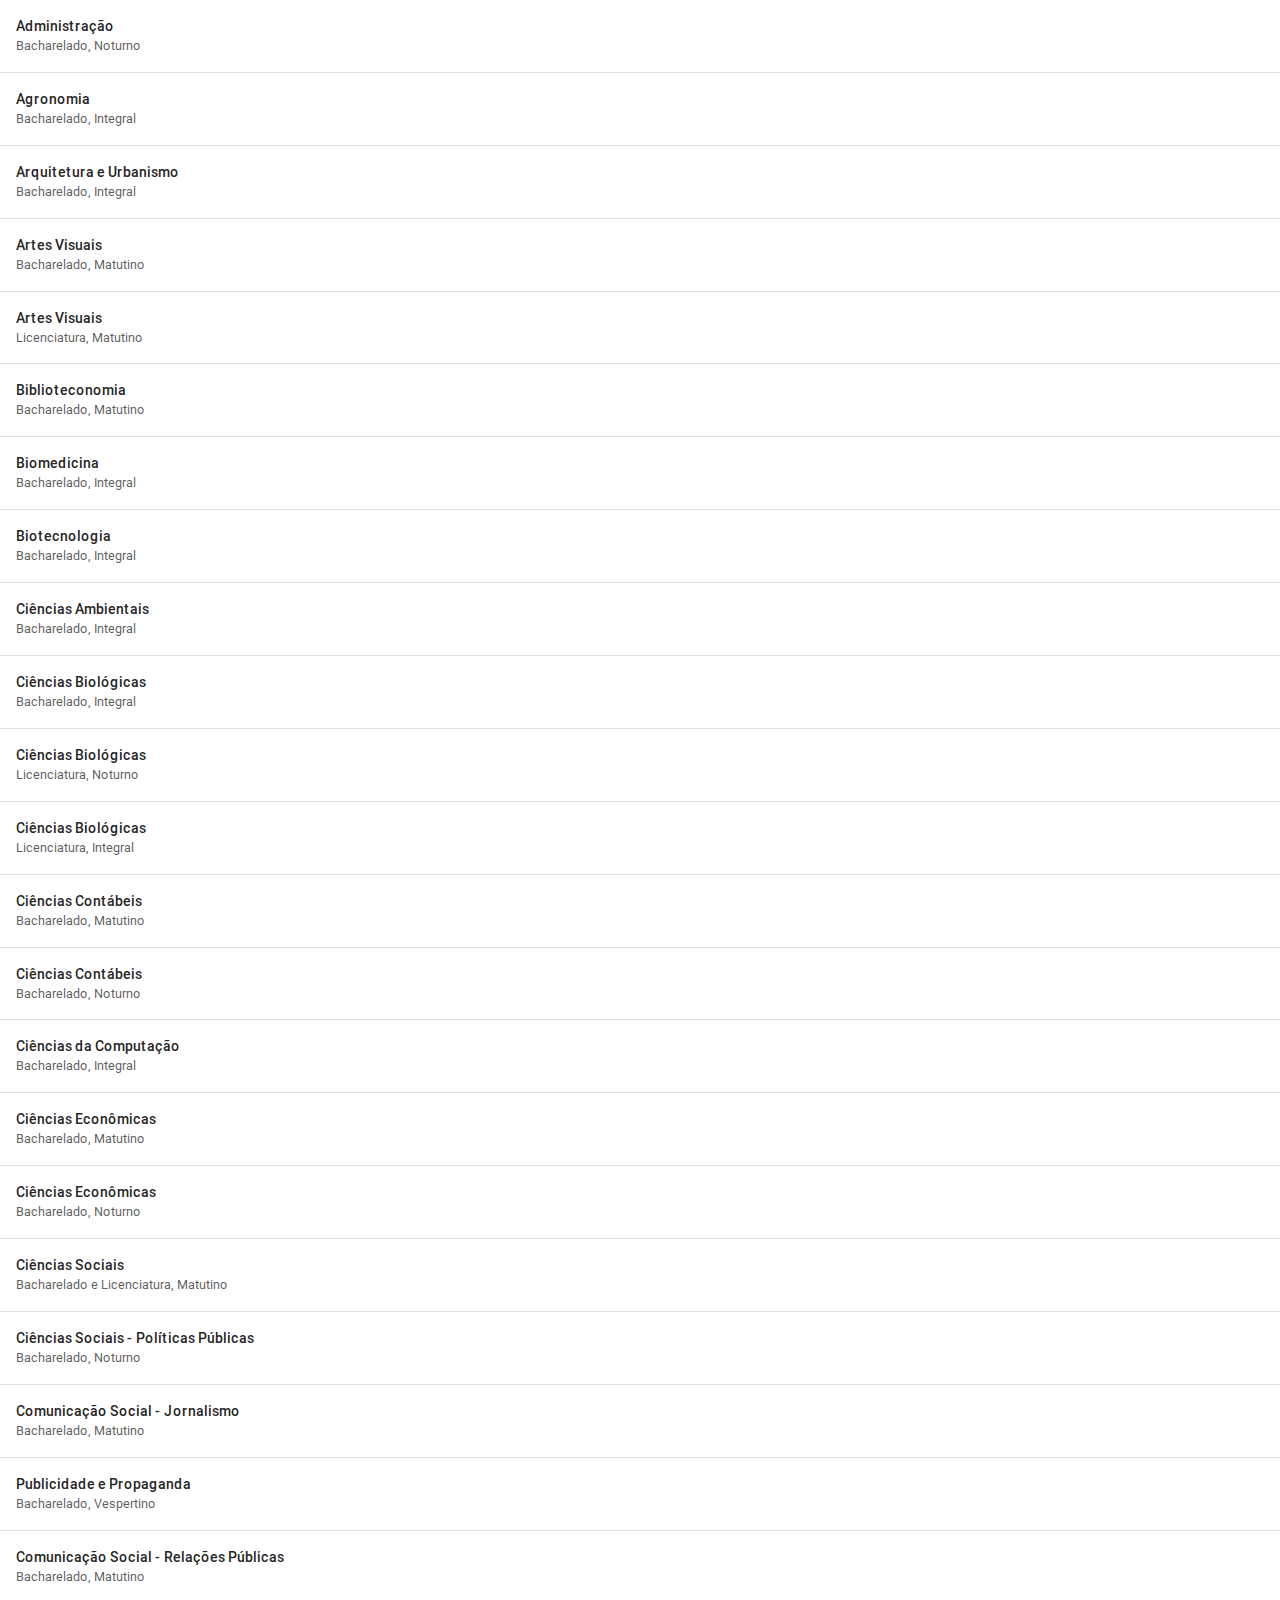
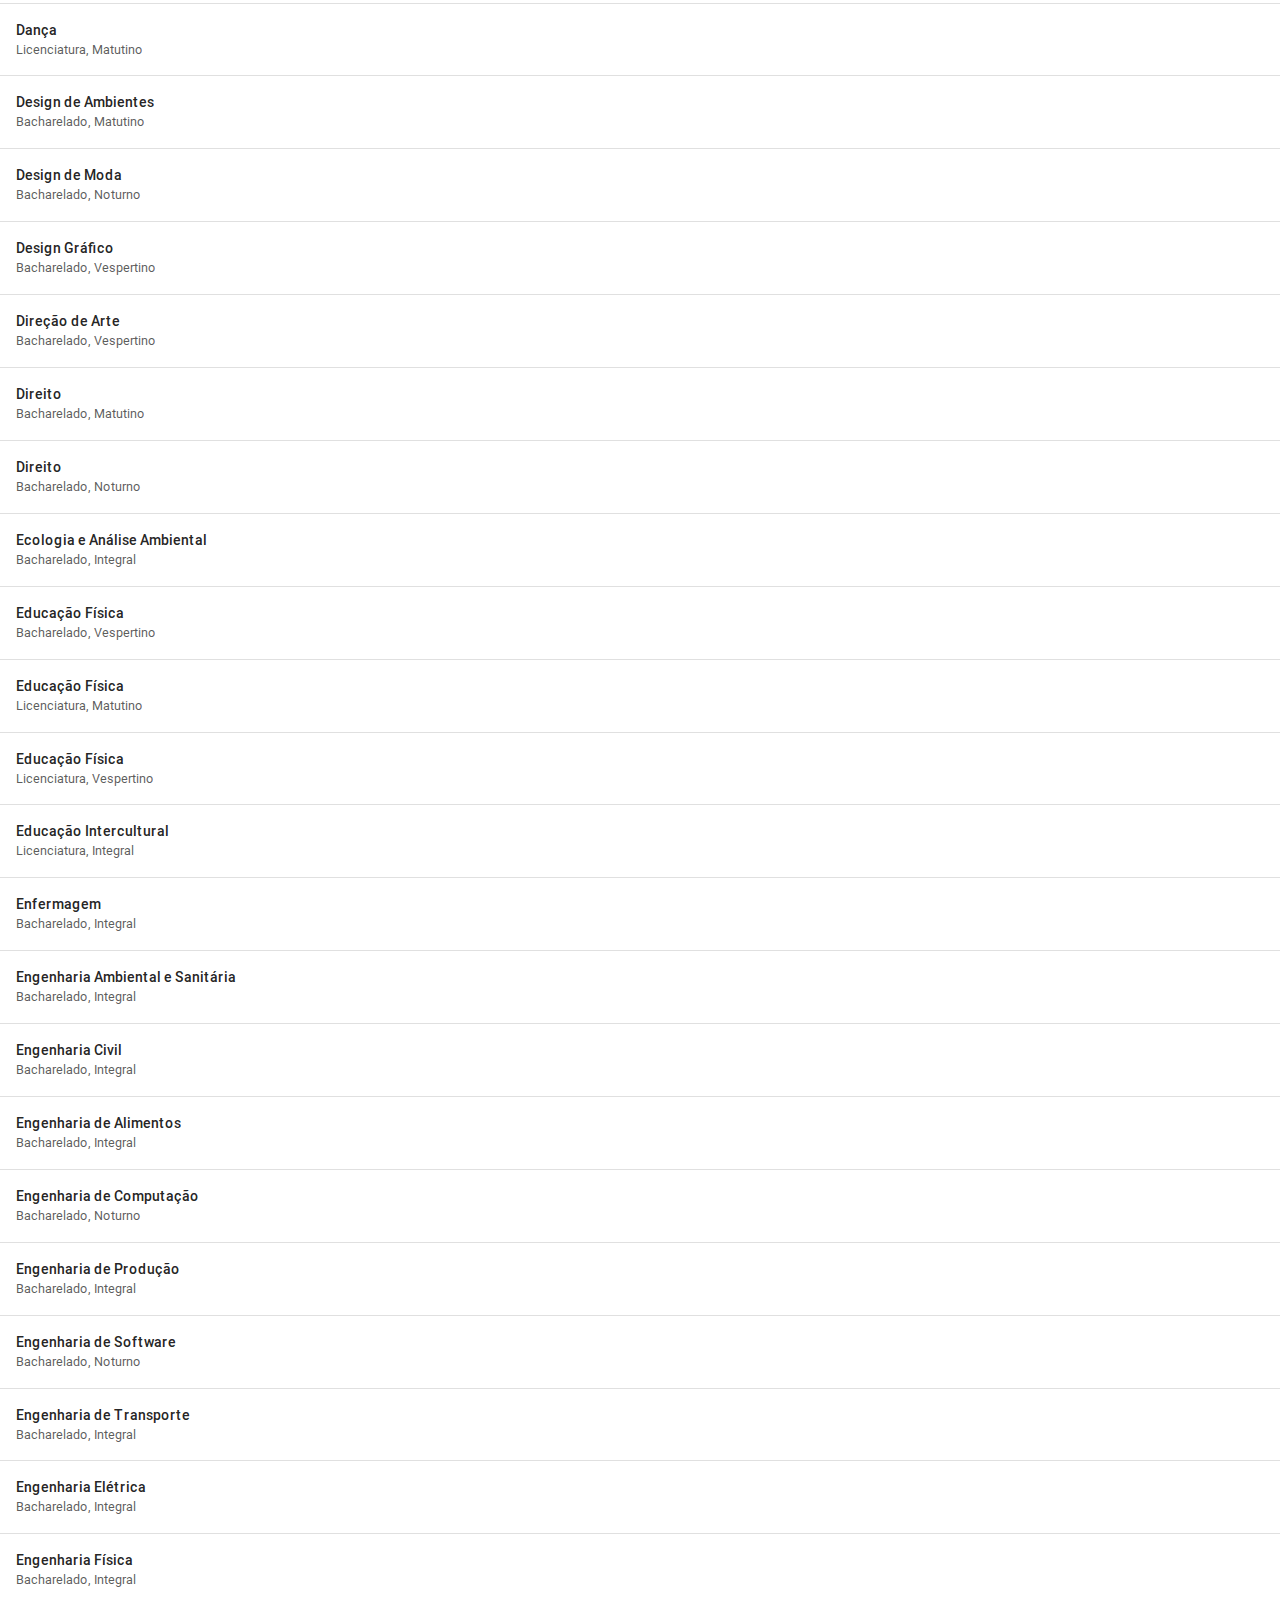
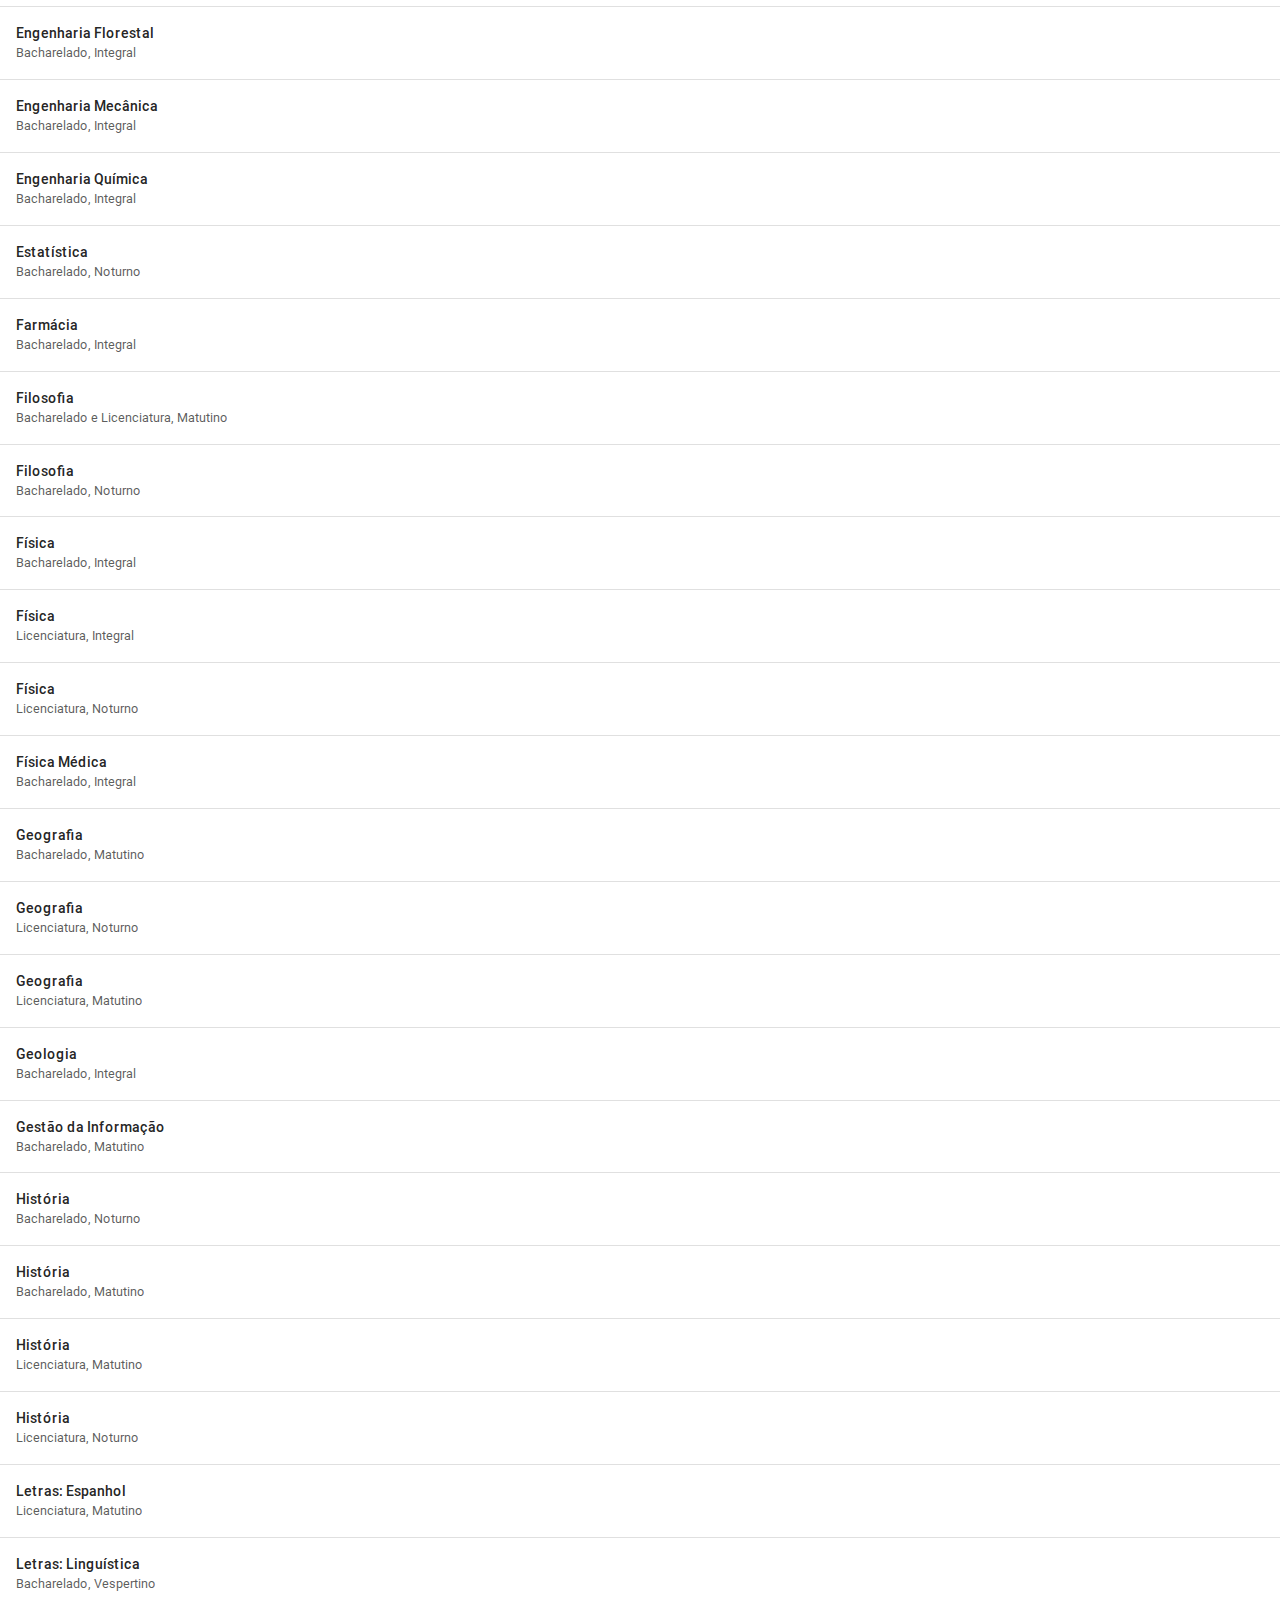
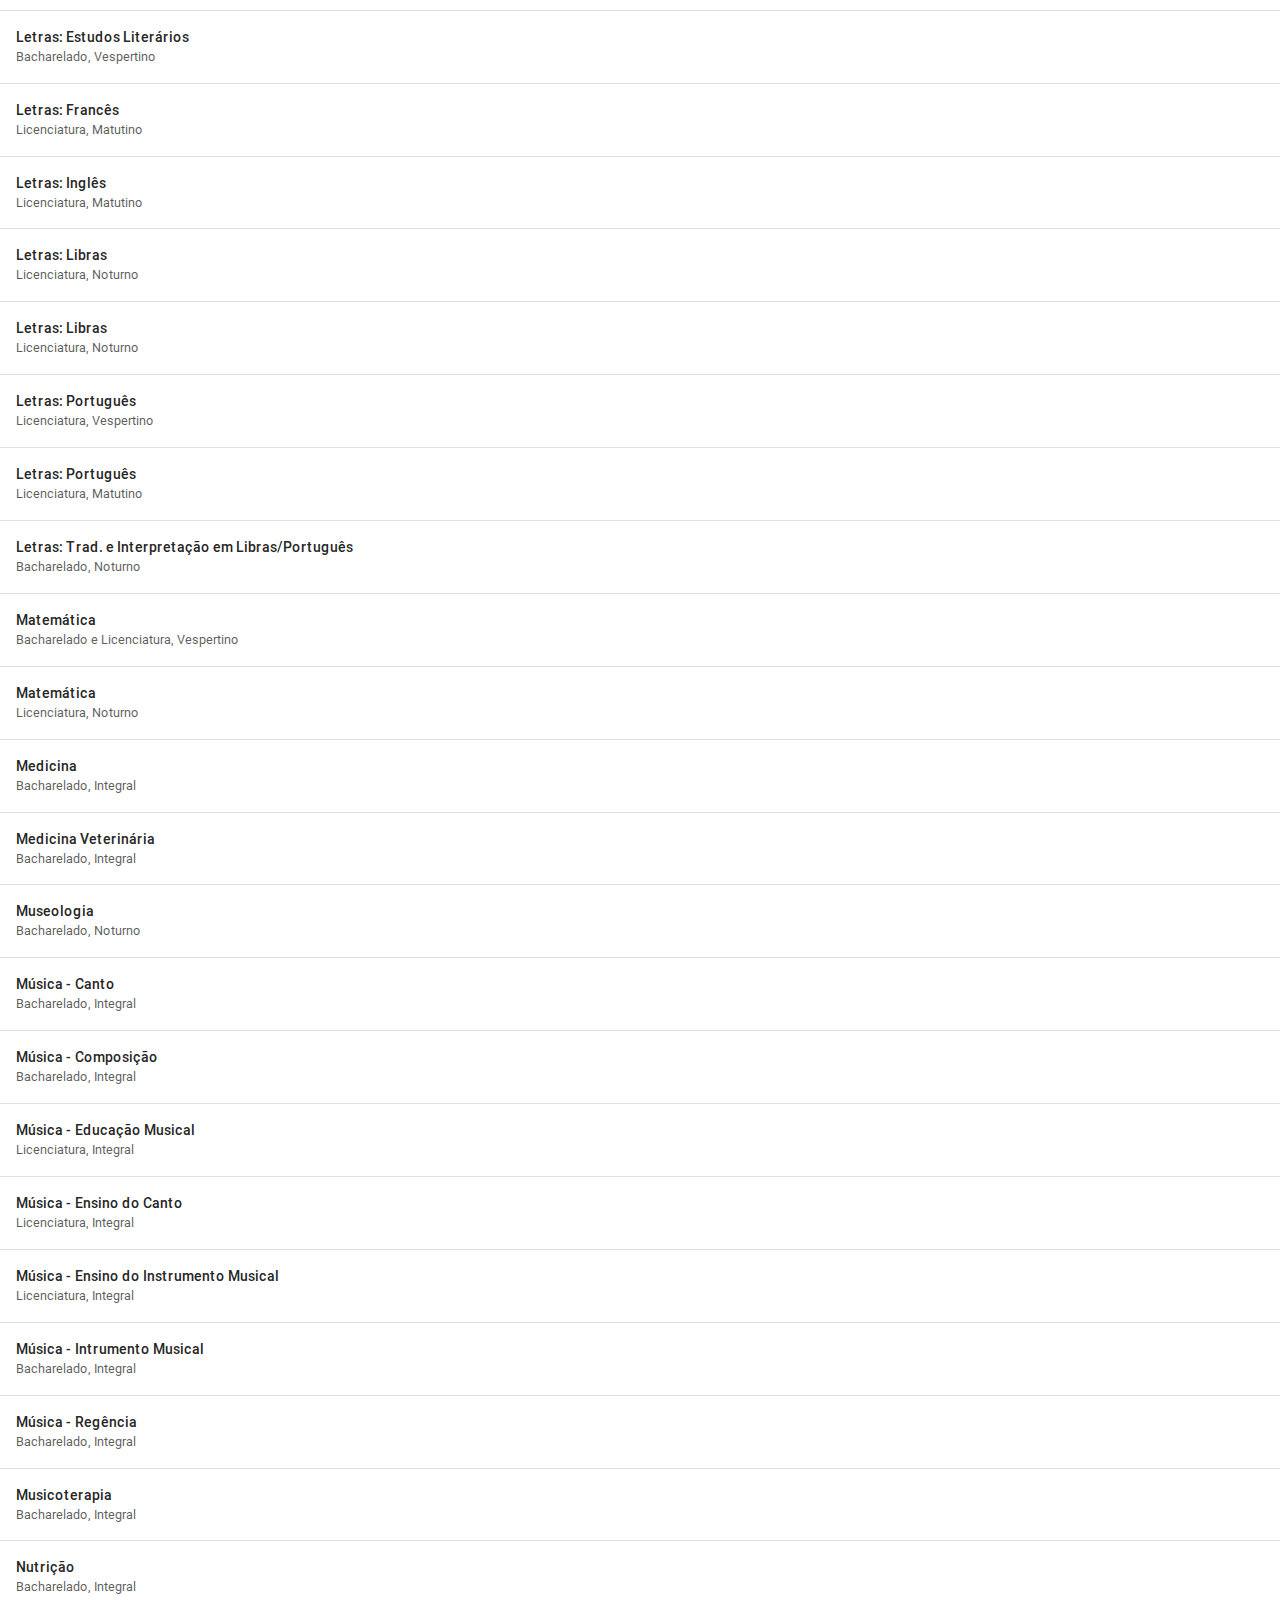
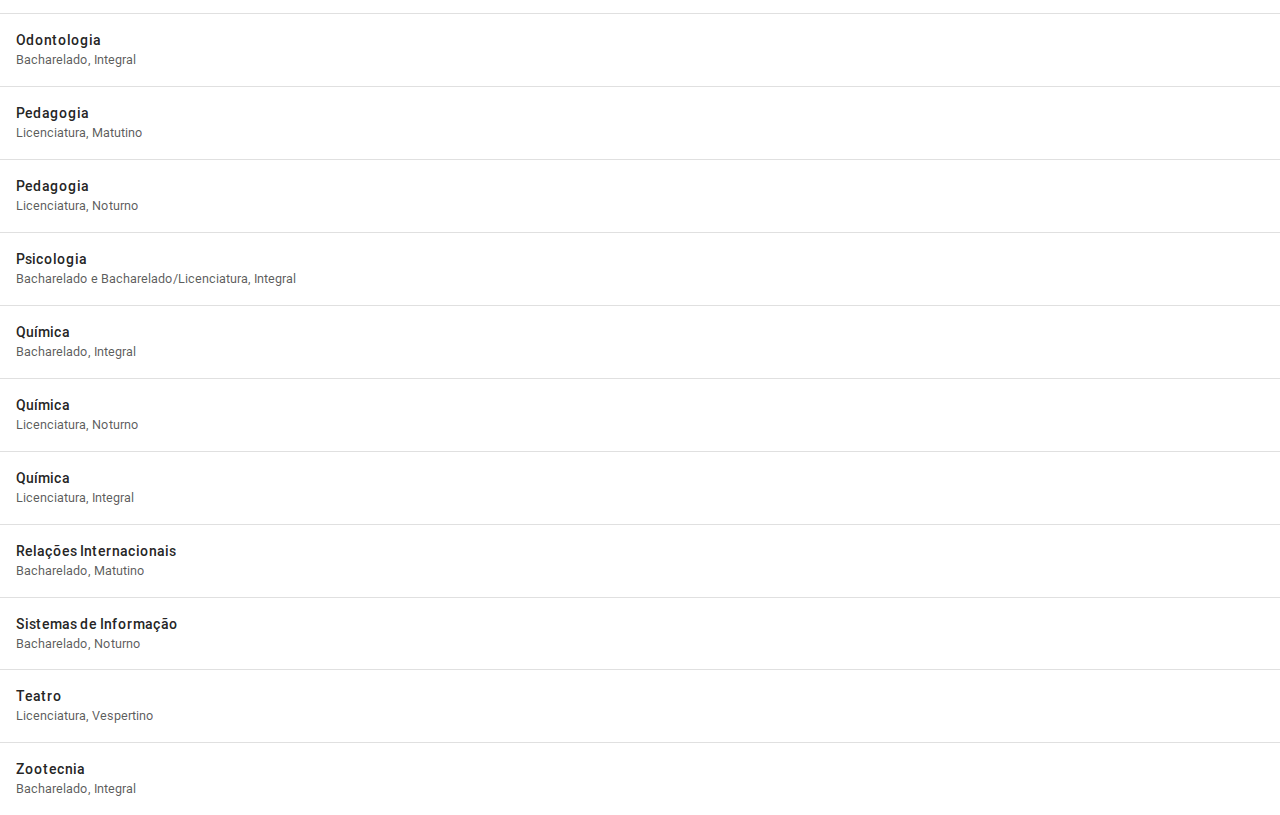
==== commit 61766c39: "Dates are hardcoded insided HTML files, updated to the correct value for days and year." ====
--- a/EspacoDasProfissoes/app/src/main/assets/material_html/index.html
+++ b/EspacoDasProfissoes/app/src/main/assets/material_html/index.html
@@ -3,7 +3,7 @@
 <head>
   <meta http-equiv="Content-Type" content="text/html;charset=UTF-8">
   <meta name="viewport" content="width=device-width, initial-scale=1.0, user-scalable=no">
-  <title>Cursos - Espaço das Profissões - UFG 2016</title>
+  <title>Cursos - Espaço das Profissões - UFG 2017</title>
   <link rel="stylesheet" href="css/style.css" type="text/css" media="screen">
 </head>
 <body>
--- a/EspacoDasProfissoes/app/src/main/assets/material_html/css/style.css
+++ b/EspacoDasProfissoes/app/src/main/assets/material_html/css/style.css
@@ -1,5 +1,5 @@
 /*! normalize.css v4.1.1 | MIT License | github.com/necolas/normalize.css */html{font-family:sans-serif;-ms-text-size-adjust:100%;-webkit-text-size-adjust:100%}body{margin:0}html{box-sizing:border-box}*,*:before,*:after{box-sizing:inherit}article,aside,details,figcaption,figure,footer,header,main,menu,nav,section,summary{display:block}audio,canvas,progress,video{display:inline-block}audio:not([controls]){display:none;height:0}progress{vertical-align:baseline}template,[hidden]{display:none}a{background-color:transparent;-webkit-text-decoration-skip:objects}a:active,a:hover{outline-width:0}abbr[title]{border-bottom:none;text-decoration:underline;text-decoration:underline dotted}b,strong{font-weight:inherit}b,strong{font-weight:bolder}dfn{font-style:italic}h1{font-size:2em;margin:0.67em 0}mark{background-color:#ff0;color:#000}small{font-size:80%}sub,sup{font-size:75%;line-height:0;position:relative;vertical-align:baseline}sub{bottom:-0.25em}sup{top:-0.5em}img{border-style:none}svg:not(:root){overflow:hidden}code,kbd,pre,samp{font-family:monospace, monospace;font-size:1em}figure{margin:1em 40px}hr{box-sizing:content-box;height:0;overflow:visible}button,input,select,textarea{font:inherit;margin:0}optgroup{font-weight:bold}button,input{overflow:visible}button,select{text-transform:none}button,html [type="button"],[type="reset"],[type="submit"]{-webkit-appearance:button}button::-moz-focus-inner,[type="button"]::-moz-focus-inner,[type="reset"]::-moz-focus-inner,[type="submit"]::-moz-focus-inner{border-style:none;padding:0}button:-moz-focusring,[type="button"]:-moz-focusring,[type="reset"]:-moz-focusring,[type="submit"]:-moz-focusring{outline:1px dotted ButtonText}fieldset{border:1px solid #c0c0c0;margin:0 2px;padding:0.35em 0.625em 0.75em}legend{box-sizing:border-box;color:inherit;display:table;max-width:100%;padding:0;white-space:normal}textarea{overflow:auto}[type="checkbox"],[type="radio"]{box-sizing:border-box;padding:0}[type="number"]::-webkit-inner-spin-button,[type="number"]::-webkit-outer-spin-button{height:auto}[type="search"]{-webkit-appearance:textfield;outline-offset:-2px}[type="search"]::-webkit-search-cancel-button,[type="search"]::-webkit-search-decoration{-webkit-appearance:none}::-webkit-input-placeholder{color:inherit;opacity:0.54}::-webkit-file-upload-button{-webkit-appearance:button;font:inherit}/*!
  *  Font Awesome 4.6.3 by @davegandy - http://fontawesome.io - @fontawesome
  *  License - http://fontawesome.io/license (Font: SIL OFL 1.1, CSS: MIT License)
- */@font-face{font-family:'FontAwesome';src:url("../fonts/icones/fontawesome-webfont.eot?v=4.6.3");src:url("../fonts/icones/fontawesome-webfont.eot?#iefix&v=4.6.3") format("embedded-opentype"),url("../fonts/icones/fontawesome-webfont.woff2?v=4.6.3") format("woff2"),url("../fonts/icones/fontawesome-webfont.woff?v=4.6.3") format("woff"),url("../fonts/icones/fontawesome-webfont.ttf?v=4.6.3") format("truetype"),url("../fonts/icones/fontawesome-webfont.svg?v=4.6.3#fontawesomeregular") format("svg");font-weight:normal;font-style:normal}.fa{display:inline-block;font:normal normal normal 14px/1em 'FontAwesome';font-size:inherit;text-rendering:auto;-webkit-font-smoothing:antialiased;-moz-osx-font-smoothing:grayscale}.fa-lg{font-size:1.33333333em;line-height:0.75em;vertical-align:-15%}.fa-2x{font-size:2em}.fa-3x{font-size:3em}.fa-4x{font-size:4em}.fa-5x{font-size:5em}.fa-fw{width:1.28571429em;text-align:center}.fa-ul{padding-left:0;margin-left:2.14285714em;list-style-type:none}.fa-ul>li{position:relative}.fa-li{position:absolute;left:-2.14285714em;width:2.14285714em;top:0.14285714em;text-align:center}.fa-li.fa-lg{left:-1.85714286em}.fa-border{padding:.2em .25em .15em;border:solid 0.08em #eeeeee;border-radius:.1em}.fa-pull-left{float:left}.fa-pull-right{float:right}.fa.fa-pull-left{margin-right:.3em}.fa.fa-pull-right{margin-left:.3em}.pull-right{float:right}.pull-left{float:left}.fa.pull-left{margin-right:.3em}.fa.pull-right{margin-left:.3em}.fa-spin{-webkit-animation:fa-spin 2s infinite linear;animation:fa-spin 2s infinite linear}.fa-pulse{-webkit-animation:fa-spin 1s infinite steps(8);animation:fa-spin 1s infinite steps(8)}@-webkit-keyframes fa-spin{0%{-webkit-transform:rotate(0deg);transform:rotate(0deg)}100%{-webkit-transform:rotate(359deg);transform:rotate(359deg)}}@keyframes fa-spin{0%{-webkit-transform:rotate(0deg);transform:rotate(0deg)}100%{-webkit-transform:rotate(359deg);transform:rotate(359deg)}}.fa-rotate-90{-ms-filter:"progid:DXImageTransform.Microsoft.BasicImage(rotation=1)";-webkit-transform:rotate(90deg);-ms-transform:rotate(90deg);transform:rotate(90deg)}.fa-rotate-180{-ms-filter:"progid:DXImageTransform.Microsoft.BasicImage(rotation=2)";-webkit-transform:rotate(180deg);-ms-transform:rotate(180deg);transform:rotate(180deg)}.fa-rotate-270{-ms-filter:"progid:DXImageTransform.Microsoft.BasicImage(rotation=3)";-webkit-transform:rotate(270deg);-ms-transform:rotate(270deg);transform:rotate(270deg)}.fa-flip-horizontal{-ms-filter:"progid:DXImageTransform.Microsoft.BasicImage(rotation=0, mirror=1)";-webkit-transform:scale(-1, 1);-ms-transform:scale(-1, 1);transform:scale(-1, 1)}.fa-flip-vertical{-ms-filter:"progid:DXImageTransform.Microsoft.BasicImage(rotation=2, mirror=1)";-webkit-transform:scale(1, -1);-ms-transform:scale(1, -1);transform:scale(1, -1)}:root .fa-rotate-90,:root .fa-rotate-180,:root .fa-rotate-270,:root .fa-flip-horizontal,:root .fa-flip-vertical{filter:none}.fa-stack{position:relative;display:inline-block;width:2em;height:2em;line-height:2em;vertical-align:middle}.fa-stack-1x,.fa-stack-2x{position:absolute;left:0;width:100%;text-align:center}.fa-stack-1x{line-height:inherit}.fa-stack-2x{font-size:2em}.fa-inverse{color:#ffffff}.fa-glass:before{content:"\f000"}.fa-music:before{content:"\f001"}.fa-search:before{content:"\f002"}.fa-envelope-o:before{content:"\f003"}.fa-heart:before{content:"\f004"}.fa-star:before{content:"\f005"}.fa-star-o:before{content:"\f006"}.fa-user:before{content:"\f007"}.fa-film:before{content:"\f008"}.fa-th-large:before{content:"\f009"}.fa-th:before{content:"\f00a"}.fa-th-list:before{content:"\f00b"}.fa-check:before{content:"\f00c"}.fa-remove:before,.fa-close:before,.fa-times:before{content:"\f00d"}.fa-search-plus:before{content:"\f00e"}.fa-search-minus:before{content:"\f010"}.fa-power-off:before{content:"\f011"}.fa-signal:before{content:"\f012"}.fa-gear:before,.fa-cog:before{content:"\f013"}.fa-trash-o:before{content:"\f014"}.fa-home:before{content:"\f015"}.fa-file-o:before{content:"\f016"}.fa-clock-o:before{content:"\f017"}.fa-road:before{content:"\f018"}.fa-download:before{content:"\f019"}.fa-arrow-circle-o-down:before{content:"\f01a"}.fa-arrow-circle-o-up:before{content:"\f01b"}.fa-inbox:before{content:"\f01c"}.fa-play-circle-o:before{content:"\f01d"}.fa-rotate-right:before,.fa-repeat:before{content:"\f01e"}.fa-refresh:before{content:"\f021"}.fa-list-alt:before{content:"\f022"}.fa-lock:before{content:"\f023"}.fa-flag:before{content:"\f024"}.fa-headphones:before{content:"\f025"}.fa-volume-off:before{content:"\f026"}.fa-volume-down:before{content:"\f027"}.fa-volume-up:before{content:"\f028"}.fa-qrcode:before{content:"\f029"}.fa-barcode:before{content:"\f02a"}.fa-tag:before{content:"\f02b"}.fa-tags:before{content:"\f02c"}.fa-book:before{content:"\f02d"}.fa-bookmark:before{content:"\f02e"}.fa-print:before{content:"\f02f"}.fa-camera:before{content:"\f030"}.fa-font:before{content:"\f031"}.fa-bold:before{content:"\f032"}.fa-italic:before{content:"\f033"}.fa-text-height:before{content:"\f034"}.fa-text-width:before{content:"\f035"}.fa-align-left:before{content:"\f036"}.fa-align-center:before{content:"\f037"}.fa-align-right:before{content:"\f038"}.fa-align-justify:before{content:"\f039"}.fa-list:before{content:"\f03a"}.fa-dedent:before,.fa-outdent:before{content:"\f03b"}.fa-indent:before{content:"\f03c"}.fa-video-camera:before{content:"\f03d"}.fa-photo:before,.fa-image:before,.fa-picture-o:before{content:"\f03e"}.fa-pencil:before{content:"\f040"}.fa-map-marker:before{content:"\f041"}.fa-adjust:before{content:"\f042"}.fa-tint:before{content:"\f043"}.fa-edit:before,.fa-pencil-square-o:before{content:"\f044"}.fa-share-square-o:before{content:"\f045"}.fa-check-square-o:before{content:"\f046"}.fa-arrows:before{content:"\f047"}.fa-step-backward:before{content:"\f048"}.fa-fast-backward:before{content:"\f049"}.fa-backward:before{content:"\f04a"}.fa-play:before{content:"\f04b"}.fa-pause:before{content:"\f04c"}.fa-stop:before{content:"\f04d"}.fa-forward:before{content:"\f04e"}.fa-fast-forward:before{content:"\f050"}.fa-step-forward:before{content:"\f051"}.fa-eject:before{content:"\f052"}.fa-chevron-left:before{content:"\f053"}.fa-chevron-right:before{content:"\f054"}.fa-plus-circle:before{content:"\f055"}.fa-minus-circle:before{content:"\f056"}.fa-times-circle:before{content:"\f057"}.fa-check-circle:before{content:"\f058"}.fa-question-circle:before{content:"\f059"}.fa-info-circle:before{content:"\f05a"}.fa-crosshairs:before{content:"\f05b"}.fa-times-circle-o:before{content:"\f05c"}.fa-check-circle-o:before{content:"\f05d"}.fa-ban:before{content:"\f05e"}.fa-arrow-left:before{content:"\f060"}.fa-arrow-right:before{content:"\f061"}.fa-arrow-up:before{content:"\f062"}.fa-arrow-down:before{content:"\f063"}.fa-mail-forward:before,.fa-share:before{content:"\f064"}.fa-expand:before{content:"\f065"}.fa-compress:before{content:"\f066"}.fa-plus:before{content:"\f067"}.fa-minus:before{content:"\f068"}.fa-asterisk:before{content:"\f069"}.fa-exclamation-circle:before{content:"\f06a"}.fa-gift:before{content:"\f06b"}.fa-leaf:before{content:"\f06c"}.fa-fire:before{content:"\f06d"}.fa-eye:before{content:"\f06e"}.fa-eye-slash:before{content:"\f070"}.fa-warning:before,.fa-exclamation-triangle:before{content:"\f071"}.fa-plane:before{content:"\f072"}.fa-calendar:before{content:"\f073"}.fa-random:before{content:"\f074"}.fa-comment:before{content:"\f075"}.fa-magnet:before{content:"\f076"}.fa-chevron-up:before{content:"\f077"}.fa-chevron-down:before{content:"\f078"}.fa-retweet:before{content:"\f079"}.fa-shopping-cart:before{content:"\f07a"}.fa-folder:before{content:"\f07b"}.fa-folder-open:before{content:"\f07c"}.fa-arrows-v:before{content:"\f07d"}.fa-arrows-h:before{content:"\f07e"}.fa-bar-chart-o:before,.fa-bar-chart:before{content:"\f080"}.fa-twitter-square:before{content:"\f081"}.fa-facebook-square:before{content:"\f082"}.fa-camera-retro:before{content:"\f083"}.fa-key:before{content:"\f084"}.fa-gears:before,.fa-cogs:before{content:"\f085"}.fa-comments:before{content:"\f086"}.fa-thumbs-o-up:before{content:"\f087"}.fa-thumbs-o-down:before{content:"\f088"}.fa-star-half:before{content:"\f089"}.fa-heart-o:before{content:"\f08a"}.fa-sign-out:before{content:"\f08b"}.fa-linkedin-square:before{content:"\f08c"}.fa-thumb-tack:before{content:"\f08d"}.fa-external-link:before{content:"\f08e"}.fa-sign-in:before{content:"\f090"}.fa-trophy:before{content:"\f091"}.fa-github-square:before{content:"\f092"}.fa-upload:before{content:"\f093"}.fa-lemon-o:before{content:"\f094"}.fa-phone:before{content:"\f095"}.fa-square-o:before{content:"\f096"}.fa-bookmark-o:before{content:"\f097"}.fa-phone-square:before{content:"\f098"}.fa-twitter:before{content:"\f099"}.fa-facebook-f:before,.fa-facebook:before{content:"\f09a"}.fa-github:before{content:"\f09b"}.fa-unlock:before{content:"\f09c"}.fa-credit-card:before{content:"\f09d"}.fa-feed:before,.fa-rss:before{content:"\f09e"}.fa-hdd-o:before{content:"\f0a0"}.fa-bullhorn:before{content:"\f0a1"}.fa-bell:before{content:"\f0f3"}.fa-certificate:before{content:"\f0a3"}.fa-hand-o-right:before{content:"\f0a4"}.fa-hand-o-left:before{content:"\f0a5"}.fa-hand-o-up:before{content:"\f0a6"}.fa-hand-o-down:before{content:"\f0a7"}.fa-arrow-circle-left:before{content:"\f0a8"}.fa-arrow-circle-right:before{content:"\f0a9"}.fa-arrow-circle-up:before{content:"\f0aa"}.fa-arrow-circle-down:before{content:"\f0ab"}.fa-globe:before{content:"\f0ac"}.fa-wrench:before{content:"\f0ad"}.fa-tasks:before{content:"\f0ae"}.fa-filter:before{content:"\f0b0"}.fa-briefcase:before{content:"\f0b1"}.fa-arrows-alt:before{content:"\f0b2"}.fa-group:before,.fa-users:before{content:"\f0c0"}.fa-chain:before,.fa-link:before{content:"\f0c1"}.fa-cloud:before{content:"\f0c2"}.fa-flask:before{content:"\f0c3"}.fa-cut:before,.fa-scissors:before{content:"\f0c4"}.fa-copy:before,.fa-files-o:before{content:"\f0c5"}.fa-paperclip:before{content:"\f0c6"}.fa-save:before,.fa-floppy-o:before{content:"\f0c7"}.fa-square:before{content:"\f0c8"}.fa-navicon:before,.fa-reorder:before,.fa-bars:before{content:"\f0c9"}.fa-list-ul:before{content:"\f0ca"}.fa-list-ol:before{content:"\f0cb"}.fa-strikethrough:before{content:"\f0cc"}.fa-underline:before{content:"\f0cd"}.fa-table:before{content:"\f0ce"}.fa-magic:before{content:"\f0d0"}.fa-truck:before{content:"\f0d1"}.fa-pinterest:before{content:"\f0d2"}.fa-pinterest-square:before{content:"\f0d3"}.fa-google-plus-square:before{content:"\f0d4"}.fa-google-plus:before{content:"\f0d5"}.fa-money:before{content:"\f0d6"}.fa-caret-down:before{content:"\f0d7"}.fa-caret-up:before{content:"\f0d8"}.fa-caret-left:before{content:"\f0d9"}.fa-caret-right:before{content:"\f0da"}.fa-columns:before{content:"\f0db"}.fa-unsorted:before,.fa-sort:before{content:"\f0dc"}.fa-sort-down:before,.fa-sort-desc:before{content:"\f0dd"}.fa-sort-up:before,.fa-sort-asc:before{content:"\f0de"}.fa-envelope:before{content:"\f0e0"}.fa-linkedin:before{content:"\f0e1"}.fa-rotate-left:before,.fa-undo:before{content:"\f0e2"}.fa-legal:before,.fa-gavel:before{content:"\f0e3"}.fa-dashboard:before,.fa-tachometer:before{content:"\f0e4"}.fa-comment-o:before{content:"\f0e5"}.fa-comments-o:before{content:"\f0e6"}.fa-flash:before,.fa-bolt:before{content:"\f0e7"}.fa-sitemap:before{content:"\f0e8"}.fa-umbrella:before{content:"\f0e9"}.fa-paste:before,.fa-clipboard:before{content:"\f0ea"}.fa-lightbulb-o:before{content:"\f0eb"}.fa-exchange:before{content:"\f0ec"}.fa-cloud-download:before{content:"\f0ed"}.fa-cloud-upload:before{content:"\f0ee"}.fa-user-md:before{content:"\f0f0"}.fa-stethoscope:before{content:"\f0f1"}.fa-suitcase:before{content:"\f0f2"}.fa-bell-o:before{content:"\f0a2"}.fa-coffee:before{content:"\f0f4"}.fa-cutlery:before{content:"\f0f5"}.fa-file-text-o:before{content:"\f0f6"}.fa-building-o:before{content:"\f0f7"}.fa-hospital-o:before{content:"\f0f8"}.fa-ambulance:before{content:"\f0f9"}.fa-medkit:before{content:"\f0fa"}.fa-fighter-jet:before{content:"\f0fb"}.fa-beer:before{content:"\f0fc"}.fa-h-square:before{content:"\f0fd"}.fa-plus-square:before{content:"\f0fe"}.fa-angle-double-left:before{content:"\f100"}.fa-angle-double-right:before{content:"\f101"}.fa-angle-double-up:before{content:"\f102"}.fa-angle-double-down:before{content:"\f103"}.fa-angle-left:before{content:"\f104"}.fa-angle-right:before{content:"\f105"}.fa-angle-up:before{content:"\f106"}.fa-angle-down:before{content:"\f107"}.fa-desktop:before{content:"\f108"}.fa-laptop:before{content:"\f109"}.fa-tablet:before{content:"\f10a"}.fa-mobile-phone:before,.fa-mobile:before{content:"\f10b"}.fa-circle-o:before{content:"\f10c"}.fa-quote-left:before{content:"\f10d"}.fa-quote-right:before{content:"\f10e"}.fa-spinner:before{content:"\f110"}.fa-circle:before{content:"\f111"}.fa-mail-reply:before,.fa-reply:before{content:"\f112"}.fa-github-alt:before{content:"\f113"}.fa-folder-o:before{content:"\f114"}.fa-folder-open-o:before{content:"\f115"}.fa-smile-o:before{content:"\f118"}.fa-frown-o:before{content:"\f119"}.fa-meh-o:before{content:"\f11a"}.fa-gamepad:before{content:"\f11b"}.fa-keyboard-o:before{content:"\f11c"}.fa-flag-o:before{content:"\f11d"}.fa-flag-checkered:before{content:"\f11e"}.fa-terminal:before{content:"\f120"}.fa-code:before{content:"\f121"}.fa-mail-reply-all:before,.fa-reply-all:before{content:"\f122"}.fa-star-half-empty:before,.fa-star-half-full:before,.fa-star-half-o:before{content:"\f123"}.fa-location-arrow:before{content:"\f124"}.fa-crop:before{content:"\f125"}.fa-code-fork:before{content:"\f126"}.fa-unlink:before,.fa-chain-broken:before{content:"\f127"}.fa-question:before{content:"\f128"}.fa-info:before{content:"\f129"}.fa-exclamation:before{content:"\f12a"}.fa-superscript:before{content:"\f12b"}.fa-subscript:before{content:"\f12c"}.fa-eraser:before{content:"\f12d"}.fa-puzzle-piece:before{content:"\f12e"}.fa-microphone:before{content:"\f130"}.fa-microphone-slash:before{content:"\f131"}.fa-shield:before{content:"\f132"}.fa-calendar-o:before{content:"\f133"}.fa-fire-extinguisher:before{content:"\f134"}.fa-rocket:before{content:"\f135"}.fa-maxcdn:before{content:"\f136"}.fa-chevron-circle-left:before{content:"\f137"}.fa-chevron-circle-right:before{content:"\f138"}.fa-chevron-circle-up:before{content:"\f139"}.fa-chevron-circle-down:before{content:"\f13a"}.fa-html5:before{content:"\f13b"}.fa-css3:before{content:"\f13c"}.fa-anchor:before{content:"\f13d"}.fa-unlock-alt:before{content:"\f13e"}.fa-bullseye:before{content:"\f140"}.fa-ellipsis-h:before{content:"\f141"}.fa-ellipsis-v:before{content:"\f142"}.fa-rss-square:before{content:"\f143"}.fa-play-circle:before{content:"\f144"}.fa-ticket:before{content:"\f145"}.fa-minus-square:before{content:"\f146"}.fa-minus-square-o:before{content:"\f147"}.fa-level-up:before{content:"\f148"}.fa-level-down:before{content:"\f149"}.fa-check-square:before{content:"\f14a"}.fa-pencil-square:before{content:"\f14b"}.fa-external-link-square:before{content:"\f14c"}.fa-share-square:before{content:"\f14d"}.fa-compass:before{content:"\f14e"}.fa-toggle-down:before,.fa-caret-square-o-down:before{content:"\f150"}.fa-toggle-up:before,.fa-caret-square-o-up:before{content:"\f151"}.fa-toggle-right:before,.fa-caret-square-o-right:before{content:"\f152"}.fa-euro:before,.fa-eur:before{content:"\f153"}.fa-gbp:before{content:"\f154"}.fa-dollar:before,.fa-usd:before{content:"\f155"}.fa-rupee:before,.fa-inr:before{content:"\f156"}.fa-cny:before,.fa-rmb:before,.fa-yen:before,.fa-jpy:before{content:"\f157"}.fa-ruble:before,.fa-rouble:before,.fa-rub:before{content:"\f158"}.fa-won:before,.fa-krw:before{content:"\f159"}.fa-bitcoin:before,.fa-btc:before{content:"\f15a"}.fa-file:before{content:"\f15b"}.fa-file-text:before{content:"\f15c"}.fa-sort-alpha-asc:before{content:"\f15d"}.fa-sort-alpha-desc:before{content:"\f15e"}.fa-sort-amount-asc:before{content:"\f160"}.fa-sort-amount-desc:before{content:"\f161"}.fa-sort-numeric-asc:before{content:"\f162"}.fa-sort-numeric-desc:before{content:"\f163"}.fa-thumbs-up:before{content:"\f164"}.fa-thumbs-down:before{content:"\f165"}.fa-youtube-square:before{content:"\f166"}.fa-youtube:before{content:"\f167"}.fa-xing:before{content:"\f168"}.fa-xing-square:before{content:"\f169"}.fa-youtube-play:before{content:"\f16a"}.fa-dropbox:before{content:"\f16b"}.fa-stack-overflow:before{content:"\f16c"}.fa-instagram:before{content:"\f16d"}.fa-flickr:before{content:"\f16e"}.fa-adn:before{content:"\f170"}.fa-bitbucket:before{content:"\f171"}.fa-bitbucket-square:before{content:"\f172"}.fa-tumblr:before{content:"\f173"}.fa-tumblr-square:before{content:"\f174"}.fa-long-arrow-down:before{content:"\f175"}.fa-long-arrow-up:before{content:"\f176"}.fa-long-arrow-left:before{content:"\f177"}.fa-long-arrow-right:before{content:"\f178"}.fa-apple:before{content:"\f179"}.fa-windows:before{content:"\f17a"}.fa-android:before{content:"\f17b"}.fa-linux:before{content:"\f17c"}.fa-dribbble:before{content:"\f17d"}.fa-skype:before{content:"\f17e"}.fa-foursquare:before{content:"\f180"}.fa-trello:before{content:"\f181"}.fa-female:before{content:"\f182"}.fa-male:before{content:"\f183"}.fa-gittip:before,.fa-gratipay:before{content:"\f184"}.fa-sun-o:before{content:"\f185"}.fa-moon-o:before{content:"\f186"}.fa-archive:before{content:"\f187"}.fa-bug:before{content:"\f188"}.fa-vk:before{content:"\f189"}.fa-weibo:before{content:"\f18a"}.fa-renren:before{content:"\f18b"}.fa-pagelines:before{content:"\f18c"}.fa-stack-exchange:before{content:"\f18d"}.fa-arrow-circle-o-right:before{content:"\f18e"}.fa-arrow-circle-o-left:before{content:"\f190"}.fa-toggle-left:before,.fa-caret-square-o-left:before{content:"\f191"}.fa-dot-circle-o:before{content:"\f192"}.fa-wheelchair:before{content:"\f193"}.fa-vimeo-square:before{content:"\f194"}.fa-turkish-lira:before,.fa-try:before{content:"\f195"}.fa-plus-square-o:before{content:"\f196"}.fa-space-shuttle:before{content:"\f197"}.fa-slack:before{content:"\f198"}.fa-envelope-square:before{content:"\f199"}.fa-wordpress:before{content:"\f19a"}.fa-openid:before{content:"\f19b"}.fa-institution:before,.fa-bank:before,.fa-university:before{content:"\f19c"}.fa-mortar-board:before,.fa-graduation-cap:before{content:"\f19d"}.fa-yahoo:before{content:"\f19e"}.fa-google:before{content:"\f1a0"}.fa-reddit:before{content:"\f1a1"}.fa-reddit-square:before{content:"\f1a2"}.fa-stumbleupon-circle:before{content:"\f1a3"}.fa-stumbleupon:before{content:"\f1a4"}.fa-delicious:before{content:"\f1a5"}.fa-digg:before{content:"\f1a6"}.fa-pied-piper-pp:before{content:"\f1a7"}.fa-pied-piper-alt:before{content:"\f1a8"}.fa-drupal:before{content:"\f1a9"}.fa-joomla:before{content:"\f1aa"}.fa-language:before{content:"\f1ab"}.fa-fax:before{content:"\f1ac"}.fa-building:before{content:"\f1ad"}.fa-child:before{content:"\f1ae"}.fa-paw:before{content:"\f1b0"}.fa-spoon:before{content:"\f1b1"}.fa-cube:before{content:"\f1b2"}.fa-cubes:before{content:"\f1b3"}.fa-behance:before{content:"\f1b4"}.fa-behance-square:before{content:"\f1b5"}.fa-steam:before{content:"\f1b6"}.fa-steam-square:before{content:"\f1b7"}.fa-recycle:before{content:"\f1b8"}.fa-automobile:before,.fa-car:before{content:"\f1b9"}.fa-cab:before,.fa-taxi:before{content:"\f1ba"}.fa-tree:before{content:"\f1bb"}.fa-spotify:before{content:"\f1bc"}.fa-deviantart:before{content:"\f1bd"}.fa-soundcloud:before{content:"\f1be"}.fa-database:before{content:"\f1c0"}.fa-file-pdf-o:before{content:"\f1c1"}.fa-file-word-o:before{content:"\f1c2"}.fa-file-excel-o:before{content:"\f1c3"}.fa-file-powerpoint-o:before{content:"\f1c4"}.fa-file-photo-o:before,.fa-file-picture-o:before,.fa-file-image-o:before{content:"\f1c5"}.fa-file-zip-o:before,.fa-file-archive-o:before{content:"\f1c6"}.fa-file-sound-o:before,.fa-file-audio-o:before{content:"\f1c7"}.fa-file-movie-o:before,.fa-file-video-o:before{content:"\f1c8"}.fa-file-code-o:before{content:"\f1c9"}.fa-vine:before{content:"\f1ca"}.fa-codepen:before{content:"\f1cb"}.fa-jsfiddle:before{content:"\f1cc"}.fa-life-bouy:before,.fa-life-buoy:before,.fa-life-saver:before,.fa-support:before,.fa-life-ring:before{content:"\f1cd"}.fa-circle-o-notch:before{content:"\f1ce"}.fa-ra:before,.fa-resistance:before,.fa-rebel:before{content:"\f1d0"}.fa-ge:before,.fa-empire:before{content:"\f1d1"}.fa-git-square:before{content:"\f1d2"}.fa-git:before{content:"\f1d3"}.fa-y-combinator-square:before,.fa-yc-square:before,.fa-hacker-news:before{content:"\f1d4"}.fa-tencent-weibo:before{content:"\f1d5"}.fa-qq:before{content:"\f1d6"}.fa-wechat:before,.fa-weixin:before{content:"\f1d7"}.fa-send:before,.fa-paper-plane:before{content:"\f1d8"}.fa-send-o:before,.fa-paper-plane-o:before{content:"\f1d9"}.fa-history:before{content:"\f1da"}.fa-circle-thin:before{content:"\f1db"}.fa-header:before{content:"\f1dc"}.fa-paragraph:before{content:"\f1dd"}.fa-sliders:before{content:"\f1de"}.fa-share-alt:before{content:"\f1e0"}.fa-share-alt-square:before{content:"\f1e1"}.fa-bomb:before{content:"\f1e2"}.fa-soccer-ball-o:before,.fa-futbol-o:before{content:"\f1e3"}.fa-tty:before{content:"\f1e4"}.fa-binoculars:before{content:"\f1e5"}.fa-plug:before{content:"\f1e6"}.fa-slideshare:before{content:"\f1e7"}.fa-twitch:before{content:"\f1e8"}.fa-yelp:before{content:"\f1e9"}.fa-newspaper-o:before{content:"\f1ea"}.fa-wifi:before{content:"\f1eb"}.fa-calculator:before{content:"\f1ec"}.fa-paypal:before{content:"\f1ed"}.fa-google-wallet:before{content:"\f1ee"}.fa-cc-visa:before{content:"\f1f0"}.fa-cc-mastercard:before{content:"\f1f1"}.fa-cc-discover:before{content:"\f1f2"}.fa-cc-amex:before{content:"\f1f3"}.fa-cc-paypal:before{content:"\f1f4"}.fa-cc-stripe:before{content:"\f1f5"}.fa-bell-slash:before{content:"\f1f6"}.fa-bell-slash-o:before{content:"\f1f7"}.fa-trash:before{content:"\f1f8"}.fa-copyright:before{content:"\f1f9"}.fa-at:before{content:"\f1fa"}.fa-eyedropper:before{content:"\f1fb"}.fa-paint-brush:before{content:"\f1fc"}.fa-birthday-cake:before{content:"\f1fd"}.fa-area-chart:before{content:"\f1fe"}.fa-pie-chart:before{content:"\f200"}.fa-line-chart:before{content:"\f201"}.fa-lastfm:before{content:"\f202"}.fa-lastfm-square:before{content:"\f203"}.fa-toggle-off:before{content:"\f204"}.fa-toggle-on:before{content:"\f205"}.fa-bicycle:before{content:"\f206"}.fa-bus:before{content:"\f207"}.fa-ioxhost:before{content:"\f208"}.fa-angellist:before{content:"\f209"}.fa-cc:before{content:"\f20a"}.fa-shekel:before,.fa-sheqel:before,.fa-ils:before{content:"\f20b"}.fa-meanpath:before{content:"\f20c"}.fa-buysellads:before{content:"\f20d"}.fa-connectdevelop:before{content:"\f20e"}.fa-dashcube:before{content:"\f210"}.fa-forumbee:before{content:"\f211"}.fa-leanpub:before{content:"\f212"}.fa-sellsy:before{content:"\f213"}.fa-shirtsinbulk:before{content:"\f214"}.fa-simplybuilt:before{content:"\f215"}.fa-skyatlas:before{content:"\f216"}.fa-cart-plus:before{content:"\f217"}.fa-cart-arrow-down:before{content:"\f218"}.fa-diamond:before{content:"\f219"}.fa-ship:before{content:"\f21a"}.fa-user-secret:before{content:"\f21b"}.fa-motorcycle:before{content:"\f21c"}.fa-street-view:before{content:"\f21d"}.fa-heartbeat:before{content:"\f21e"}.fa-venus:before{content:"\f221"}.fa-mars:before{content:"\f222"}.fa-mercury:before{content:"\f223"}.fa-intersex:before,.fa-transgender:before{content:"\f224"}.fa-transgender-alt:before{content:"\f225"}.fa-venus-double:before{content:"\f226"}.fa-mars-double:before{content:"\f227"}.fa-venus-mars:before{content:"\f228"}.fa-mars-stroke:before{content:"\f229"}.fa-mars-stroke-v:before{content:"\f22a"}.fa-mars-stroke-h:before{content:"\f22b"}.fa-neuter:before{content:"\f22c"}.fa-genderless:before{content:"\f22d"}.fa-facebook-official:before{content:"\f230"}.fa-pinterest-p:before{content:"\f231"}.fa-whatsapp:before{content:"\f232"}.fa-server:before{content:"\f233"}.fa-user-plus:before{content:"\f234"}.fa-user-times:before{content:"\f235"}.fa-hotel:before,.fa-bed:before{content:"\f236"}.fa-viacoin:before{content:"\f237"}.fa-train:before{content:"\f238"}.fa-subway:before{content:"\f239"}.fa-medium:before{content:"\f23a"}.fa-yc:before,.fa-y-combinator:before{content:"\f23b"}.fa-optin-monster:before{content:"\f23c"}.fa-opencart:before{content:"\f23d"}.fa-expeditedssl:before{content:"\f23e"}.fa-battery-4:before,.fa-battery-full:before{content:"\f240"}.fa-battery-3:before,.fa-battery-three-quarters:before{content:"\f241"}.fa-battery-2:before,.fa-battery-half:before{content:"\f242"}.fa-battery-1:before,.fa-battery-quarter:before{content:"\f243"}.fa-battery-0:before,.fa-battery-empty:before{content:"\f244"}.fa-mouse-pointer:before{content:"\f245"}.fa-i-cursor:before{content:"\f246"}.fa-object-group:before{content:"\f247"}.fa-object-ungroup:before{content:"\f248"}.fa-sticky-note:before{content:"\f249"}.fa-sticky-note-o:before{content:"\f24a"}.fa-cc-jcb:before{content:"\f24b"}.fa-cc-diners-club:before{content:"\f24c"}.fa-clone:before{content:"\f24d"}.fa-balance-scale:before{content:"\f24e"}.fa-hourglass-o:before{content:"\f250"}.fa-hourglass-1:before,.fa-hourglass-start:before{content:"\f251"}.fa-hourglass-2:before,.fa-hourglass-half:before{content:"\f252"}.fa-hourglass-3:before,.fa-hourglass-end:before{content:"\f253"}.fa-hourglass:before{content:"\f254"}.fa-hand-grab-o:before,.fa-hand-rock-o:before{content:"\f255"}.fa-hand-stop-o:before,.fa-hand-paper-o:before{content:"\f256"}.fa-hand-scissors-o:before{content:"\f257"}.fa-hand-lizard-o:before{content:"\f258"}.fa-hand-spock-o:before{content:"\f259"}.fa-hand-pointer-o:before{content:"\f25a"}.fa-hand-peace-o:before{content:"\f25b"}.fa-trademark:before{content:"\f25c"}.fa-registered:before{content:"\f25d"}.fa-creative-commons:before{content:"\f25e"}.fa-gg:before{content:"\f260"}.fa-gg-circle:before{content:"\f261"}.fa-tripadvisor:before{content:"\f262"}.fa-odnoklassniki:before{content:"\f263"}.fa-odnoklassniki-square:before{content:"\f264"}.fa-get-pocket:before{content:"\f265"}.fa-wikipedia-w:before{content:"\f266"}.fa-safari:before{content:"\f267"}.fa-chrome:before{content:"\f268"}.fa-firefox:before{content:"\f269"}.fa-opera:before{content:"\f26a"}.fa-internet-explorer:before{content:"\f26b"}.fa-tv:before,.fa-television:before{content:"\f26c"}.fa-contao:before{content:"\f26d"}.fa-500px:before{content:"\f26e"}.fa-amazon:before{content:"\f270"}.fa-calendar-plus-o:before{content:"\f271"}.fa-calendar-minus-o:before{content:"\f272"}.fa-calendar-times-o:before{content:"\f273"}.fa-calendar-check-o:before{content:"\f274"}.fa-industry:before{content:"\f275"}.fa-map-pin:before{content:"\f276"}.fa-map-signs:before{content:"\f277"}.fa-map-o:before{content:"\f278"}.fa-map:before{content:"\f279"}.fa-commenting:before{content:"\f27a"}.fa-commenting-o:before{content:"\f27b"}.fa-houzz:before{content:"\f27c"}.fa-vimeo:before{content:"\f27d"}.fa-black-tie:before{content:"\f27e"}.fa-fonticons:before{content:"\f280"}.fa-reddit-alien:before{content:"\f281"}.fa-edge:before{content:"\f282"}.fa-credit-card-alt:before{content:"\f283"}.fa-codiepie:before{content:"\f284"}.fa-modx:before{content:"\f285"}.fa-fort-awesome:before{content:"\f286"}.fa-usb:before{content:"\f287"}.fa-product-hunt:before{content:"\f288"}.fa-mixcloud:before{content:"\f289"}.fa-scribd:before{content:"\f28a"}.fa-pause-circle:before{content:"\f28b"}.fa-pause-circle-o:before{content:"\f28c"}.fa-stop-circle:before{content:"\f28d"}.fa-stop-circle-o:before{content:"\f28e"}.fa-shopping-bag:before{content:"\f290"}.fa-shopping-basket:before{content:"\f291"}.fa-hashtag:before{content:"\f292"}.fa-bluetooth:before{content:"\f293"}.fa-bluetooth-b:before{content:"\f294"}.fa-percent:before{content:"\f295"}.fa-gitlab:before{content:"\f296"}.fa-wpbeginner:before{content:"\f297"}.fa-wpforms:before{content:"\f298"}.fa-envira:before{content:"\f299"}.fa-universal-access:before{content:"\f29a"}.fa-wheelchair-alt:before{content:"\f29b"}.fa-question-circle-o:before{content:"\f29c"}.fa-blind:before{content:"\f29d"}.fa-audio-description:before{content:"\f29e"}.fa-volume-control-phone:before{content:"\f2a0"}.fa-braille:before{content:"\f2a1"}.fa-assistive-listening-systems:before{content:"\f2a2"}.fa-asl-interpreting:before,.fa-american-sign-language-interpreting:before{content:"\f2a3"}.fa-deafness:before,.fa-hard-of-hearing:before,.fa-deaf:before{content:"\f2a4"}.fa-glide:before{content:"\f2a5"}.fa-glide-g:before{content:"\f2a6"}.fa-signing:before,.fa-sign-language:before{content:"\f2a7"}.fa-low-vision:before{content:"\f2a8"}.fa-viadeo:before{content:"\f2a9"}.fa-viadeo-square:before{content:"\f2aa"}.fa-snapchat:before{content:"\f2ab"}.fa-snapchat-ghost:before{content:"\f2ac"}.fa-snapchat-square:before{content:"\f2ad"}.fa-pied-piper:before{content:"\f2ae"}.fa-first-order:before{content:"\f2b0"}.fa-yoast:before{content:"\f2b1"}.fa-themeisle:before{content:"\f2b2"}.fa-google-plus-circle:before,.fa-google-plus-official:before{content:"\f2b3"}.fa-fa:before,.fa-font-awesome:before{content:"\f2b4"}.sr-only{position:absolute;width:1px;height:1px;padding:0;margin:-1px;overflow:hidden;clip:rect(0, 0, 0, 0);border:0}.sr-only-focusable:active,.sr-only-focusable:focus{position:static;width:auto;height:auto;margin:0;overflow:visible;clip:auto}@font-face{font-family:"Roboto";src:local(Roboto Thin),url("../fonts/Roboto-Thin.eot");src:url("../fonts/Roboto-Thin.eot?#iefix") format("embedded-opentype"),url("../fonts/Roboto-Thin.woff2") format("woff2"),url("../fonts/Roboto-Thin.woff") format("woff"),url("../fonts/Roboto-Thin.ttf") format("truetype");font-weight:200}@font-face{font-family:"Roboto";src:local(Roboto Light),url("../fonts/Roboto-Light.eot");src:url("../fonts/Roboto-Light.eot?#iefix") format("embedded-opentype"),url("../fonts/Roboto-Light.woff2") format("woff2"),url("../fonts/Roboto-Light.woff") format("woff"),url("../fonts/Roboto-Light.ttf") format("truetype");font-weight:300}@font-face{font-family:"Roboto";src:local(Roboto Regular),url("../fonts/Roboto-Regular.eot");src:url("../fonts/Roboto-Regular.eot?#iefix") format("embedded-opentype"),url("../fonts/Roboto-Regular.woff2") format("woff2"),url("../fonts/Roboto-Regular.woff") format("woff"),url("../fonts/Roboto-Regular.ttf") format("truetype");font-weight:400}@font-face{font-family:"Roboto";src:url("../fonts/Roboto-Medium.eot");src:url("../fonts/Roboto-Medium.eot?#iefix") format("embedded-opentype"),url("../fonts/Roboto-Medium.woff2") format("woff2"),url("../fonts/Roboto-Medium.woff") format("woff"),url("../fonts/Roboto-Medium.ttf") format("truetype");font-weight:500}@font-face{font-family:"Roboto";src:url("../fonts/Roboto-Bold.eot");src:url("../fonts/Roboto-Bold.eot?#iefix") format("embedded-opentype"),url("../fonts/Roboto-Bold.woff2") format("woff2"),url("../fonts/Roboto-Bold.woff") format("woff"),url("../fonts/Roboto-Bold.ttf") format("truetype");font-weight:700}.ripple{overflow:hidden}.ripple-effect{position:absolute;border-radius:50%;width:50px;height:50px;background:rgba(0,0,0,0.4);animation:ripple-animation 1.5s}@keyframes ripple-animation{from{transform:scale(1);opacity:0.4}to{transform:scale(100);opacity:0}}html,body{overflow-x:hidden}body{background:#ECEFF1;line-height:1.5;font-family:"Roboto", sans-serif;font-weight:normal;font-size:14px;position:relative;color:rgba(0,0,0,0.87)}body.branco{background:#FFF}.container{padding:16px}.lista ul{margin:0;padding:0;list-style:none}.lista ul li{width:100%;float:left;clear:both;position:relative;background:#FFF;padding:16px;overflow:hidden;border-top:1px solid #e0e0e0}.lista ul li:first-child{border:0}.icone{width:40px;height:40px;border-radius:50%;margin:0 20px 0 0;display:block;float:left;background:#ECEFF1;text-align:center;line-height:40px;font-size:1.2em;overflow:hidden;position:relative}.icone img{width:100%;height:auto;position:absolute;top:0;border-radius:50%;left:-50%;-webkit-transform:translateX(50%);-moz-transform:translateX(50%);-ms-transform:translateX(50%);-o-transform:translateX(50%);transform:translateX(50%)}.titulo{font-weight:500;display:block}.listacurso,.subtitulo{font-size:0.9em;opacity:0.75;display:block}.listacurso{margin:1px 0}.rotas ul li .titulo{line-height:40px}.separahorario{font-size:0.8em;opacity:0.6;margin:40px 16px 0;display:block}.separahorario:first-of-type{margin-top:0}hr{border:0;width:calc(100% + 32px);border-top:1px solid #e0e0e0;margin:16px 0 16px -16px}.card{overflow:auto;background:#fff;padding:16px 16px 24px;margin:8px 0;border-radius:4px;display:block;box-shadow:0 2px 5px 0 rgba(0,0,0,0.16),0 2px 10px 0 rgba(0,0,0,0.12)}.card .content{padding:8px 0 0;display:block;width:100%;clear:both}.horario,.local,label.requertransporte{font-size:0.9em;display:block}.horario:before,.local:before,label.requertransporte:before{width:10px;margin-right:8px;text-align:center;font-family:"FontAwesome";display:inline-block}.horario:before{content:"\f017"}.local:before{content:"\f041"}label{font-size:0.9em;font-weight:500;display:block;float:left}label.roteirocultural{color:#4CAF50}label.palestracurso{color:#FF9800}label.palestrageral{color:#00BCD4}label.espacointerativo{color:#673AB7}label.requertransporte{color:#D50000}label.requertransporte:before{content:'\f207'}label.horario{float:right;opacity:0.4}label.horario:before{display:none}.wrap-slider{height:100vh}.wrap-slider .itemslider{height:100%;overflow:scroll;padding-bottom:40px}.bottombar{background:#FF6F00;padding:0;width:100%;position:fixed;z-index:2;bottom:0;text-align:center}.bottombar a{color:#fff;font-weight:400;text-transform:uppercase;text-decoration:none;display:inline-block;padding:7px;border-bottom:2px solid #FF6F00}.bottombar a.active{border-bottom-color:#FFF}.nopadding{padding:0}.nomargin{margin:0}.esconder{display:none}
+ */@font-face{font-family:'FontAwesome';src:url("../fonts/icones/fontawesome-webfont.eot?v=4.6.3");src:url("../fonts/icones/fontawesome-webfont.eot?#iefix&v=4.6.3") format("embedded-opentype"),url("../fonts/icones/fontawesome-webfont.woff2?v=4.6.3") format("woff2"),url("../fonts/icones/fontawesome-webfont.woff?v=4.6.3") format("woff"),url("../fonts/icones/fontawesome-webfont.ttf?v=4.6.3") format("truetype"),url("../fonts/icones/fontawesome-webfont.svg?v=4.6.3#fontawesomeregular") format("svg");font-weight:normal;font-style:normal}.fa{display:inline-block;font:normal normal normal 14px/1em 'FontAwesome';font-size:inherit;text-rendering:auto;-webkit-font-smoothing:antialiased;-moz-osx-font-smoothing:grayscale}.fa-lg{font-size:1.33333333em;line-height:0.75em;vertical-align:-15%}.fa-2x{font-size:2em}.fa-3x{font-size:3em}.fa-4x{font-size:4em}.fa-5x{font-size:5em}.fa-fw{width:1.28571429em;text-align:center}.fa-ul{padding-left:0;margin-left:2.14285714em;list-style-type:none}.fa-ul>li{position:relative}.fa-li{position:absolute;left:-2.14285714em;width:2.14285714em;top:0.14285714em;text-align:center}.fa-li.fa-lg{left:-1.85714286em}.fa-border{padding:.2em .25em .15em;border:solid 0.08em #eeeeee;border-radius:.1em}.fa-pull-left{float:left}.fa-pull-right{float:right}.fa.fa-pull-left{margin-right:.3em}.fa.fa-pull-right{margin-left:.3em}.pull-right{float:right}.pull-left{float:left}.fa.pull-left{margin-right:.3em}.fa.pull-right{margin-left:.3em}.fa-spin{-webkit-animation:fa-spin 2s infinite linear;animation:fa-spin 2s infinite linear}.fa-pulse{-webkit-animation:fa-spin 1s infinite steps(8);animation:fa-spin 1s infinite steps(8)}@-webkit-keyframes fa-spin{0%{-webkit-transform:rotate(0deg);transform:rotate(0deg)}100%{-webkit-transform:rotate(359deg);transform:rotate(359deg)}}@keyframes fa-spin{0%{-webkit-transform:rotate(0deg);transform:rotate(0deg)}100%{-webkit-transform:rotate(359deg);transform:rotate(359deg)}}.fa-rotate-90{-ms-filter:"progid:DXImageTransform.Microsoft.BasicImage(rotation=1)";-webkit-transform:rotate(90deg);-ms-transform:rotate(90deg);transform:rotate(90deg)}.fa-rotate-180{-ms-filter:"progid:DXImageTransform.Microsoft.BasicImage(rotation=2)";-webkit-transform:rotate(180deg);-ms-transform:rotate(180deg);transform:rotate(180deg)}.fa-rotate-270{-ms-filter:"progid:DXImageTransform.Microsoft.BasicImage(rotation=3)";-webkit-transform:rotate(270deg);-ms-transform:rotate(270deg);transform:rotate(270deg)}.fa-flip-horizontal{-ms-filter:"progid:DXImageTransform.Microsoft.BasicImage(rotation=0, mirror=1)";-webkit-transform:scale(-1, 1);-ms-transform:scale(-1, 1);transform:scale(-1, 1)}.fa-flip-vertical{-ms-filter:"progid:DXImageTransform.Microsoft.BasicImage(rotation=2, mirror=1)";-webkit-transform:scale(1, -1);-ms-transform:scale(1, -1);transform:scale(1, -1)}:root .fa-rotate-90,:root .fa-rotate-180,:root .fa-rotate-270,:root .fa-flip-horizontal,:root .fa-flip-vertical{filter:none}.fa-stack{position:relative;display:inline-block;width:2em;height:2em;line-height:2em;vertical-align:middle}.fa-stack-1x,.fa-stack-2x{position:absolute;left:0;width:100%;text-align:center}.fa-stack-1x{line-height:inherit}.fa-stack-2x{font-size:2em}.fa-inverse{color:#ffffff}.fa-glass:before{content:"\f000"}.fa-music:before{content:"\f001"}.fa-search:before{content:"\f002"}.fa-envelope-o:before{content:"\f003"}.fa-heart:before{content:"\f004"}.fa-star:before{content:"\f005"}.fa-star-o:before{content:"\f006"}.fa-user:before{content:"\f007"}.fa-film:before{content:"\f008"}.fa-th-large:before{content:"\f009"}.fa-th:before{content:"\f00a"}.fa-th-list:before{content:"\f00b"}.fa-check:before{content:"\f00c"}.fa-remove:before,.fa-close:before,.fa-times:before{content:"\f00d"}.fa-search-plus:before{content:"\f00e"}.fa-search-minus:before{content:"\f010"}.fa-power-off:before{content:"\f011"}.fa-signal:before{content:"\f012"}.fa-gear:before,.fa-cog:before{content:"\f013"}.fa-trash-o:before{content:"\f014"}.fa-home:before{content:"\f015"}.fa-file-o:before{content:"\f016"}.fa-clock-o:before{content:"\f017"}.fa-road:before{content:"\f018"}.fa-download:before{content:"\f019"}.fa-arrow-circle-o-down:before{content:"\f01a"}.fa-arrow-circle-o-up:before{content:"\f01b"}.fa-inbox:before{content:"\f01c"}.fa-play-circle-o:before{content:"\f01d"}.fa-rotate-right:before,.fa-repeat:before{content:"\f01e"}.fa-refresh:before{content:"\f021"}.fa-list-alt:before{content:"\f022"}.fa-lock:before{content:"\f023"}.fa-flag:before{content:"\f024"}.fa-headphones:before{content:"\f025"}.fa-volume-off:before{content:"\f026"}.fa-volume-down:before{content:"\f027"}.fa-volume-up:before{content:"\f028"}.fa-qrcode:before{content:"\f029"}.fa-barcode:before{content:"\f02a"}.fa-tag:before{content:"\f02b"}.fa-tags:before{content:"\f02c"}.fa-book:before{content:"\f02d"}.fa-bookmark:before{content:"\f02e"}.fa-print:before{content:"\f02f"}.fa-camera:before{content:"\f030"}.fa-font:before{content:"\f031"}.fa-bold:before{content:"\f032"}.fa-italic:before{content:"\f033"}.fa-text-height:before{content:"\f034"}.fa-text-width:before{content:"\f035"}.fa-align-left:before{content:"\f036"}.fa-align-center:before{content:"\f037"}.fa-align-right:before{content:"\f038"}.fa-align-justify:before{content:"\f039"}.fa-list:before{content:"\f03a"}.fa-dedent:before,.fa-outdent:before{content:"\f03b"}.fa-indent:before{content:"\f03c"}.fa-video-camera:before{content:"\f03d"}.fa-photo:before,.fa-image:before,.fa-picture-o:before{content:"\f03e"}.fa-pencil:before{content:"\f040"}.fa-map-marker:before{content:"\f041"}.fa-adjust:before{content:"\f042"}.fa-tint:before{content:"\f043"}.fa-edit:before,.fa-pencil-square-o:before{content:"\f044"}.fa-share-square-o:before{content:"\f045"}.fa-check-square-o:before{content:"\f046"}.fa-arrows:before{content:"\f047"}.fa-step-backward:before{content:"\f048"}.fa-fast-backward:before{content:"\f049"}.fa-backward:before{content:"\f04a"}.fa-play:before{content:"\f04b"}.fa-pause:before{content:"\f04c"}.fa-stop:before{content:"\f04d"}.fa-forward:before{content:"\f04e"}.fa-fast-forward:before{content:"\f050"}.fa-step-forward:before{content:"\f051"}.fa-eject:before{content:"\f052"}.fa-chevron-left:before{content:"\f053"}.fa-chevron-right:before{content:"\f054"}.fa-plus-circle:before{content:"\f055"}.fa-minus-circle:before{content:"\f056"}.fa-times-circle:before{content:"\f057"}.fa-check-circle:before{content:"\f058"}.fa-question-circle:before{content:"\f059"}.fa-info-circle:before{content:"\f05a"}.fa-crosshairs:before{content:"\f05b"}.fa-times-circle-o:before{content:"\f05c"}.fa-check-circle-o:before{content:"\f05d"}.fa-ban:before{content:"\f05e"}.fa-arrow-left:before{content:"\f060"}.fa-arrow-right:before{content:"\f061"}.fa-arrow-up:before{content:"\f062"}.fa-arrow-down:before{content:"\f063"}.fa-mail-forward:before,.fa-share:before{content:"\f064"}.fa-expand:before{content:"\f065"}.fa-compress:before{content:"\f066"}.fa-plus:before{content:"\f067"}.fa-minus:before{content:"\f068"}.fa-asterisk:before{content:"\f069"}.fa-exclamation-circle:before{content:"\f06a"}.fa-gift:before{content:"\f06b"}.fa-leaf:before{content:"\f06c"}.fa-fire:before{content:"\f06d"}.fa-eye:before{content:"\f06e"}.fa-eye-slash:before{content:"\f070"}.fa-warning:before,.fa-exclamation-triangle:before{content:"\f071"}.fa-plane:before{content:"\f072"}.fa-calendar:before{content:"\f073"}.fa-random:before{content:"\f074"}.fa-comment:before{content:"\f075"}.fa-magnet:before{content:"\f076"}.fa-chevron-up:before{content:"\f077"}.fa-chevron-down:before{content:"\f078"}.fa-retweet:before{content:"\f079"}.fa-shopping-cart:before{content:"\f07a"}.fa-folder:before{content:"\f07b"}.fa-folder-open:before{content:"\f07c"}.fa-arrows-v:before{content:"\f07d"}.fa-arrows-h:before{content:"\f07e"}.fa-bar-chart-o:before,.fa-bar-chart:before{content:"\f080"}.fa-twitter-square:before{content:"\f081"}.fa-facebook-square:before{content:"\f082"}.fa-camera-retro:before{content:"\f083"}.fa-key:before{content:"\f084"}.fa-gears:before,.fa-cogs:before{content:"\f085"}.fa-comments:before{content:"\f086"}.fa-thumbs-o-up:before{content:"\f087"}.fa-thumbs-o-down:before{content:"\f088"}.fa-star-half:before{content:"\f089"}.fa-heart-o:before{content:"\f08a"}.fa-sign-out:before{content:"\f08b"}.fa-linkedin-square:before{content:"\f08c"}.fa-thumb-tack:before{content:"\f08d"}.fa-external-link:before{content:"\f08e"}.fa-sign-in:before{content:"\f090"}.fa-trophy:before{content:"\f091"}.fa-github-square:before{content:"\f092"}.fa-upload:before{content:"\f093"}.fa-lemon-o:before{content:"\f094"}.fa-phone:before{content:"\f095"}.fa-square-o:before{content:"\f096"}.fa-bookmark-o:before{content:"\f097"}.fa-phone-square:before{content:"\f098"}.fa-twitter:before{content:"\f099"}.fa-facebook-f:before,.fa-facebook:before{content:"\f09a"}.fa-github:before{content:"\f09b"}.fa-unlock:before{content:"\f09c"}.fa-credit-card:before{content:"\f09d"}.fa-feed:before,.fa-rss:before{content:"\f09e"}.fa-hdd-o:before{content:"\f0a0"}.fa-bullhorn:before{content:"\f0a1"}.fa-bell:before{content:"\f0f3"}.fa-certificate:before{content:"\f0a3"}.fa-hand-o-right:before{content:"\f0a4"}.fa-hand-o-left:before{content:"\f0a5"}.fa-hand-o-up:before{content:"\f0a6"}.fa-hand-o-down:before{content:"\f0a7"}.fa-arrow-circle-left:before{content:"\f0a8"}.fa-arrow-circle-right:before{content:"\f0a9"}.fa-arrow-circle-up:before{content:"\f0aa"}.fa-arrow-circle-down:before{content:"\f0ab"}.fa-globe:before{content:"\f0ac"}.fa-wrench:before{content:"\f0ad"}.fa-tasks:before{content:"\f0ae"}.fa-filter:before{content:"\f0b0"}.fa-briefcase:before{content:"\f0b1"}.fa-arrows-alt:before{content:"\f0b2"}.fa-group:before,.fa-users:before{content:"\f0c0"}.fa-chain:before,.fa-link:before{content:"\f0c1"}.fa-cloud:before{content:"\f0c2"}.fa-flask:before{content:"\f0c3"}.fa-cut:before,.fa-scissors:before{content:"\f0c4"}.fa-copy:before,.fa-files-o:before{content:"\f0c5"}.fa-paperclip:before{content:"\f0c6"}.fa-save:before,.fa-floppy-o:before{content:"\f0c7"}.fa-square:before{content:"\f0c8"}.fa-navicon:before,.fa-reorder:before,.fa-bars:before{content:"\f0c9"}.fa-list-ul:before{content:"\f0ca"}.fa-list-ol:before{content:"\f0cb"}.fa-strikethrough:before{content:"\f0cc"}.fa-underline:before{content:"\f0cd"}.fa-table:before{content:"\f0ce"}.fa-magic:before{content:"\f0d0"}.fa-truck:before{content:"\f0d1"}.fa-pinterest:before{content:"\f0d2"}.fa-pinterest-square:before{content:"\f0d3"}.fa-google-plus-square:before{content:"\f0d4"}.fa-google-plus:before{content:"\f0d5"}.fa-money:before{content:"\f0d6"}.fa-caret-down:before{content:"\f0d7"}.fa-caret-up:before{content:"\f0d8"}.fa-caret-left:before{content:"\f0d9"}.fa-caret-right:before{content:"\f0da"}.fa-columns:before{content:"\f0db"}.fa-unsorted:before,.fa-sort:before{content:"\f0dc"}.fa-sort-down:before,.fa-sort-desc:before{content:"\f0dd"}.fa-sort-up:before,.fa-sort-asc:before{content:"\f0de"}.fa-envelope:before{content:"\f0e0"}.fa-linkedin:before{content:"\f0e1"}.fa-rotate-left:before,.fa-undo:before{content:"\f0e2"}.fa-legal:before,.fa-gavel:before{content:"\f0e3"}.fa-dashboard:before,.fa-tachometer:before{content:"\f0e4"}.fa-comment-o:before{content:"\f0e5"}.fa-comments-o:before{content:"\f0e6"}.fa-flash:before,.fa-bolt:before{content:"\f0e7"}.fa-sitemap:before{content:"\f0e8"}.fa-umbrella:before{content:"\f0e9"}.fa-paste:before,.fa-clipboard:before{content:"\f0ea"}.fa-lightbulb-o:before{content:"\f0eb"}.fa-exchange:before{content:"\f0ec"}.fa-cloud-download:before{content:"\f0ed"}.fa-cloud-upload:before{content:"\f0ee"}.fa-user-md:before{content:"\f0f0"}.fa-stethoscope:before{content:"\f0f1"}.fa-suitcase:before{content:"\f0f2"}.fa-bell-o:before{content:"\f0a2"}.fa-coffee:before{content:"\f0f4"}.fa-cutlery:before{content:"\f0f5"}.fa-file-text-o:before{content:"\f0f6"}.fa-building-o:before{content:"\f0f7"}.fa-hospital-o:before{content:"\f0f8"}.fa-ambulance:before{content:"\f0f9"}.fa-medkit:before{content:"\f0fa"}.fa-fighter-jet:before{content:"\f0fb"}.fa-beer:before{content:"\f0fc"}.fa-h-square:before{content:"\f0fd"}.fa-plus-square:before{content:"\f0fe"}.fa-angle-double-left:before{content:"\f100"}.fa-angle-double-right:before{content:"\f101"}.fa-angle-double-up:before{content:"\f102"}.fa-angle-double-down:before{content:"\f103"}.fa-angle-left:before{content:"\f104"}.fa-angle-right:before{content:"\f105"}.fa-angle-up:before{content:"\f106"}.fa-angle-down:before{content:"\f107"}.fa-desktop:before{content:"\f108"}.fa-laptop:before{content:"\f109"}.fa-tablet:before{content:"\f10a"}.fa-mobile-phone:before,.fa-mobile:before{content:"\f10b"}.fa-circle-o:before{content:"\f10c"}.fa-quote-left:before{content:"\f10d"}.fa-quote-right:before{content:"\f10e"}.fa-spinner:before{content:"\f110"}.fa-circle:before{content:"\f111"}.fa-mail-reply:before,.fa-reply:before{content:"\f112"}.fa-github-alt:before{content:"\f113"}.fa-folder-o:before{content:"\f114"}.fa-folder-open-o:before{content:"\f115"}.fa-smile-o:before{content:"\f118"}.fa-frown-o:before{content:"\f119"}.fa-meh-o:before{content:"\f11a"}.fa-gamepad:before{content:"\f11b"}.fa-keyboard-o:before{content:"\f11c"}.fa-flag-o:before{content:"\f11d"}.fa-flag-checkered:before{content:"\f11e"}.fa-terminal:before{content:"\f120"}.fa-code:before{content:"\f121"}.fa-mail-reply-all:before,.fa-reply-all:before{content:"\f122"}.fa-star-half-empty:before,.fa-star-half-full:before,.fa-star-half-o:before{content:"\f123"}.fa-location-arrow:before{content:"\f124"}.fa-crop:before{content:"\f125"}.fa-code-fork:before{content:"\f126"}.fa-unlink:before,.fa-chain-broken:before{content:"\f127"}.fa-question:before{content:"\f128"}.fa-info:before{content:"\f129"}.fa-exclamation:before{content:"\f12a"}.fa-superscript:before{content:"\f12b"}.fa-subscript:before{content:"\f12c"}.fa-eraser:before{content:"\f12d"}.fa-puzzle-piece:before{content:"\f12e"}.fa-microphone:before{content:"\f130"}.fa-microphone-slash:before{content:"\f131"}.fa-shield:before{content:"\f132"}.fa-calendar-o:before{content:"\f133"}.fa-fire-extinguisher:before{content:"\f134"}.fa-rocket:before{content:"\f135"}.fa-maxcdn:before{content:"\f136"}.fa-chevron-circle-left:before{content:"\f137"}.fa-chevron-circle-right:before{content:"\f138"}.fa-chevron-circle-up:before{content:"\f139"}.fa-chevron-circle-down:before{content:"\f13a"}.fa-html5:before{content:"\f13b"}.fa-css3:before{content:"\f13c"}.fa-anchor:before{content:"\f13d"}.fa-unlock-alt:before{content:"\f13e"}.fa-bullseye:before{content:"\f140"}.fa-ellipsis-h:before{content:"\f141"}.fa-ellipsis-v:before{content:"\f142"}.fa-rss-square:before{content:"\f143"}.fa-play-circle:before{content:"\f144"}.fa-ticket:before{content:"\f145"}.fa-minus-square:before{content:"\f146"}.fa-minus-square-o:before{content:"\f147"}.fa-level-up:before{content:"\f148"}.fa-level-down:before{content:"\f149"}.fa-check-square:before{content:"\f14a"}.fa-pencil-square:before{content:"\f14b"}.fa-external-link-square:before{content:"\f14c"}.fa-share-square:before{content:"\f14d"}.fa-compass:before{content:"\f14e"}.fa-toggle-down:before,.fa-caret-square-o-down:before{content:"\f150"}.fa-toggle-up:before,.fa-caret-square-o-up:before{content:"\f151"}.fa-toggle-right:before,.fa-caret-square-o-right:before{content:"\f152"}.fa-euro:before,.fa-eur:before{content:"\f153"}.fa-gbp:before{content:"\f154"}.fa-dollar:before,.fa-usd:before{content:"\f155"}.fa-rupee:before,.fa-inr:before{content:"\f156"}.fa-cny:before,.fa-rmb:before,.fa-yen:before,.fa-jpy:before{content:"\f157"}.fa-ruble:before,.fa-rouble:before,.fa-rub:before{content:"\f158"}.fa-won:before,.fa-krw:before{content:"\f159"}.fa-bitcoin:before,.fa-btc:before{content:"\f15a"}.fa-file:before{content:"\f15b"}.fa-file-text:before{content:"\f15c"}.fa-sort-alpha-asc:before{content:"\f15d"}.fa-sort-alpha-desc:before{content:"\f15e"}.fa-sort-amount-asc:before{content:"\f160"}.fa-sort-amount-desc:before{content:"\f161"}.fa-sort-numeric-asc:before{content:"\f162"}.fa-sort-numeric-desc:before{content:"\f163"}.fa-thumbs-up:before{content:"\f164"}.fa-thumbs-down:before{content:"\f165"}.fa-youtube-square:before{content:"\f166"}.fa-youtube:before{content:"\f167"}.fa-xing:before{content:"\f168"}.fa-xing-square:before{content:"\f169"}.fa-youtube-play:before{content:"\f16a"}.fa-dropbox:before{content:"\f16b"}.fa-stack-overflow:before{content:"\f16c"}.fa-instagram:before{content:"\f16d"}.fa-flickr:before{content:"\f16e"}.fa-adn:before{content:"\f170"}.fa-bitbucket:before{content:"\f171"}.fa-bitbucket-square:before{content:"\f172"}.fa-tumblr:before{content:"\f173"}.fa-tumblr-square:before{content:"\f174"}.fa-long-arrow-down:before{content:"\f175"}.fa-long-arrow-up:before{content:"\f176"}.fa-long-arrow-left:before{content:"\f177"}.fa-long-arrow-right:before{content:"\f178"}.fa-apple:before{content:"\f179"}.fa-windows:before{content:"\f17a"}.fa-android:before{content:"\f17b"}.fa-linux:before{content:"\f17c"}.fa-dribbble:before{content:"\f17d"}.fa-skype:before{content:"\f17e"}.fa-foursquare:before{content:"\f180"}.fa-trello:before{content:"\f181"}.fa-female:before{content:"\f182"}.fa-male:before{content:"\f183"}.fa-gittip:before,.fa-gratipay:before{content:"\f184"}.fa-sun-o:before{content:"\f185"}.fa-moon-o:before{content:"\f186"}.fa-archive:before{content:"\f187"}.fa-bug:before{content:"\f188"}.fa-vk:before{content:"\f189"}.fa-weibo:before{content:"\f18a"}.fa-renren:before{content:"\f18b"}.fa-pagelines:before{content:"\f18c"}.fa-stack-exchange:before{content:"\f18d"}.fa-arrow-circle-o-right:before{content:"\f18e"}.fa-arrow-circle-o-left:before{content:"\f190"}.fa-toggle-left:before,.fa-caret-square-o-left:before{content:"\f191"}.fa-dot-circle-o:before{content:"\f192"}.fa-wheelchair:before{content:"\f193"}.fa-vimeo-square:before{content:"\f194"}.fa-turkish-lira:before,.fa-try:before{content:"\f195"}.fa-plus-square-o:before{content:"\f196"}.fa-space-shuttle:before{content:"\f197"}.fa-slack:before{content:"\f198"}.fa-envelope-square:before{content:"\f199"}.fa-wordpress:before{content:"\f19a"}.fa-openid:before{content:"\f19b"}.fa-institution:before,.fa-bank:before,.fa-university:before{content:"\f19c"}.fa-mortar-board:before,.fa-graduation-cap:before{content:"\f19d"}.fa-yahoo:before{content:"\f19e"}.fa-google:before{content:"\f1a0"}.fa-reddit:before{content:"\f1a1"}.fa-reddit-square:before{content:"\f1a2"}.fa-stumbleupon-circle:before{content:"\f1a3"}.fa-stumbleupon:before{content:"\f1a4"}.fa-delicious:before{content:"\f1a5"}.fa-digg:before{content:"\f1a6"}.fa-pied-piper-pp:before{content:"\f1a7"}.fa-pied-piper-alt:before{content:"\f1a8"}.fa-drupal:before{content:"\f1a9"}.fa-joomla:before{content:"\f1aa"}.fa-language:before{content:"\f1ab"}.fa-fax:before{content:"\f1ac"}.fa-building:before{content:"\f1ad"}.fa-child:before{content:"\f1ae"}.fa-paw:before{content:"\f1b0"}.fa-spoon:before{content:"\f1b1"}.fa-cube:before{content:"\f1b2"}.fa-cubes:before{content:"\f1b3"}.fa-behance:before{content:"\f1b4"}.fa-behance-square:before{content:"\f1b5"}.fa-steam:before{content:"\f1b6"}.fa-steam-square:before{content:"\f1b7"}.fa-recycle:before{content:"\f1b8"}.fa-automobile:before,.fa-car:before{content:"\f1b9"}.fa-cab:before,.fa-taxi:before{content:"\f1ba"}.fa-tree:before{content:"\f1bb"}.fa-spotify:before{content:"\f1bc"}.fa-deviantart:before{content:"\f1bd"}.fa-soundcloud:before{content:"\f1be"}.fa-database:before{content:"\f1c0"}.fa-file-pdf-o:before{content:"\f1c1"}.fa-file-word-o:before{content:"\f1c2"}.fa-file-excel-o:before{content:"\f1c3"}.fa-file-powerpoint-o:before{content:"\f1c4"}.fa-file-photo-o:before,.fa-file-picture-o:before,.fa-file-image-o:before{content:"\f1c5"}.fa-file-zip-o:before,.fa-file-archive-o:before{content:"\f1c6"}.fa-file-sound-o:before,.fa-file-audio-o:before{content:"\f1c7"}.fa-file-movie-o:before,.fa-file-video-o:before{content:"\f1c8"}.fa-file-code-o:before{content:"\f1c9"}.fa-vine:before{content:"\f1ca"}.fa-codepen:before{content:"\f1cb"}.fa-jsfiddle:before{content:"\f1cc"}.fa-life-bouy:before,.fa-life-buoy:before,.fa-life-saver:before,.fa-support:before,.fa-life-ring:before{content:"\f1cd"}.fa-circle-o-notch:before{content:"\f1ce"}.fa-ra:before,.fa-resistance:before,.fa-rebel:before{content:"\f1d0"}.fa-ge:before,.fa-empire:before{content:"\f1d1"}.fa-git-square:before{content:"\f1d2"}.fa-git:before{content:"\f1d3"}.fa-y-combinator-square:before,.fa-yc-square:before,.fa-hacker-news:before{content:"\f1d4"}.fa-tencent-weibo:before{content:"\f1d5"}.fa-qq:before{content:"\f1d6"}.fa-wechat:before,.fa-weixin:before{content:"\f1d7"}.fa-send:before,.fa-paper-plane:before{content:"\f1d8"}.fa-send-o:before,.fa-paper-plane-o:before{content:"\f1d9"}.fa-history:before{content:"\f1da"}.fa-circle-thin:before{content:"\f1db"}.fa-header:before{content:"\f1dc"}.fa-paragraph:before{content:"\f1dd"}.fa-sliders:before{content:"\f1de"}.fa-share-alt:before{content:"\f1e0"}.fa-share-alt-square:before{content:"\f1e1"}.fa-bomb:before{content:"\f1e2"}.fa-soccer-ball-o:before,.fa-futbol-o:before{content:"\f1e3"}.fa-tty:before{content:"\f1e4"}.fa-binoculars:before{content:"\f1e5"}.fa-plug:before{content:"\f1e6"}.fa-slideshare:before{content:"\f1e7"}.fa-twitch:before{content:"\f1e8"}.fa-yelp:before{content:"\f1e9"}.fa-newspaper-o:before{content:"\f1ea"}.fa-wifi:before{content:"\f1eb"}.fa-calculator:before{content:"\f1ec"}.fa-paypal:before{content:"\f1ed"}.fa-google-wallet:before{content:"\f1ee"}.fa-cc-visa:before{content:"\f1f0"}.fa-cc-mastercard:before{content:"\f1f1"}.fa-cc-discover:before{content:"\f1f2"}.fa-cc-amex:before{content:"\f1f3"}.fa-cc-paypal:before{content:"\f1f4"}.fa-cc-stripe:before{content:"\f1f5"}.fa-bell-slash:before{content:"\f1f6"}.fa-bell-slash-o:before{content:"\f1f7"}.fa-trash:before{content:"\f1f8"}.fa-copyright:before{content:"\f1f9"}.fa-at:before{content:"\f1fa"}.fa-eyedropper:before{content:"\f1fb"}.fa-paint-brush:before{content:"\f1fc"}.fa-birthday-cake:before{content:"\f1fd"}.fa-area-chart:before{content:"\f1fe"}.fa-pie-chart:before{content:"\f200"}.fa-line-chart:before{content:"\f201"}.fa-lastfm:before{content:"\f202"}.fa-lastfm-square:before{content:"\f203"}.fa-toggle-off:before{content:"\f204"}.fa-toggle-on:before{content:"\f205"}.fa-bicycle:before{content:"\f206"}.fa-bus:before{content:"\f207"}.fa-ioxhost:before{content:"\f208"}.fa-angellist:before{content:"\f209"}.fa-cc:before{content:"\f20a"}.fa-shekel:before,.fa-sheqel:before,.fa-ils:before{content:"\f20b"}.fa-meanpath:before{content:"\f20c"}.fa-buysellads:before{content:"\f20d"}.fa-connectdevelop:before{content:"\f20e"}.fa-dashcube:before{content:"\f210"}.fa-forumbee:before{content:"\f211"}.fa-leanpub:before{content:"\f212"}.fa-sellsy:before{content:"\f213"}.fa-shirtsinbulk:before{content:"\f214"}.fa-simplybuilt:before{content:"\f215"}.fa-skyatlas:before{content:"\f216"}.fa-cart-plus:before{content:"\f217"}.fa-cart-arrow-down:before{content:"\f218"}.fa-diamond:before{content:"\f219"}.fa-ship:before{content:"\f21a"}.fa-user-secret:before{content:"\f21b"}.fa-motorcycle:before{content:"\f21c"}.fa-street-view:before{content:"\f21d"}.fa-heartbeat:before{content:"\f21e"}.fa-venus:before{content:"\f221"}.fa-mars:before{content:"\f222"}.fa-mercury:before{content:"\f223"}.fa-intersex:before,.fa-transgender:before{content:"\f224"}.fa-transgender-alt:before{content:"\f225"}.fa-venus-double:before{content:"\f226"}.fa-mars-double:before{content:"\f227"}.fa-venus-mars:before{content:"\f228"}.fa-mars-stroke:before{content:"\f229"}.fa-mars-stroke-v:before{content:"\f22a"}.fa-mars-stroke-h:before{content:"\f22b"}.fa-neuter:before{content:"\f22c"}.fa-genderless:before{content:"\f22d"}.fa-facebook-official:before{content:"\f230"}.fa-pinterest-p:before{content:"\f231"}.fa-whatsapp:before{content:"\f232"}.fa-server:before{content:"\f233"}.fa-user-plus:before{content:"\f234"}.fa-user-times:before{content:"\f235"}.fa-hotel:before,.fa-bed:before{content:"\f236"}.fa-viacoin:before{content:"\f237"}.fa-train:before{content:"\f238"}.fa-subway:before{content:"\f239"}.fa-medium:before{content:"\f23a"}.fa-yc:before,.fa-y-combinator:before{content:"\f23b"}.fa-optin-monster:before{content:"\f23c"}.fa-opencart:before{content:"\f23d"}.fa-expeditedssl:before{content:"\f23e"}.fa-battery-4:before,.fa-battery-full:before{content:"\f240"}.fa-battery-3:before,.fa-battery-three-quarters:before{content:"\f241"}.fa-battery-2:before,.fa-battery-half:before{content:"\f242"}.fa-battery-1:before,.fa-battery-quarter:before{content:"\f243"}.fa-battery-0:before,.fa-battery-empty:before{content:"\f244"}.fa-mouse-pointer:before{content:"\f245"}.fa-i-cursor:before{content:"\f246"}.fa-object-group:before{content:"\f247"}.fa-object-ungroup:before{content:"\f248"}.fa-sticky-note:before{content:"\f249"}.fa-sticky-note-o:before{content:"\f24a"}.fa-cc-jcb:before{content:"\f24b"}.fa-cc-diners-club:before{content:"\f24c"}.fa-clone:before{content:"\f24d"}.fa-balance-scale:before{content:"\f24e"}.fa-hourglass-o:before{content:"\f250"}.fa-hourglass-1:before,.fa-hourglass-start:before{content:"\f251"}.fa-hourglass-2:before,.fa-hourglass-half:before{content:"\f252"}.fa-hourglass-3:before,.fa-hourglass-end:before{content:"\f253"}.fa-hourglass:before{content:"\f254"}.fa-hand-grab-o:before,.fa-hand-rock-o:before{content:"\f255"}.fa-hand-stop-o:before,.fa-hand-paper-o:before{content:"\f256"}.fa-hand-scissors-o:before{content:"\f257"}.fa-hand-lizard-o:before{content:"\f258"}.fa-hand-spock-o:before{content:"\f259"}.fa-hand-pointer-o:before{content:"\f25a"}.fa-hand-peace-o:before{content:"\f25b"}.fa-trademark:before{content:"\f25c"}.fa-registered:before{content:"\f25d"}.fa-creative-commons:before{content:"\f25e"}.fa-gg:before{content:"\f260"}.fa-gg-circle:before{content:"\f261"}.fa-tripadvisor:before{content:"\f262"}.fa-odnoklassniki:before{content:"\f263"}.fa-odnoklassniki-square:before{content:"\f264"}.fa-get-pocket:before{content:"\f265"}.fa-wikipedia-w:before{content:"\f266"}.fa-safari:before{content:"\f267"}.fa-chrome:before{content:"\f268"}.fa-firefox:before{content:"\f269"}.fa-opera:before{content:"\f26a"}.fa-internet-explorer:before{content:"\f26b"}.fa-tv:before,.fa-television:before{content:"\f26c"}.fa-contao:before{content:"\f26d"}.fa-500px:before{content:"\f26e"}.fa-amazon:before{content:"\f270"}.fa-calendar-plus-o:before{content:"\f271"}.fa-calendar-minus-o:before{content:"\f272"}.fa-calendar-times-o:before{content:"\f273"}.fa-calendar-check-o:before{content:"\f274"}.fa-industry:before{content:"\f275"}.fa-map-pin:before{content:"\f276"}.fa-map-signs:before{content:"\f277"}.fa-map-o:before{content:"\f278"}.fa-map:before{content:"\f279"}.fa-commenting:before{content:"\f27a"}.fa-commenting-o:before{content:"\f27b"}.fa-houzz:before{content:"\f27c"}.fa-vimeo:before{content:"\f27d"}.fa-black-tie:before{content:"\f27e"}.fa-fonticons:before{content:"\f280"}.fa-reddit-alien:before{content:"\f281"}.fa-edge:before{content:"\f282"}.fa-credit-card-alt:before{content:"\f283"}.fa-codiepie:before{content:"\f284"}.fa-modx:before{content:"\f285"}.fa-fort-awesome:before{content:"\f286"}.fa-usb:before{content:"\f287"}.fa-product-hunt:before{content:"\f288"}.fa-mixcloud:before{content:"\f289"}.fa-scribd:before{content:"\f28a"}.fa-pause-circle:before{content:"\f28b"}.fa-pause-circle-o:before{content:"\f28c"}.fa-stop-circle:before{content:"\f28d"}.fa-stop-circle-o:before{content:"\f28e"}.fa-shopping-bag:before{content:"\f290"}.fa-shopping-basket:before{content:"\f291"}.fa-hashtag:before{content:"\f292"}.fa-bluetooth:before{content:"\f293"}.fa-bluetooth-b:before{content:"\f294"}.fa-percent:before{content:"\f295"}.fa-gitlab:before{content:"\f296"}.fa-wpbeginner:before{content:"\f297"}.fa-wpforms:before{content:"\f298"}.fa-envira:before{content:"\f299"}.fa-universal-access:before{content:"\f29a"}.fa-wheelchair-alt:before{content:"\f29b"}.fa-question-circle-o:before{content:"\f29c"}.fa-blind:before{content:"\f29d"}.fa-audio-description:before{content:"\f29e"}.fa-volume-control-phone:before{content:"\f2a0"}.fa-braille:before{content:"\f2a1"}.fa-assistive-listening-systems:before{content:"\f2a2"}.fa-asl-interpreting:before,.fa-american-sign-language-interpreting:before{content:"\f2a3"}.fa-deafness:before,.fa-hard-of-hearing:before,.fa-deaf:before{content:"\f2a4"}.fa-glide:before{content:"\f2a5"}.fa-glide-g:before{content:"\f2a6"}.fa-signing:before,.fa-sign-language:before{content:"\f2a7"}.fa-low-vision:before{content:"\f2a8"}.fa-viadeo:before{content:"\f2a9"}.fa-viadeo-square:before{content:"\f2aa"}.fa-snapchat:before{content:"\f2ab"}.fa-snapchat-ghost:before{content:"\f2ac"}.fa-snapchat-square:before{content:"\f2ad"}.fa-pied-piper:before{content:"\f2ae"}.fa-first-order:before{content:"\f2b0"}.fa-yoast:before{content:"\f2b1"}.fa-themeisle:before{content:"\f2b2"}.fa-google-plus-circle:before,.fa-google-plus-official:before{content:"\f2b3"}.fa-fa:before,.fa-font-awesome:before{content:"\f2b4"}.sr-only{position:absolute;width:1px;height:1px;padding:0;margin:-1px;overflow:hidden;clip:rect(0, 0, 0, 0);border:0}.sr-only-focusable:active,.sr-only-focusable:focus{position:static;width:auto;height:auto;margin:0;overflow:visible;clip:auto}@font-face{font-family:"Roboto";src:local(Roboto Thin),url("../fonts/Roboto-Thin.eot");src:url("../fonts/Roboto-Thin.eot?#iefix") format("embedded-opentype"),url("../fonts/Roboto-Thin.woff2") format("woff2"),url("../fonts/Roboto-Thin.woff") format("woff"),url("../fonts/Roboto-Thin.ttf") format("truetype");font-weight:200}@font-face{font-family:"Roboto";src:local(Roboto Light),url("../fonts/Roboto-Light.eot");src:url("../fonts/Roboto-Light.eot?#iefix") format("embedded-opentype"),url("../fonts/Roboto-Light.woff2") format("woff2"),url("../fonts/Roboto-Light.woff") format("woff"),url("../fonts/Roboto-Light.ttf") format("truetype");font-weight:300}@font-face{font-family:"Roboto";src:local(Roboto Regular),url("../fonts/Roboto-Regular.eot");src:url("../fonts/Roboto-Regular.eot?#iefix") format("embedded-opentype"),url("../fonts/Roboto-Regular.woff2") format("woff2"),url("../fonts/Roboto-Regular.woff") format("woff"),url("../fonts/Roboto-Regular.ttf") format("truetype");font-weight:400}@font-face{font-family:"Roboto";src:url("../fonts/Roboto-Medium.eot");src:url("../fonts/Roboto-Medium.eot?#iefix") format("embedded-opentype"),url("../fonts/Roboto-Medium.woff2") format("woff2"),url("../fonts/Roboto-Medium.woff") format("woff"),url("../fonts/Roboto-Medium.ttf") format("truetype");font-weight:500}@font-face{font-family:"Roboto";src:url("../fonts/Roboto-Bold.eot");src:url("../fonts/Roboto-Bold.eot?#iefix") format("embedded-opentype"),url("../fonts/Roboto-Bold.woff2") format("woff2"),url("../fonts/Roboto-Bold.woff") format("woff"),url("../fonts/Roboto-Bold.ttf") format("truetype");font-weight:700}.ripple{overflow:hidden}.ripple-effect{position:absolute;border-radius:50%;width:50px;height:50px;background:rgba(0,0,0,0.4);animation:ripple-animation 1.5s}@keyframes ripple-animation{from{transform:scale(1);opacity:0.4}to{transform:scale(100);opacity:0}}html,body{overflow-x:hidden}body{background:#ECEFF1;line-height:1.5;font-family:"Roboto", sans-serif;font-weight:normal;font-size:14px;position:relative;color:rgba(0,0,0,0.87)}body.branco{background:#FFF}.container{padding:16px}a.link:link,a.link:hover,a.link:active,a.link:visited{color:#01579B}.lista ul{margin:0;padding:0;list-style:none}.lista ul li{width:100%;float:left;clear:both;position:relative;background:#FFF;padding:16px;overflow:hidden;border-top:1px solid #e0e0e0}.lista ul li:first-child{border:0}.lista.semlinha ul li{border:0;padding:10px 16px}.icone{width:40px;height:40px;border-radius:50%;margin:0 20px 0 0;display:block;float:left;background:#ECEFF1;text-align:center;line-height:40px;font-size:1.2em;overflow:hidden;position:relative}.icone img{width:100%;height:auto;position:absolute;top:0;border-radius:50%;left:-50%;-webkit-transform:translateX(50%);-moz-transform:translateX(50%);-ms-transform:translateX(50%);-o-transform:translateX(50%);transform:translateX(50%)}.titulo{font-weight:500;display:block}.listacurso,.subtitulo{font-size:0.9em;opacity:0.75;display:block}.listacurso{margin:1px 0}.rotas ul li .titulo{line-height:40px}.separahorario{font-size:0.8em;opacity:0.6;margin:40px 16px 0;display:block}.separahorario:first-of-type{margin-top:0}hr{border:0;width:calc(100% + 32px);border-top:1px solid #e0e0e0;margin:16px 0 16px -16px}.card{overflow:auto;background:#fff;padding:16px 16px 24px;margin:8px 0;border-radius:4px;display:block;box-shadow:0 2px 5px 0 rgba(0,0,0,0.16),0 2px 10px 0 rgba(0,0,0,0.12)}.card .content{padding:8px 0 0;display:block;width:100%;clear:both}.horario,.local,label.requertransporte{font-size:0.9em;display:block}.horario:before,.local:before,label.requertransporte:before{width:10px;margin-right:8px;text-align:center;font-family:"FontAwesome";display:inline-block}.horario:before{content:"\f017"}.local:before{content:"\f041"}label{font-size:0.9em;font-weight:500;display:block;float:left}label.roteirocultural{color:#4CAF50}label.palestracurso{color:#FF9800}label.palestrageral{color:#00BCD4}label.espacointerativo{color:#673AB7}label.requertransporte{color:#D50000}label.requertransporte:before{content:'\f207'}label.horario{float:right;opacity:0.4}label.horario:before{display:none}.wrap-slider{height:100vh}.wrap-slider .itemslider{height:100%;overflow:scroll;padding-bottom:40px}.bottombar{background:#FF6F00;padding:0;width:100%;position:fixed;z-index:2;bottom:0;text-align:center}.bottombar a{color:#fff;font-weight:400;text-transform:uppercase;text-decoration:none;display:inline-block;padding:7px;border-bottom:4px solid #FF6F00}.bottombar a.active{border-bottom-color:#FFF;background:rgba(255,255,255,0.25)}.nopadding{padding:0}.nomargin{margin:0}.esconder{display:none !important}
 /*# sourceMappingURL=style.css.map */
